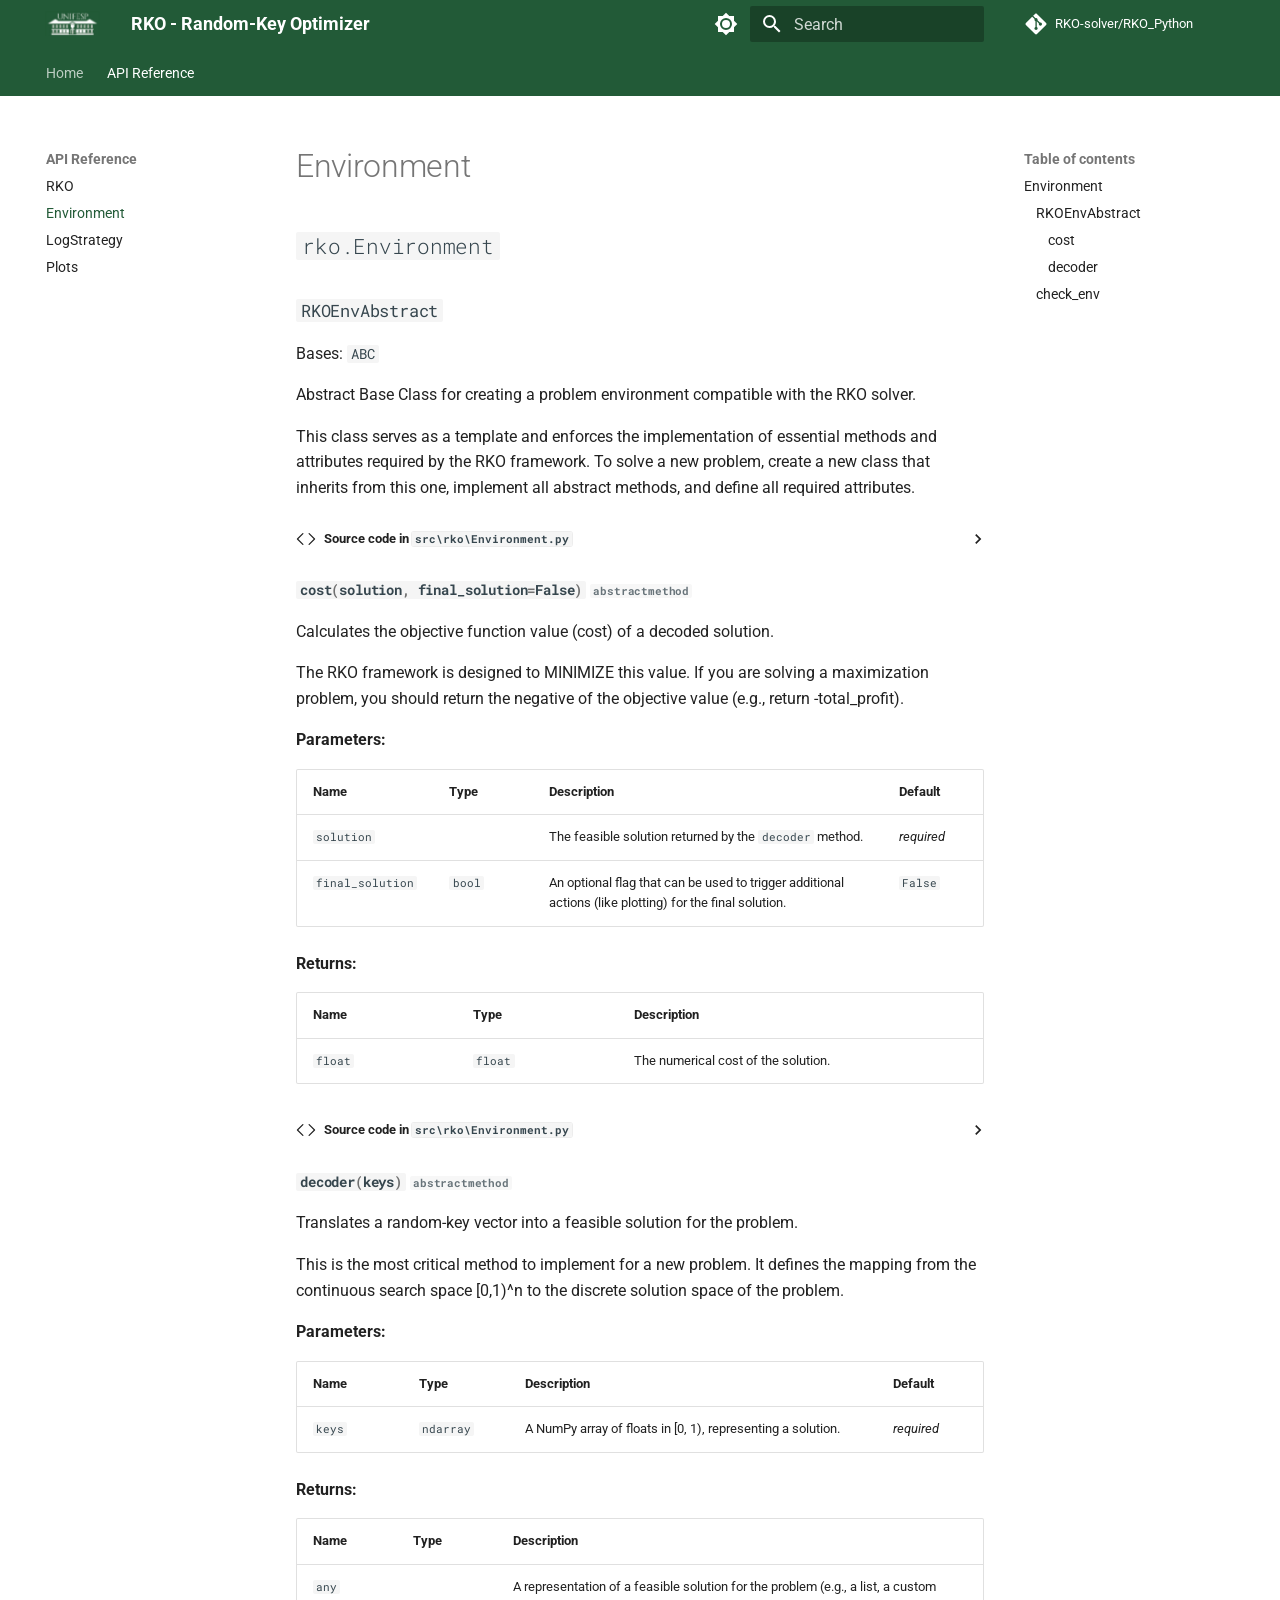
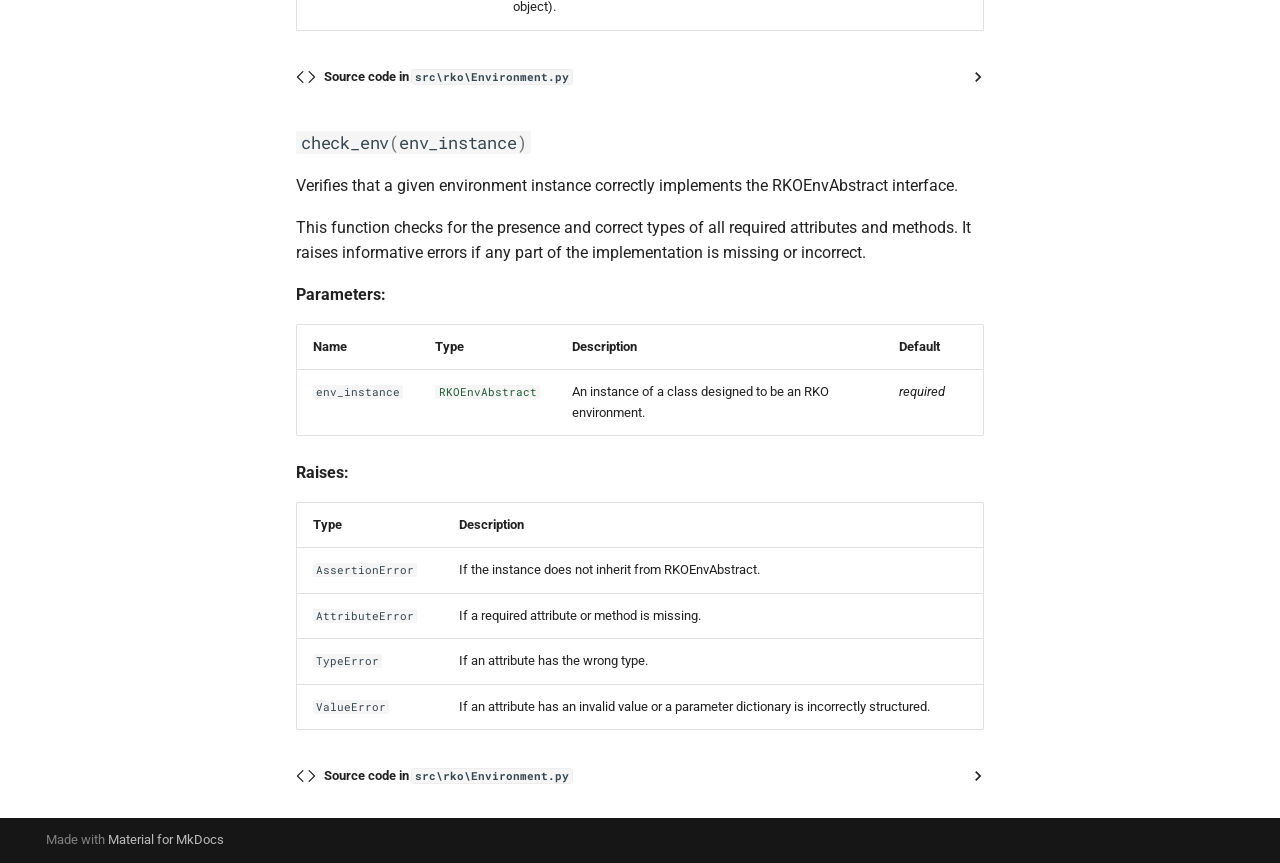
==== reference/environment/index.html @ 7061c4b2 "Deployed 4bbf65d with MkDocs version: 1.6.1" ====
<!doctype html>
<html lang="en" class="no-js">
  <head>
    
      <meta charset="utf-8">
      <meta name="viewport" content="width=device-width,initial-scale=1">
      
        <meta name="description" content="A Python library for Random-Key Optimization (RKO).">
      
      
        <meta name="author" content="Felipe Silvestre Cardoso Roberto & João Assaoka">
      
      
      
        <link rel="prev" href="../rko/">
      
      
        <link rel="next" href="../logstrategy/">
      
      
        
      
      
      <link rel="icon" href="../../assets/favicon.png">
      <meta name="generator" content="mkdocs-1.6.1, mkdocs-material-9.7.3">
    
    
      
        <title>Environment - RKO - Random-Key Optimizer</title>
      
    
    
      <link rel="stylesheet" href="../../assets/stylesheets/main.484c7ddc.min.css">
      
        
        <link rel="stylesheet" href="../../assets/stylesheets/palette.ab4e12ef.min.css">
      
      


    
    
      
    
    
      
        
        
        <link rel="preconnect" href="https://fonts.gstatic.com" crossorigin>
        <link rel="stylesheet" href="https://fonts.googleapis.com/css?family=Roboto:300,300i,400,400i,700,700i%7CRoboto+Mono:400,400i,700,700i&display=fallback">
        <style>:root{--md-text-font:"Roboto";--md-code-font:"Roboto Mono"}</style>
      
    
    
      <link rel="stylesheet" href="../../assets/_mkdocstrings.css">
    
      <link rel="stylesheet" href="../../stylesheets/extra.css">
    
    <script>__md_scope=new URL("../..",location),__md_hash=e=>[...e].reduce(((e,_)=>(e<<5)-e+_.charCodeAt(0)),0),__md_get=(e,_=localStorage,t=__md_scope)=>JSON.parse(_.getItem(t.pathname+"."+e)),__md_set=(e,_,t=localStorage,a=__md_scope)=>{try{t.setItem(a.pathname+"."+e,JSON.stringify(_))}catch(e){}}</script>
    
      

    
    
  </head>
  
  
    
    
      
    
    
    
    
    <body dir="ltr" data-md-color-scheme="default" data-md-color-primary="custom" data-md-color-accent="custom">
  
    
    <input class="md-toggle" data-md-toggle="drawer" type="checkbox" id="__drawer" autocomplete="off">
    <input class="md-toggle" data-md-toggle="search" type="checkbox" id="__search" autocomplete="off">
    <label class="md-overlay" for="__drawer"></label>
    <div data-md-component="skip">
      
        
        <a href="#environment" class="md-skip">
          Skip to content
        </a>
      
    </div>
    <div data-md-component="announce">
      
    </div>
    
    
      

<header class="md-header" data-md-component="header">
  <nav class="md-header__inner md-grid" aria-label="Header">
    <a href="../.." title="RKO - Random-Key Optimizer" class="md-header__button md-logo" aria-label="RKO - Random-Key Optimizer" data-md-component="logo">
      
  <img src="../../assets/logo.jpg" alt="logo">

    </a>
    <label class="md-header__button md-icon" for="__drawer">
      
      <svg xmlns="http://www.w3.org/2000/svg" viewBox="0 0 24 24"><path d="M3 6h18v2H3zm0 5h18v2H3zm0 5h18v2H3z"/></svg>
    </label>
    <div class="md-header__title" data-md-component="header-title">
      <div class="md-header__ellipsis">
        <div class="md-header__topic">
          <span class="md-ellipsis">
            RKO - Random-Key Optimizer
          </span>
        </div>
        <div class="md-header__topic" data-md-component="header-topic">
          <span class="md-ellipsis">
            
              Environment
            
          </span>
        </div>
      </div>
    </div>
    
      
        <form class="md-header__option" data-md-component="palette">
  
    
    
    
    <input class="md-option" data-md-color-media="" data-md-color-scheme="default" data-md-color-primary="custom" data-md-color-accent="custom"  aria-label="Switch to dark mode"  type="radio" name="__palette" id="__palette_0">
    
      <label class="md-header__button md-icon" title="Switch to dark mode" for="__palette_1" hidden>
        <svg xmlns="http://www.w3.org/2000/svg" viewBox="0 0 24 24"><path d="M12 8a4 4 0 0 0-4 4 4 4 0 0 0 4 4 4 4 0 0 0 4-4 4 4 0 0 0-4-4m0 10a6 6 0 0 1-6-6 6 6 0 0 1 6-6 6 6 0 0 1 6 6 6 6 0 0 1-6 6m8-9.31V4h-4.69L12 .69 8.69 4H4v4.69L.69 12 4 15.31V20h4.69L12 23.31 15.31 20H20v-4.69L23.31 12z"/></svg>
      </label>
    
  
    
    
    
    <input class="md-option" data-md-color-media="" data-md-color-scheme="slate" data-md-color-primary="custom" data-md-color-accent="custom"  aria-label="Switch to light mode"  type="radio" name="__palette" id="__palette_1">
    
      <label class="md-header__button md-icon" title="Switch to light mode" for="__palette_0" hidden>
        <svg xmlns="http://www.w3.org/2000/svg" viewBox="0 0 24 24"><path d="M12 18c-.89 0-1.74-.2-2.5-.55C11.56 16.5 13 14.42 13 12s-1.44-4.5-3.5-5.45C10.26 6.2 11.11 6 12 6a6 6 0 0 1 6 6 6 6 0 0 1-6 6m8-9.31V4h-4.69L12 .69 8.69 4H4v4.69L.69 12 4 15.31V20h4.69L12 23.31 15.31 20H20v-4.69L23.31 12z"/></svg>
      </label>
    
  
</form>
      
    
    
      <script>var palette=__md_get("__palette");if(palette&&palette.color){if("(prefers-color-scheme)"===palette.color.media){var media=matchMedia("(prefers-color-scheme: light)"),input=document.querySelector(media.matches?"[data-md-color-media='(prefers-color-scheme: light)']":"[data-md-color-media='(prefers-color-scheme: dark)']");palette.color.media=input.getAttribute("data-md-color-media"),palette.color.scheme=input.getAttribute("data-md-color-scheme"),palette.color.primary=input.getAttribute("data-md-color-primary"),palette.color.accent=input.getAttribute("data-md-color-accent")}for(var[key,value]of Object.entries(palette.color))document.body.setAttribute("data-md-color-"+key,value)}</script>
    
    
    
      
      
        <label class="md-header__button md-icon" for="__search">
          
          <svg xmlns="http://www.w3.org/2000/svg" viewBox="0 0 24 24"><path d="M9.5 3A6.5 6.5 0 0 1 16 9.5c0 1.61-.59 3.09-1.56 4.23l.27.27h.79l5 5-1.5 1.5-5-5v-.79l-.27-.27A6.52 6.52 0 0 1 9.5 16 6.5 6.5 0 0 1 3 9.5 6.5 6.5 0 0 1 9.5 3m0 2C7 5 5 7 5 9.5S7 14 9.5 14 14 12 14 9.5 12 5 9.5 5"/></svg>
        </label>
        <div class="md-search" data-md-component="search" role="dialog">
  <label class="md-search__overlay" for="__search"></label>
  <div class="md-search__inner" role="search">
    <form class="md-search__form" name="search">
      <input type="text" class="md-search__input" name="query" aria-label="Search" placeholder="Search" autocapitalize="off" autocorrect="off" autocomplete="off" spellcheck="false" data-md-component="search-query" required>
      <label class="md-search__icon md-icon" for="__search">
        
        <svg xmlns="http://www.w3.org/2000/svg" viewBox="0 0 24 24"><path d="M9.5 3A6.5 6.5 0 0 1 16 9.5c0 1.61-.59 3.09-1.56 4.23l.27.27h.79l5 5-1.5 1.5-5-5v-.79l-.27-.27A6.52 6.52 0 0 1 9.5 16 6.5 6.5 0 0 1 3 9.5 6.5 6.5 0 0 1 9.5 3m0 2C7 5 5 7 5 9.5S7 14 9.5 14 14 12 14 9.5 12 5 9.5 5"/></svg>
        
        <svg xmlns="http://www.w3.org/2000/svg" viewBox="0 0 24 24"><path d="M20 11v2H8l5.5 5.5-1.42 1.42L4.16 12l7.92-7.92L13.5 5.5 8 11z"/></svg>
      </label>
      <nav class="md-search__options" aria-label="Search">
        
        <button type="reset" class="md-search__icon md-icon" title="Clear" aria-label="Clear" tabindex="-1">
          
          <svg xmlns="http://www.w3.org/2000/svg" viewBox="0 0 24 24"><path d="M19 6.41 17.59 5 12 10.59 6.41 5 5 6.41 10.59 12 5 17.59 6.41 19 12 13.41 17.59 19 19 17.59 13.41 12z"/></svg>
        </button>
      </nav>
      
        <div class="md-search__suggest" data-md-component="search-suggest"></div>
      
    </form>
    <div class="md-search__output">
      <div class="md-search__scrollwrap" tabindex="0" data-md-scrollfix>
        <div class="md-search-result" data-md-component="search-result">
          <div class="md-search-result__meta">
            Initializing search
          </div>
          <ol class="md-search-result__list" role="presentation"></ol>
        </div>
      </div>
    </div>
  </div>
</div>
      
    
    
      <div class="md-header__source">
        <a href="https://github.com/RKO-solver/RKO_Python" title="Go to repository" class="md-source" data-md-component="source">
  <div class="md-source__icon md-icon">
    
    <svg xmlns="http://www.w3.org/2000/svg" viewBox="0 0 448 512"><!--! Font Awesome Free 7.1.0 by @fontawesome - https://fontawesome.com License - https://fontawesome.com/license/free (Icons: CC BY 4.0, Fonts: SIL OFL 1.1, Code: MIT License) Copyright 2025 Fonticons, Inc.--><path d="M439.6 236.1 244 40.5c-5.4-5.5-12.8-8.5-20.4-8.5s-15 3-20.4 8.4L162.5 81l51.5 51.5c27.1-9.1 52.7 16.8 43.4 43.7l49.7 49.7c34.2-11.8 61.2 31 35.5 56.7-26.5 26.5-70.2-2.9-56-37.3L240.3 199v121.9c25.3 12.5 22.3 41.8 9.1 55-6.4 6.4-15.2 10.1-24.3 10.1s-17.8-3.6-24.3-10.1c-17.6-17.6-11.1-46.9 11.2-56v-123c-20.8-8.5-24.6-30.7-18.6-45L142.6 101 8.5 235.1C3 240.6 0 247.9 0 255.5s3 15 8.5 20.4l195.6 195.7c5.4 5.4 12.7 8.4 20.4 8.4s15-3 20.4-8.4l194.7-194.7c5.4-5.4 8.4-12.8 8.4-20.4s-3-15-8.4-20.4"/></svg>
  </div>
  <div class="md-source__repository">
    RKO-solver/RKO_Python
  </div>
</a>
      </div>
    
  </nav>
  
</header>
    
    <div class="md-container" data-md-component="container">
      
      
        
          
            
<nav class="md-tabs" aria-label="Tabs" data-md-component="tabs">
  <div class="md-grid">
    <ul class="md-tabs__list">
      
        
  
  
  
  
    <li class="md-tabs__item">
      <a href="../.." class="md-tabs__link">
        
  
  
    
  
  Home

      </a>
    </li>
  

      
        
  
  
  
    
  
  
    
    
      <li class="md-tabs__item md-tabs__item--active">
        <a href="../rko/" class="md-tabs__link">
          
  
  
  API Reference

        </a>
      </li>
    
  

      
    </ul>
  </div>
</nav>
          
        
      
      <main class="md-main" data-md-component="main">
        <div class="md-main__inner md-grid">
          
            
              
              <div class="md-sidebar md-sidebar--primary" data-md-component="sidebar" data-md-type="navigation" >
                <div class="md-sidebar__scrollwrap">
                  <div class="md-sidebar__inner">
                    


  


<nav class="md-nav md-nav--primary md-nav--lifted" aria-label="Navigation" data-md-level="0">
  <label class="md-nav__title" for="__drawer">
    <a href="../.." title="RKO - Random-Key Optimizer" class="md-nav__button md-logo" aria-label="RKO - Random-Key Optimizer" data-md-component="logo">
      
  <img src="../../assets/logo.jpg" alt="logo">

    </a>
    RKO - Random-Key Optimizer
  </label>
  
    <div class="md-nav__source">
      <a href="https://github.com/RKO-solver/RKO_Python" title="Go to repository" class="md-source" data-md-component="source">
  <div class="md-source__icon md-icon">
    
    <svg xmlns="http://www.w3.org/2000/svg" viewBox="0 0 448 512"><!--! Font Awesome Free 7.1.0 by @fontawesome - https://fontawesome.com License - https://fontawesome.com/license/free (Icons: CC BY 4.0, Fonts: SIL OFL 1.1, Code: MIT License) Copyright 2025 Fonticons, Inc.--><path d="M439.6 236.1 244 40.5c-5.4-5.5-12.8-8.5-20.4-8.5s-15 3-20.4 8.4L162.5 81l51.5 51.5c27.1-9.1 52.7 16.8 43.4 43.7l49.7 49.7c34.2-11.8 61.2 31 35.5 56.7-26.5 26.5-70.2-2.9-56-37.3L240.3 199v121.9c25.3 12.5 22.3 41.8 9.1 55-6.4 6.4-15.2 10.1-24.3 10.1s-17.8-3.6-24.3-10.1c-17.6-17.6-11.1-46.9 11.2-56v-123c-20.8-8.5-24.6-30.7-18.6-45L142.6 101 8.5 235.1C3 240.6 0 247.9 0 255.5s3 15 8.5 20.4l195.6 195.7c5.4 5.4 12.7 8.4 20.4 8.4s15-3 20.4-8.4l194.7-194.7c5.4-5.4 8.4-12.8 8.4-20.4s-3-15-8.4-20.4"/></svg>
  </div>
  <div class="md-source__repository">
    RKO-solver/RKO_Python
  </div>
</a>
    </div>
  
  <ul class="md-nav__list" data-md-scrollfix>
    
      
      
  
  
  
  
    <li class="md-nav__item">
      <a href="../.." class="md-nav__link">
        
  
  
  <span class="md-ellipsis">
    
  
    Home
  

    
  </span>
  
  

      </a>
    </li>
  

    
      
      
  
  
    
  
  
  
    
    
    
    
      
        
        
      
      
        
      
    
    
    <li class="md-nav__item md-nav__item--active md-nav__item--section md-nav__item--nested">
      
        
        
        <input class="md-nav__toggle md-toggle " type="checkbox" id="__nav_2" checked>
        
          
          <label class="md-nav__link" for="__nav_2" id="__nav_2_label" tabindex="">
            
  
  
  <span class="md-ellipsis">
    
  
    API Reference
  

    
  </span>
  
  

            <span class="md-nav__icon md-icon"></span>
          </label>
        
        <nav class="md-nav" data-md-level="1" aria-labelledby="__nav_2_label" aria-expanded="true">
          <label class="md-nav__title" for="__nav_2">
            <span class="md-nav__icon md-icon"></span>
            
  
    API Reference
  

          </label>
          <ul class="md-nav__list" data-md-scrollfix>
            
              
                
  
  
  
  
    <li class="md-nav__item">
      <a href="../rko/" class="md-nav__link">
        
  
  
  <span class="md-ellipsis">
    
  
    RKO
  

    
  </span>
  
  

      </a>
    </li>
  

              
            
              
                
  
  
    
  
  
  
    <li class="md-nav__item md-nav__item--active">
      
      <input class="md-nav__toggle md-toggle" type="checkbox" id="__toc">
      
      
        
      
      
        <label class="md-nav__link md-nav__link--active" for="__toc">
          
  
  
  <span class="md-ellipsis">
    
  
    Environment
  

    
  </span>
  
  

          <span class="md-nav__icon md-icon"></span>
        </label>
      
      <a href="./" class="md-nav__link md-nav__link--active">
        
  
  
  <span class="md-ellipsis">
    
  
    Environment
  

    
  </span>
  
  

      </a>
      
        

<nav class="md-nav md-nav--secondary" aria-label="Table of contents">
  
  
  
    
  
  
    <label class="md-nav__title" for="__toc">
      <span class="md-nav__icon md-icon"></span>
      Table of contents
    </label>
    <ul class="md-nav__list" data-md-component="toc" data-md-scrollfix>
      
        <li class="md-nav__item">
  <a href="#rko.Environment" class="md-nav__link">
    <span class="md-ellipsis">
      
        Environment
      
    </span>
  </a>
  
    <nav class="md-nav" aria-label="Environment">
      <ul class="md-nav__list">
        
          <li class="md-nav__item">
  <a href="#rko.Environment.RKOEnvAbstract" class="md-nav__link">
    <span class="md-ellipsis">
      
        RKOEnvAbstract
      
    </span>
  </a>
  
    <nav class="md-nav" aria-label="RKOEnvAbstract">
      <ul class="md-nav__list">
        
          <li class="md-nav__item">
  <a href="#rko.Environment.RKOEnvAbstract.cost" class="md-nav__link">
    <span class="md-ellipsis">
      
        cost
      
    </span>
  </a>
  
</li>
        
          <li class="md-nav__item">
  <a href="#rko.Environment.RKOEnvAbstract.decoder" class="md-nav__link">
    <span class="md-ellipsis">
      
        decoder
      
    </span>
  </a>
  
</li>
        
      </ul>
    </nav>
  
</li>
        
          <li class="md-nav__item">
  <a href="#rko.Environment.check_env" class="md-nav__link">
    <span class="md-ellipsis">
      
        check_env
      
    </span>
  </a>
  
</li>
        
      </ul>
    </nav>
  
</li>
      
    </ul>
  
</nav>
      
    </li>
  

              
            
              
                
  
  
  
  
    <li class="md-nav__item">
      <a href="../logstrategy/" class="md-nav__link">
        
  
  
  <span class="md-ellipsis">
    
  
    LogStrategy
  

    
  </span>
  
  

      </a>
    </li>
  

              
            
              
                
  
  
  
  
    <li class="md-nav__item">
      <a href="../plots/" class="md-nav__link">
        
  
  
  <span class="md-ellipsis">
    
  
    Plots
  

    
  </span>
  
  

      </a>
    </li>
  

              
            
          </ul>
        </nav>
      
    </li>
  

    
  </ul>
</nav>
                  </div>
                </div>
              </div>
            
            
              
              <div class="md-sidebar md-sidebar--secondary" data-md-component="sidebar" data-md-type="toc" >
                <div class="md-sidebar__scrollwrap">
                  <div class="md-sidebar__inner">
                    

<nav class="md-nav md-nav--secondary" aria-label="Table of contents">
  
  
  
    
  
  
    <label class="md-nav__title" for="__toc">
      <span class="md-nav__icon md-icon"></span>
      Table of contents
    </label>
    <ul class="md-nav__list" data-md-component="toc" data-md-scrollfix>
      
        <li class="md-nav__item">
  <a href="#rko.Environment" class="md-nav__link">
    <span class="md-ellipsis">
      
        Environment
      
    </span>
  </a>
  
    <nav class="md-nav" aria-label="Environment">
      <ul class="md-nav__list">
        
          <li class="md-nav__item">
  <a href="#rko.Environment.RKOEnvAbstract" class="md-nav__link">
    <span class="md-ellipsis">
      
        RKOEnvAbstract
      
    </span>
  </a>
  
    <nav class="md-nav" aria-label="RKOEnvAbstract">
      <ul class="md-nav__list">
        
          <li class="md-nav__item">
  <a href="#rko.Environment.RKOEnvAbstract.cost" class="md-nav__link">
    <span class="md-ellipsis">
      
        cost
      
    </span>
  </a>
  
</li>
        
          <li class="md-nav__item">
  <a href="#rko.Environment.RKOEnvAbstract.decoder" class="md-nav__link">
    <span class="md-ellipsis">
      
        decoder
      
    </span>
  </a>
  
</li>
        
      </ul>
    </nav>
  
</li>
        
          <li class="md-nav__item">
  <a href="#rko.Environment.check_env" class="md-nav__link">
    <span class="md-ellipsis">
      
        check_env
      
    </span>
  </a>
  
</li>
        
      </ul>
    </nav>
  
</li>
      
    </ul>
  
</nav>
                  </div>
                </div>
              </div>
            
          
          
            <div class="md-content" data-md-component="content">
              
              <article class="md-content__inner md-typeset">
                
                  


  
  


<h1 id="environment">Environment</h1>


<div class="doc doc-object doc-module">



<h2 id="rko.Environment" class="doc doc-heading">
            <code>rko.Environment</code>


</h2>

    <div class="doc doc-contents first">










<div class="doc doc-children">









<div class="doc doc-object doc-class">



<h3 id="rko.Environment.RKOEnvAbstract" class="doc doc-heading">
            <code>RKOEnvAbstract</code>


</h3>


    <div class="doc doc-contents ">
            <p class="doc doc-class-bases">
              Bases: <code><span title="abc.ABC">ABC</span></code></p>



        <p>Abstract Base Class for creating a problem environment compatible with the RKO solver.</p>
<p>This class serves as a template and enforces the implementation of essential
methods and attributes required by the RKO framework. To solve a new problem,
create a new class that inherits from this one, implement all abstract methods,
and define all required attributes.</p>








              <details class="mkdocstrings-source">
                <summary>Source code in <code>src\rko\Environment.py</code></summary>
                <div class="language-python highlight"><table class="highlighttable"><tr><td class="linenos"><div class="linenodiv"><pre><span></span><span class="normal"><a href="#__codelineno-0-4">  4</a></span>
<span class="normal"><a href="#__codelineno-0-5">  5</a></span>
<span class="normal"><a href="#__codelineno-0-6">  6</a></span>
<span class="normal"><a href="#__codelineno-0-7">  7</a></span>
<span class="normal"><a href="#__codelineno-0-8">  8</a></span>
<span class="normal"><a href="#__codelineno-0-9">  9</a></span>
<span class="normal"><a href="#__codelineno-0-10"> 10</a></span>
<span class="normal"><a href="#__codelineno-0-11"> 11</a></span>
<span class="normal"><a href="#__codelineno-0-12"> 12</a></span>
<span class="normal"><a href="#__codelineno-0-13"> 13</a></span>
<span class="normal"><a href="#__codelineno-0-14"> 14</a></span>
<span class="normal"><a href="#__codelineno-0-15"> 15</a></span>
<span class="normal"><a href="#__codelineno-0-16"> 16</a></span>
<span class="normal"><a href="#__codelineno-0-17"> 17</a></span>
<span class="normal"><a href="#__codelineno-0-18"> 18</a></span>
<span class="normal"><a href="#__codelineno-0-19"> 19</a></span>
<span class="normal"><a href="#__codelineno-0-20"> 20</a></span>
<span class="normal"><a href="#__codelineno-0-21"> 21</a></span>
<span class="normal"><a href="#__codelineno-0-22"> 22</a></span>
<span class="normal"><a href="#__codelineno-0-23"> 23</a></span>
<span class="normal"><a href="#__codelineno-0-24"> 24</a></span>
<span class="normal"><a href="#__codelineno-0-25"> 25</a></span>
<span class="normal"><a href="#__codelineno-0-26"> 26</a></span>
<span class="normal"><a href="#__codelineno-0-27"> 27</a></span>
<span class="normal"><a href="#__codelineno-0-28"> 28</a></span>
<span class="normal"><a href="#__codelineno-0-29"> 29</a></span>
<span class="normal"><a href="#__codelineno-0-30"> 30</a></span>
<span class="normal"><a href="#__codelineno-0-31"> 31</a></span>
<span class="normal"><a href="#__codelineno-0-32"> 32</a></span>
<span class="normal"><a href="#__codelineno-0-33"> 33</a></span>
<span class="normal"><a href="#__codelineno-0-34"> 34</a></span>
<span class="normal"><a href="#__codelineno-0-35"> 35</a></span>
<span class="normal"><a href="#__codelineno-0-36"> 36</a></span>
<span class="normal"><a href="#__codelineno-0-37"> 37</a></span>
<span class="normal"><a href="#__codelineno-0-38"> 38</a></span>
<span class="normal"><a href="#__codelineno-0-39"> 39</a></span>
<span class="normal"><a href="#__codelineno-0-40"> 40</a></span>
<span class="normal"><a href="#__codelineno-0-41"> 41</a></span>
<span class="normal"><a href="#__codelineno-0-42"> 42</a></span>
<span class="normal"><a href="#__codelineno-0-43"> 43</a></span>
<span class="normal"><a href="#__codelineno-0-44"> 44</a></span>
<span class="normal"><a href="#__codelineno-0-45"> 45</a></span>
<span class="normal"><a href="#__codelineno-0-46"> 46</a></span>
<span class="normal"><a href="#__codelineno-0-47"> 47</a></span>
<span class="normal"><a href="#__codelineno-0-48"> 48</a></span>
<span class="normal"><a href="#__codelineno-0-49"> 49</a></span>
<span class="normal"><a href="#__codelineno-0-50"> 50</a></span>
<span class="normal"><a href="#__codelineno-0-51"> 51</a></span>
<span class="normal"><a href="#__codelineno-0-52"> 52</a></span>
<span class="normal"><a href="#__codelineno-0-53"> 53</a></span>
<span class="normal"><a href="#__codelineno-0-54"> 54</a></span>
<span class="normal"><a href="#__codelineno-0-55"> 55</a></span>
<span class="normal"><a href="#__codelineno-0-56"> 56</a></span>
<span class="normal"><a href="#__codelineno-0-57"> 57</a></span>
<span class="normal"><a href="#__codelineno-0-58"> 58</a></span>
<span class="normal"><a href="#__codelineno-0-59"> 59</a></span>
<span class="normal"><a href="#__codelineno-0-60"> 60</a></span>
<span class="normal"><a href="#__codelineno-0-61"> 61</a></span>
<span class="normal"><a href="#__codelineno-0-62"> 62</a></span>
<span class="normal"><a href="#__codelineno-0-63"> 63</a></span>
<span class="normal"><a href="#__codelineno-0-64"> 64</a></span>
<span class="normal"><a href="#__codelineno-0-65"> 65</a></span>
<span class="normal"><a href="#__codelineno-0-66"> 66</a></span>
<span class="normal"><a href="#__codelineno-0-67"> 67</a></span>
<span class="normal"><a href="#__codelineno-0-68"> 68</a></span>
<span class="normal"><a href="#__codelineno-0-69"> 69</a></span>
<span class="normal"><a href="#__codelineno-0-70"> 70</a></span>
<span class="normal"><a href="#__codelineno-0-71"> 71</a></span>
<span class="normal"><a href="#__codelineno-0-72"> 72</a></span>
<span class="normal"><a href="#__codelineno-0-73"> 73</a></span>
<span class="normal"><a href="#__codelineno-0-74"> 74</a></span>
<span class="normal"><a href="#__codelineno-0-75"> 75</a></span>
<span class="normal"><a href="#__codelineno-0-76"> 76</a></span>
<span class="normal"><a href="#__codelineno-0-77"> 77</a></span>
<span class="normal"><a href="#__codelineno-0-78"> 78</a></span>
<span class="normal"><a href="#__codelineno-0-79"> 79</a></span>
<span class="normal"><a href="#__codelineno-0-80"> 80</a></span>
<span class="normal"><a href="#__codelineno-0-81"> 81</a></span>
<span class="normal"><a href="#__codelineno-0-82"> 82</a></span>
<span class="normal"><a href="#__codelineno-0-83"> 83</a></span>
<span class="normal"><a href="#__codelineno-0-84"> 84</a></span>
<span class="normal"><a href="#__codelineno-0-85"> 85</a></span>
<span class="normal"><a href="#__codelineno-0-86"> 86</a></span>
<span class="normal"><a href="#__codelineno-0-87"> 87</a></span>
<span class="normal"><a href="#__codelineno-0-88"> 88</a></span>
<span class="normal"><a href="#__codelineno-0-89"> 89</a></span>
<span class="normal"><a href="#__codelineno-0-90"> 90</a></span>
<span class="normal"><a href="#__codelineno-0-91"> 91</a></span>
<span class="normal"><a href="#__codelineno-0-92"> 92</a></span>
<span class="normal"><a href="#__codelineno-0-93"> 93</a></span>
<span class="normal"><a href="#__codelineno-0-94"> 94</a></span>
<span class="normal"><a href="#__codelineno-0-95"> 95</a></span>
<span class="normal"><a href="#__codelineno-0-96"> 96</a></span>
<span class="normal"><a href="#__codelineno-0-97"> 97</a></span>
<span class="normal"><a href="#__codelineno-0-98"> 98</a></span>
<span class="normal"><a href="#__codelineno-0-99"> 99</a></span>
<span class="normal"><a href="#__codelineno-0-100">100</a></span>
<span class="normal"><a href="#__codelineno-0-101">101</a></span>
<span class="normal"><a href="#__codelineno-0-102">102</a></span>
<span class="normal"><a href="#__codelineno-0-103">103</a></span>
<span class="normal"><a href="#__codelineno-0-104">104</a></span>
<span class="normal"><a href="#__codelineno-0-105">105</a></span>
<span class="normal"><a href="#__codelineno-0-106">106</a></span>
<span class="normal"><a href="#__codelineno-0-107">107</a></span>
<span class="normal"><a href="#__codelineno-0-108">108</a></span>
<span class="normal"><a href="#__codelineno-0-109">109</a></span>
<span class="normal"><a href="#__codelineno-0-110">110</a></span>
<span class="normal"><a href="#__codelineno-0-111">111</a></span>
<span class="normal"><a href="#__codelineno-0-112">112</a></span>
<span class="normal"><a href="#__codelineno-0-113">113</a></span>
<span class="normal"><a href="#__codelineno-0-114">114</a></span>
<span class="normal"><a href="#__codelineno-0-115">115</a></span></pre></div></td><td class="code"><div><pre><span></span><code><span id="__span-0-4"><a id="__codelineno-0-4" name="__codelineno-0-4"></a><span class="k">class</span><span class="w"> </span><span class="nc">RKOEnvAbstract</span><span class="p">(</span><span class="n">ABC</span><span class="p">):</span>
</span><span id="__span-0-5"><a id="__codelineno-0-5" name="__codelineno-0-5"></a><span class="w">    </span><span class="sd">&quot;&quot;&quot;</span>
</span><span id="__span-0-6"><a id="__codelineno-0-6" name="__codelineno-0-6"></a><span class="sd">    Abstract Base Class for creating a problem environment compatible with the RKO solver.</span>
</span><span id="__span-0-7"><a id="__codelineno-0-7" name="__codelineno-0-7"></a>
</span><span id="__span-0-8"><a id="__codelineno-0-8" name="__codelineno-0-8"></a><span class="sd">    This class serves as a template and enforces the implementation of essential</span>
</span><span id="__span-0-9"><a id="__codelineno-0-9" name="__codelineno-0-9"></a><span class="sd">    methods and attributes required by the RKO framework. To solve a new problem,</span>
</span><span id="__span-0-10"><a id="__codelineno-0-10" name="__codelineno-0-10"></a><span class="sd">    create a new class that inherits from this one, implement all abstract methods,</span>
</span><span id="__span-0-11"><a id="__codelineno-0-11" name="__codelineno-0-11"></a><span class="sd">    and define all required attributes.</span>
</span><span id="__span-0-12"><a id="__codelineno-0-12" name="__codelineno-0-12"></a><span class="sd">    &quot;&quot;&quot;</span>
</span><span id="__span-0-13"><a id="__codelineno-0-13" name="__codelineno-0-13"></a>    <span class="k">def</span><span class="w"> </span><span class="fm">__init__</span><span class="p">(</span><span class="bp">self</span><span class="p">):</span>
</span><span id="__span-0-14"><a id="__codelineno-0-14" name="__codelineno-0-14"></a>        <span class="c1"># --- Required Attributes ---</span>
</span><span id="__span-0-15"><a id="__codelineno-0-15" name="__codelineno-0-15"></a>
</span><span id="__span-0-16"><a id="__codelineno-0-16" name="__codelineno-0-16"></a>        <span class="c1"># The length of the random-key vector used to represent a solution.</span>
</span><span id="__span-0-17"><a id="__codelineno-0-17" name="__codelineno-0-17"></a>        <span class="c1"># This must be an integer.</span>
</span><span id="__span-0-18"><a id="__codelineno-0-18" name="__codelineno-0-18"></a>        <span class="bp">self</span><span class="o">.</span><span class="n">tam_solution</span><span class="p">:</span> <span class="nb">int</span> <span class="o">=</span> <span class="mi">0</span>
</span><span id="__span-0-19"><a id="__codelineno-0-19" name="__codelineno-0-19"></a>
</span><span id="__span-0-20"><a id="__codelineno-0-20" name="__codelineno-0-20"></a>        <span class="c1"># The maximum execution time in seconds for the solver.</span>
</span><span id="__span-0-21"><a id="__codelineno-0-21" name="__codelineno-0-21"></a>        <span class="bp">self</span><span class="o">.</span><span class="n">max_time</span><span class="p">:</span> <span class="nb">int</span> <span class="o">=</span> <span class="mi">200</span>
</span><span id="__span-0-22"><a id="__codelineno-0-22" name="__codelineno-0-22"></a>
</span><span id="__span-0-23"><a id="__codelineno-0-23" name="__codelineno-0-23"></a>        <span class="c1"># The local search strategy: &#39;Best&#39; for best-improvement or &#39;First&#39; for first-improvement.</span>
</span><span id="__span-0-24"><a id="__codelineno-0-24" name="__codelineno-0-24"></a>        <span class="bp">self</span><span class="o">.</span><span class="n">LS_type</span><span class="p">:</span> <span class="nb">str</span> <span class="o">=</span> <span class="s1">&#39;Best&#39;</span>
</span><span id="__span-0-25"><a id="__codelineno-0-25" name="__codelineno-0-25"></a>
</span><span id="__span-0-26"><a id="__codelineno-0-26" name="__codelineno-0-26"></a>        <span class="c1"># A dictionary mapping instance names to their known best (or optimal) solution values.</span>
</span><span id="__span-0-27"><a id="__codelineno-0-27" name="__codelineno-0-27"></a>        <span class="c1"># Used for logging progress (GAP) and for early stopping if the optimal is found.</span>
</span><span id="__span-0-28"><a id="__codelineno-0-28" name="__codelineno-0-28"></a>        <span class="c1"># Example: {&quot;instance_1&quot;: 123.45, &quot;instance_2&quot;: 678.90}</span>
</span><span id="__span-0-29"><a id="__codelineno-0-29" name="__codelineno-0-29"></a>        <span class="bp">self</span><span class="o">.</span><span class="n">dict_best</span><span class="p">:</span> <span class="nb">dict</span> <span class="o">=</span> <span class="p">{}</span>
</span><span id="__span-0-30"><a id="__codelineno-0-30" name="__codelineno-0-30"></a>
</span><span id="__span-0-31"><a id="__codelineno-0-31" name="__codelineno-0-31"></a>        <span class="c1"># The name of the current problem instance being solved.</span>
</span><span id="__span-0-32"><a id="__codelineno-0-32" name="__codelineno-0-32"></a>        <span class="bp">self</span><span class="o">.</span><span class="n">instance_name</span><span class="p">:</span> <span class="nb">str</span> <span class="o">=</span> <span class="s2">&quot;default_instance&quot;</span>
</span><span id="__span-0-33"><a id="__codelineno-0-33" name="__codelineno-0-33"></a>
</span><span id="__span-0-34"><a id="__codelineno-0-34" name="__codelineno-0-34"></a>        <span class="c1"># --- Metaheuristic Parameter Configuration ---</span>
</span><span id="__span-0-35"><a id="__codelineno-0-35" name="__codelineno-0-35"></a>        <span class="c1"># For each metaheuristic, define a dictionary where keys are parameter names</span>
</span><span id="__span-0-36"><a id="__codelineno-0-36" name="__codelineno-0-36"></a>        <span class="c1"># and values are lists of possible numerical values.</span>
</span><span id="__span-0-37"><a id="__codelineno-0-37" name="__codelineno-0-37"></a>        <span class="c1"># - For OFFLINE (static) tuning, provide a list with a single value for each parameter.</span>
</span><span id="__span-0-38"><a id="__codelineno-0-38" name="__codelineno-0-38"></a>        <span class="c1"># - For ONLINE (dynamic) tuning with Q-Learning, provide a list with multiple values.</span>
</span><span id="__span-0-39"><a id="__codelineno-0-39" name="__codelineno-0-39"></a>
</span><span id="__span-0-40"><a id="__codelineno-0-40" name="__codelineno-0-40"></a>        <span class="bp">self</span><span class="o">.</span><span class="n">BRKGA_parameters</span><span class="p">:</span> <span class="nb">dict</span> <span class="o">=</span> <span class="p">{</span>
</span><span id="__span-0-41"><a id="__codelineno-0-41" name="__codelineno-0-41"></a>            <span class="s1">&#39;p&#39;</span><span class="p">:</span> <span class="p">[</span><span class="mi">100</span><span class="p">],</span>      <span class="c1"># Population size</span>
</span><span id="__span-0-42"><a id="__codelineno-0-42" name="__codelineno-0-42"></a>            <span class="s1">&#39;pe&#39;</span><span class="p">:</span> <span class="p">[</span><span class="mf">0.20</span><span class="p">],</span>    <span class="c1"># Elite set fraction</span>
</span><span id="__span-0-43"><a id="__codelineno-0-43" name="__codelineno-0-43"></a>            <span class="s1">&#39;pm&#39;</span><span class="p">:</span> <span class="p">[</span><span class="mf">0.10</span><span class="p">],</span>    <span class="c1"># Mutant set fraction</span>
</span><span id="__span-0-44"><a id="__codelineno-0-44" name="__codelineno-0-44"></a>            <span class="s1">&#39;rhoe&#39;</span><span class="p">:</span> <span class="p">[</span><span class="mf">0.70</span><span class="p">]</span>   <span class="c1"># Elite parent inheritance probability</span>
</span><span id="__span-0-45"><a id="__codelineno-0-45" name="__codelineno-0-45"></a>        <span class="p">}</span>
</span><span id="__span-0-46"><a id="__codelineno-0-46" name="__codelineno-0-46"></a>        <span class="bp">self</span><span class="o">.</span><span class="n">SA_parameters</span><span class="p">:</span> <span class="nb">dict</span> <span class="o">=</span> <span class="p">{</span>
</span><span id="__span-0-47"><a id="__codelineno-0-47" name="__codelineno-0-47"></a>            <span class="s1">&#39;SAmax&#39;</span><span class="p">:</span> <span class="p">[</span><span class="mi">50</span><span class="p">],</span>     <span class="c1"># Iterations per temperature</span>
</span><span id="__span-0-48"><a id="__codelineno-0-48" name="__codelineno-0-48"></a>            <span class="s1">&#39;alphaSA&#39;</span><span class="p">:</span> <span class="p">[</span><span class="mf">0.99</span><span class="p">],</span> <span class="c1"># Cooling rate</span>
</span><span id="__span-0-49"><a id="__codelineno-0-49" name="__codelineno-0-49"></a>            <span class="s1">&#39;betaMin&#39;</span><span class="p">:</span> <span class="p">[</span><span class="mf">0.05</span><span class="p">],</span> <span class="c1"># Min shaking intensity</span>
</span><span id="__span-0-50"><a id="__codelineno-0-50" name="__codelineno-0-50"></a>            <span class="s1">&#39;betaMax&#39;</span><span class="p">:</span> <span class="p">[</span><span class="mf">0.25</span><span class="p">],</span> <span class="c1"># Max shaking intensity</span>
</span><span id="__span-0-51"><a id="__codelineno-0-51" name="__codelineno-0-51"></a>            <span class="s1">&#39;T0&#39;</span><span class="p">:</span> <span class="p">[</span><span class="mi">10000</span><span class="p">]</span>      <span class="c1"># Initial temperature</span>
</span><span id="__span-0-52"><a id="__codelineno-0-52" name="__codelineno-0-52"></a>        <span class="p">}</span>
</span><span id="__span-0-53"><a id="__codelineno-0-53" name="__codelineno-0-53"></a>        <span class="bp">self</span><span class="o">.</span><span class="n">ILS_parameters</span><span class="p">:</span> <span class="nb">dict</span> <span class="o">=</span> <span class="p">{</span>
</span><span id="__span-0-54"><a id="__codelineno-0-54" name="__codelineno-0-54"></a>            <span class="s1">&#39;betaMin&#39;</span><span class="p">:</span> <span class="p">[</span><span class="mf">0.10</span><span class="p">],</span>
</span><span id="__span-0-55"><a id="__codelineno-0-55" name="__codelineno-0-55"></a>            <span class="s1">&#39;betaMax&#39;</span><span class="p">:</span> <span class="p">[</span><span class="mf">0.20</span><span class="p">]</span>
</span><span id="__span-0-56"><a id="__codelineno-0-56" name="__codelineno-0-56"></a>        <span class="p">}</span>
</span><span id="__span-0-57"><a id="__codelineno-0-57" name="__codelineno-0-57"></a>        <span class="bp">self</span><span class="o">.</span><span class="n">VNS_parameters</span><span class="p">:</span> <span class="nb">dict</span> <span class="o">=</span> <span class="p">{</span>
</span><span id="__span-0-58"><a id="__codelineno-0-58" name="__codelineno-0-58"></a>            <span class="s1">&#39;kMax&#39;</span><span class="p">:</span> <span class="p">[</span><span class="mi">5</span><span class="p">],</span>
</span><span id="__span-0-59"><a id="__codelineno-0-59" name="__codelineno-0-59"></a>            <span class="s1">&#39;betaMin&#39;</span><span class="p">:</span> <span class="p">[</span><span class="mf">0.05</span><span class="p">]</span>
</span><span id="__span-0-60"><a id="__codelineno-0-60" name="__codelineno-0-60"></a>        <span class="p">}</span>
</span><span id="__span-0-61"><a id="__codelineno-0-61" name="__codelineno-0-61"></a>        <span class="bp">self</span><span class="o">.</span><span class="n">PSO_parameters</span><span class="p">:</span> <span class="nb">dict</span> <span class="o">=</span> <span class="p">{</span>
</span><span id="__span-0-62"><a id="__codelineno-0-62" name="__codelineno-0-62"></a>            <span class="s1">&#39;PSize&#39;</span><span class="p">:</span> <span class="p">[</span><span class="mi">100</span><span class="p">],</span>    <span class="c1"># Swarm size</span>
</span><span id="__span-0-63"><a id="__codelineno-0-63" name="__codelineno-0-63"></a>            <span class="s1">&#39;c1&#39;</span><span class="p">:</span> <span class="p">[</span><span class="mf">2.05</span><span class="p">],</span>      <span class="c1"># Cognitive coefficient</span>
</span><span id="__span-0-64"><a id="__codelineno-0-64" name="__codelineno-0-64"></a>            <span class="s1">&#39;c2&#39;</span><span class="p">:</span> <span class="p">[</span><span class="mf">2.05</span><span class="p">],</span>      <span class="c1"># Social coefficient</span>
</span><span id="__span-0-65"><a id="__codelineno-0-65" name="__codelineno-0-65"></a>            <span class="s1">&#39;w&#39;</span><span class="p">:</span> <span class="p">[</span><span class="mf">0.73</span><span class="p">]</span>        <span class="c1"># Inertia weight</span>
</span><span id="__span-0-66"><a id="__codelineno-0-66" name="__codelineno-0-66"></a>        <span class="p">}</span>
</span><span id="__span-0-67"><a id="__codelineno-0-67" name="__codelineno-0-67"></a>        <span class="bp">self</span><span class="o">.</span><span class="n">GA_parameters</span><span class="p">:</span> <span class="nb">dict</span> <span class="o">=</span> <span class="p">{</span>
</span><span id="__span-0-68"><a id="__codelineno-0-68" name="__codelineno-0-68"></a>            <span class="s1">&#39;sizePop&#39;</span><span class="p">:</span> <span class="p">[</span><span class="mi">100</span><span class="p">],</span>
</span><span id="__span-0-69"><a id="__codelineno-0-69" name="__codelineno-0-69"></a>            <span class="s1">&#39;probCros&#39;</span><span class="p">:</span> <span class="p">[</span><span class="mf">0.98</span><span class="p">],</span>
</span><span id="__span-0-70"><a id="__codelineno-0-70" name="__codelineno-0-70"></a>            <span class="s1">&#39;probMut&#39;</span><span class="p">:</span> <span class="p">[</span><span class="mf">0.005</span><span class="p">]</span>
</span><span id="__span-0-71"><a id="__codelineno-0-71" name="__codelineno-0-71"></a>        <span class="p">}</span>
</span><span id="__span-0-72"><a id="__codelineno-0-72" name="__codelineno-0-72"></a>        <span class="bp">self</span><span class="o">.</span><span class="n">LNS_parameters</span><span class="p">:</span> <span class="nb">dict</span> <span class="o">=</span> <span class="p">{</span>
</span><span id="__span-0-73"><a id="__codelineno-0-73" name="__codelineno-0-73"></a>            <span class="s1">&#39;betaMin&#39;</span><span class="p">:</span> <span class="p">[</span><span class="mf">0.10</span><span class="p">],</span>
</span><span id="__span-0-74"><a id="__codelineno-0-74" name="__codelineno-0-74"></a>            <span class="s1">&#39;betaMax&#39;</span><span class="p">:</span> <span class="p">[</span><span class="mf">0.30</span><span class="p">],</span>
</span><span id="__span-0-75"><a id="__codelineno-0-75" name="__codelineno-0-75"></a>            <span class="s1">&#39;TO&#39;</span><span class="p">:</span> <span class="p">[</span><span class="mi">1000</span><span class="p">],</span>
</span><span id="__span-0-76"><a id="__codelineno-0-76" name="__codelineno-0-76"></a>            <span class="s1">&#39;alphaLNS&#39;</span><span class="p">:</span> <span class="p">[</span><span class="mf">0.95</span><span class="p">]</span>
</span><span id="__span-0-77"><a id="__codelineno-0-77" name="__codelineno-0-77"></a>        <span class="p">}</span>
</span><span id="__span-0-78"><a id="__codelineno-0-78" name="__codelineno-0-78"></a>
</span><span id="__span-0-79"><a id="__codelineno-0-79" name="__codelineno-0-79"></a>
</span><span id="__span-0-80"><a id="__codelineno-0-80" name="__codelineno-0-80"></a>
</span><span id="__span-0-81"><a id="__codelineno-0-81" name="__codelineno-0-81"></a>    <span class="nd">@abstractmethod</span>
</span><span id="__span-0-82"><a id="__codelineno-0-82" name="__codelineno-0-82"></a>    <span class="k">def</span><span class="w"> </span><span class="nf">decoder</span><span class="p">(</span><span class="bp">self</span><span class="p">,</span> <span class="n">keys</span><span class="p">:</span> <span class="n">np</span><span class="o">.</span><span class="n">ndarray</span><span class="p">):</span>
</span><span id="__span-0-83"><a id="__codelineno-0-83" name="__codelineno-0-83"></a><span class="w">        </span><span class="sd">&quot;&quot;&quot;</span>
</span><span id="__span-0-84"><a id="__codelineno-0-84" name="__codelineno-0-84"></a><span class="sd">        Translates a random-key vector into a feasible solution for the problem.</span>
</span><span id="__span-0-85"><a id="__codelineno-0-85" name="__codelineno-0-85"></a>
</span><span id="__span-0-86"><a id="__codelineno-0-86" name="__codelineno-0-86"></a><span class="sd">        This is the most critical method to implement for a new problem. It defines</span>
</span><span id="__span-0-87"><a id="__codelineno-0-87" name="__codelineno-0-87"></a><span class="sd">        the mapping from the continuous search space [0,1)^n to the discrete</span>
</span><span id="__span-0-88"><a id="__codelineno-0-88" name="__codelineno-0-88"></a><span class="sd">        solution space of the problem.</span>
</span><span id="__span-0-89"><a id="__codelineno-0-89" name="__codelineno-0-89"></a>
</span><span id="__span-0-90"><a id="__codelineno-0-90" name="__codelineno-0-90"></a><span class="sd">        Args:</span>
</span><span id="__span-0-91"><a id="__codelineno-0-91" name="__codelineno-0-91"></a><span class="sd">            keys (np.ndarray): A NumPy array of floats in [0, 1), representing a solution.</span>
</span><span id="__span-0-92"><a id="__codelineno-0-92" name="__codelineno-0-92"></a>
</span><span id="__span-0-93"><a id="__codelineno-0-93" name="__codelineno-0-93"></a><span class="sd">        Returns:</span>
</span><span id="__span-0-94"><a id="__codelineno-0-94" name="__codelineno-0-94"></a><span class="sd">            any: A representation of a feasible solution for the problem (e.g., a list, a custom object).</span>
</span><span id="__span-0-95"><a id="__codelineno-0-95" name="__codelineno-0-95"></a><span class="sd">        &quot;&quot;&quot;</span>
</span><span id="__span-0-96"><a id="__codelineno-0-96" name="__codelineno-0-96"></a>        <span class="k">pass</span>
</span><span id="__span-0-97"><a id="__codelineno-0-97" name="__codelineno-0-97"></a>
</span><span id="__span-0-98"><a id="__codelineno-0-98" name="__codelineno-0-98"></a>    <span class="nd">@abstractmethod</span>
</span><span id="__span-0-99"><a id="__codelineno-0-99" name="__codelineno-0-99"></a>    <span class="k">def</span><span class="w"> </span><span class="nf">cost</span><span class="p">(</span><span class="bp">self</span><span class="p">,</span> <span class="n">solution</span><span class="p">,</span> <span class="n">final_solution</span><span class="p">:</span> <span class="nb">bool</span> <span class="o">=</span> <span class="kc">False</span><span class="p">)</span> <span class="o">-&gt;</span> <span class="nb">float</span><span class="p">:</span>
</span><span id="__span-0-100"><a id="__codelineno-0-100" name="__codelineno-0-100"></a><span class="w">        </span><span class="sd">&quot;&quot;&quot;</span>
</span><span id="__span-0-101"><a id="__codelineno-0-101" name="__codelineno-0-101"></a><span class="sd">        Calculates the objective function value (cost) of a decoded solution.</span>
</span><span id="__span-0-102"><a id="__codelineno-0-102" name="__codelineno-0-102"></a>
</span><span id="__span-0-103"><a id="__codelineno-0-103" name="__codelineno-0-103"></a><span class="sd">        The RKO framework is designed to MINIMIZE this value. If you are solving a</span>
</span><span id="__span-0-104"><a id="__codelineno-0-104" name="__codelineno-0-104"></a><span class="sd">        maximization problem, you should return the negative of the objective value</span>
</span><span id="__span-0-105"><a id="__codelineno-0-105" name="__codelineno-0-105"></a><span class="sd">        (e.g., return -total_profit).</span>
</span><span id="__span-0-106"><a id="__codelineno-0-106" name="__codelineno-0-106"></a>
</span><span id="__span-0-107"><a id="__codelineno-0-107" name="__codelineno-0-107"></a><span class="sd">        Args:</span>
</span><span id="__span-0-108"><a id="__codelineno-0-108" name="__codelineno-0-108"></a><span class="sd">            solution: The feasible solution returned by the `decoder` method.</span>
</span><span id="__span-0-109"><a id="__codelineno-0-109" name="__codelineno-0-109"></a><span class="sd">            final_solution (bool): An optional flag that can be used to trigger</span>
</span><span id="__span-0-110"><a id="__codelineno-0-110" name="__codelineno-0-110"></a><span class="sd">                                   additional actions (like plotting) for the final solution.</span>
</span><span id="__span-0-111"><a id="__codelineno-0-111" name="__codelineno-0-111"></a>
</span><span id="__span-0-112"><a id="__codelineno-0-112" name="__codelineno-0-112"></a><span class="sd">        Returns:</span>
</span><span id="__span-0-113"><a id="__codelineno-0-113" name="__codelineno-0-113"></a><span class="sd">            float: The numerical cost of the solution.</span>
</span><span id="__span-0-114"><a id="__codelineno-0-114" name="__codelineno-0-114"></a><span class="sd">        &quot;&quot;&quot;</span>
</span><span id="__span-0-115"><a id="__codelineno-0-115" name="__codelineno-0-115"></a>        <span class="k">pass</span>
</span></code></pre></div></td></tr></table></div>
              </details>



<div class="doc doc-children">










<div class="doc doc-object doc-function">


<h4 id="rko.Environment.RKOEnvAbstract.cost" class="doc doc-heading">
            <code class="highlight language-python"><span class="n">cost</span><span class="p">(</span><span class="n">solution</span><span class="p">,</span> <span class="n">final_solution</span><span class="o">=</span><span class="kc">False</span><span class="p">)</span></code>

  <span class="doc doc-labels">
      <small class="doc doc-label doc-label-abstractmethod"><code>abstractmethod</code></small>
  </span>

</h4>


    <div class="doc doc-contents ">

        <p>Calculates the objective function value (cost) of a decoded solution.</p>
<p>The RKO framework is designed to MINIMIZE this value. If you are solving a
maximization problem, you should return the negative of the objective value
(e.g., return -total_profit).</p>


<p><span class="doc-section-title">Parameters:</span></p>
    <table>
      <thead>
        <tr>
          <th>Name</th>
          <th>Type</th>
          <th>Description</th>
          <th>Default</th>
        </tr>
      </thead>
      <tbody>
          <tr class="doc-section-item">
            <td>
                <code>solution</code>
            </td>
            <td>
            </td>
            <td>
              <div class="doc-md-description">
                <p>The feasible solution returned by the <code>decoder</code> method.</p>
              </div>
            </td>
            <td>
                <em>required</em>
            </td>
          </tr>
          <tr class="doc-section-item">
            <td>
                <code>final_solution</code>
            </td>
            <td>
                  <code><span title="bool">bool</span></code>
            </td>
            <td>
              <div class="doc-md-description">
                <p>An optional flag that can be used to trigger
                   additional actions (like plotting) for the final solution.</p>
              </div>
            </td>
            <td>
                  <code>False</code>
            </td>
          </tr>
      </tbody>
    </table>


    <p><span class="doc-section-title">Returns:</span></p>
    <table>
      <thead>
        <tr>
<th>Name</th>          <th>Type</th>
          <th>Description</th>
        </tr>
      </thead>
      <tbody>
          <tr class="doc-section-item">
<td><code>float</code></td>            <td>
                  <code><span title="float">float</span></code>
            </td>
            <td>
              <div class="doc-md-description">
                <p>The numerical cost of the solution.</p>
              </div>
            </td>
          </tr>
      </tbody>
    </table>


            <details class="mkdocstrings-source">
              <summary>Source code in <code>src\rko\Environment.py</code></summary>
              <div class="language-python highlight"><table class="highlighttable"><tr><td class="linenos"><div class="linenodiv"><pre><span></span><span class="normal"><a href="#__codelineno-0-98"> 98</a></span>
<span class="normal"><a href="#__codelineno-0-99"> 99</a></span>
<span class="normal"><a href="#__codelineno-0-100">100</a></span>
<span class="normal"><a href="#__codelineno-0-101">101</a></span>
<span class="normal"><a href="#__codelineno-0-102">102</a></span>
<span class="normal"><a href="#__codelineno-0-103">103</a></span>
<span class="normal"><a href="#__codelineno-0-104">104</a></span>
<span class="normal"><a href="#__codelineno-0-105">105</a></span>
<span class="normal"><a href="#__codelineno-0-106">106</a></span>
<span class="normal"><a href="#__codelineno-0-107">107</a></span>
<span class="normal"><a href="#__codelineno-0-108">108</a></span>
<span class="normal"><a href="#__codelineno-0-109">109</a></span>
<span class="normal"><a href="#__codelineno-0-110">110</a></span>
<span class="normal"><a href="#__codelineno-0-111">111</a></span>
<span class="normal"><a href="#__codelineno-0-112">112</a></span>
<span class="normal"><a href="#__codelineno-0-113">113</a></span>
<span class="normal"><a href="#__codelineno-0-114">114</a></span>
<span class="normal"><a href="#__codelineno-0-115">115</a></span></pre></div></td><td class="code"><div><pre><span></span><code><span id="__span-0-98"><a id="__codelineno-0-98" name="__codelineno-0-98"></a><span class="nd">@abstractmethod</span>
</span><span id="__span-0-99"><a id="__codelineno-0-99" name="__codelineno-0-99"></a><span class="k">def</span><span class="w"> </span><span class="nf">cost</span><span class="p">(</span><span class="bp">self</span><span class="p">,</span> <span class="n">solution</span><span class="p">,</span> <span class="n">final_solution</span><span class="p">:</span> <span class="nb">bool</span> <span class="o">=</span> <span class="kc">False</span><span class="p">)</span> <span class="o">-&gt;</span> <span class="nb">float</span><span class="p">:</span>
</span><span id="__span-0-100"><a id="__codelineno-0-100" name="__codelineno-0-100"></a><span class="w">    </span><span class="sd">&quot;&quot;&quot;</span>
</span><span id="__span-0-101"><a id="__codelineno-0-101" name="__codelineno-0-101"></a><span class="sd">    Calculates the objective function value (cost) of a decoded solution.</span>
</span><span id="__span-0-102"><a id="__codelineno-0-102" name="__codelineno-0-102"></a>
</span><span id="__span-0-103"><a id="__codelineno-0-103" name="__codelineno-0-103"></a><span class="sd">    The RKO framework is designed to MINIMIZE this value. If you are solving a</span>
</span><span id="__span-0-104"><a id="__codelineno-0-104" name="__codelineno-0-104"></a><span class="sd">    maximization problem, you should return the negative of the objective value</span>
</span><span id="__span-0-105"><a id="__codelineno-0-105" name="__codelineno-0-105"></a><span class="sd">    (e.g., return -total_profit).</span>
</span><span id="__span-0-106"><a id="__codelineno-0-106" name="__codelineno-0-106"></a>
</span><span id="__span-0-107"><a id="__codelineno-0-107" name="__codelineno-0-107"></a><span class="sd">    Args:</span>
</span><span id="__span-0-108"><a id="__codelineno-0-108" name="__codelineno-0-108"></a><span class="sd">        solution: The feasible solution returned by the `decoder` method.</span>
</span><span id="__span-0-109"><a id="__codelineno-0-109" name="__codelineno-0-109"></a><span class="sd">        final_solution (bool): An optional flag that can be used to trigger</span>
</span><span id="__span-0-110"><a id="__codelineno-0-110" name="__codelineno-0-110"></a><span class="sd">                               additional actions (like plotting) for the final solution.</span>
</span><span id="__span-0-111"><a id="__codelineno-0-111" name="__codelineno-0-111"></a>
</span><span id="__span-0-112"><a id="__codelineno-0-112" name="__codelineno-0-112"></a><span class="sd">    Returns:</span>
</span><span id="__span-0-113"><a id="__codelineno-0-113" name="__codelineno-0-113"></a><span class="sd">        float: The numerical cost of the solution.</span>
</span><span id="__span-0-114"><a id="__codelineno-0-114" name="__codelineno-0-114"></a><span class="sd">    &quot;&quot;&quot;</span>
</span><span id="__span-0-115"><a id="__codelineno-0-115" name="__codelineno-0-115"></a>    <span class="k">pass</span>
</span></code></pre></div></td></tr></table></div>
            </details>
    </div>

</div>

<div class="doc doc-object doc-function">


<h4 id="rko.Environment.RKOEnvAbstract.decoder" class="doc doc-heading">
            <code class="highlight language-python"><span class="n">decoder</span><span class="p">(</span><span class="n">keys</span><span class="p">)</span></code>

  <span class="doc doc-labels">
      <small class="doc doc-label doc-label-abstractmethod"><code>abstractmethod</code></small>
  </span>

</h4>


    <div class="doc doc-contents ">

        <p>Translates a random-key vector into a feasible solution for the problem.</p>
<p>This is the most critical method to implement for a new problem. It defines
the mapping from the continuous search space [0,1)^n to the discrete
solution space of the problem.</p>


<p><span class="doc-section-title">Parameters:</span></p>
    <table>
      <thead>
        <tr>
          <th>Name</th>
          <th>Type</th>
          <th>Description</th>
          <th>Default</th>
        </tr>
      </thead>
      <tbody>
          <tr class="doc-section-item">
            <td>
                <code>keys</code>
            </td>
            <td>
                  <code><span title="numpy.ndarray">ndarray</span></code>
            </td>
            <td>
              <div class="doc-md-description">
                <p>A NumPy array of floats in [0, 1), representing a solution.</p>
              </div>
            </td>
            <td>
                <em>required</em>
            </td>
          </tr>
      </tbody>
    </table>


    <p><span class="doc-section-title">Returns:</span></p>
    <table>
      <thead>
        <tr>
<th>Name</th>          <th>Type</th>
          <th>Description</th>
        </tr>
      </thead>
      <tbody>
          <tr class="doc-section-item">
<td><code>any</code></td>            <td>
            </td>
            <td>
              <div class="doc-md-description">
                <p>A representation of a feasible solution for the problem (e.g., a list, a custom object).</p>
              </div>
            </td>
          </tr>
      </tbody>
    </table>


            <details class="mkdocstrings-source">
              <summary>Source code in <code>src\rko\Environment.py</code></summary>
              <div class="language-python highlight"><table class="highlighttable"><tr><td class="linenos"><div class="linenodiv"><pre><span></span><span class="normal"><a href="#__codelineno-0-81">81</a></span>
<span class="normal"><a href="#__codelineno-0-82">82</a></span>
<span class="normal"><a href="#__codelineno-0-83">83</a></span>
<span class="normal"><a href="#__codelineno-0-84">84</a></span>
<span class="normal"><a href="#__codelineno-0-85">85</a></span>
<span class="normal"><a href="#__codelineno-0-86">86</a></span>
<span class="normal"><a href="#__codelineno-0-87">87</a></span>
<span class="normal"><a href="#__codelineno-0-88">88</a></span>
<span class="normal"><a href="#__codelineno-0-89">89</a></span>
<span class="normal"><a href="#__codelineno-0-90">90</a></span>
<span class="normal"><a href="#__codelineno-0-91">91</a></span>
<span class="normal"><a href="#__codelineno-0-92">92</a></span>
<span class="normal"><a href="#__codelineno-0-93">93</a></span>
<span class="normal"><a href="#__codelineno-0-94">94</a></span>
<span class="normal"><a href="#__codelineno-0-95">95</a></span>
<span class="normal"><a href="#__codelineno-0-96">96</a></span></pre></div></td><td class="code"><div><pre><span></span><code><span id="__span-0-81"><a id="__codelineno-0-81" name="__codelineno-0-81"></a><span class="nd">@abstractmethod</span>
</span><span id="__span-0-82"><a id="__codelineno-0-82" name="__codelineno-0-82"></a><span class="k">def</span><span class="w"> </span><span class="nf">decoder</span><span class="p">(</span><span class="bp">self</span><span class="p">,</span> <span class="n">keys</span><span class="p">:</span> <span class="n">np</span><span class="o">.</span><span class="n">ndarray</span><span class="p">):</span>
</span><span id="__span-0-83"><a id="__codelineno-0-83" name="__codelineno-0-83"></a><span class="w">    </span><span class="sd">&quot;&quot;&quot;</span>
</span><span id="__span-0-84"><a id="__codelineno-0-84" name="__codelineno-0-84"></a><span class="sd">    Translates a random-key vector into a feasible solution for the problem.</span>
</span><span id="__span-0-85"><a id="__codelineno-0-85" name="__codelineno-0-85"></a>
</span><span id="__span-0-86"><a id="__codelineno-0-86" name="__codelineno-0-86"></a><span class="sd">    This is the most critical method to implement for a new problem. It defines</span>
</span><span id="__span-0-87"><a id="__codelineno-0-87" name="__codelineno-0-87"></a><span class="sd">    the mapping from the continuous search space [0,1)^n to the discrete</span>
</span><span id="__span-0-88"><a id="__codelineno-0-88" name="__codelineno-0-88"></a><span class="sd">    solution space of the problem.</span>
</span><span id="__span-0-89"><a id="__codelineno-0-89" name="__codelineno-0-89"></a>
</span><span id="__span-0-90"><a id="__codelineno-0-90" name="__codelineno-0-90"></a><span class="sd">    Args:</span>
</span><span id="__span-0-91"><a id="__codelineno-0-91" name="__codelineno-0-91"></a><span class="sd">        keys (np.ndarray): A NumPy array of floats in [0, 1), representing a solution.</span>
</span><span id="__span-0-92"><a id="__codelineno-0-92" name="__codelineno-0-92"></a>
</span><span id="__span-0-93"><a id="__codelineno-0-93" name="__codelineno-0-93"></a><span class="sd">    Returns:</span>
</span><span id="__span-0-94"><a id="__codelineno-0-94" name="__codelineno-0-94"></a><span class="sd">        any: A representation of a feasible solution for the problem (e.g., a list, a custom object).</span>
</span><span id="__span-0-95"><a id="__codelineno-0-95" name="__codelineno-0-95"></a><span class="sd">    &quot;&quot;&quot;</span>
</span><span id="__span-0-96"><a id="__codelineno-0-96" name="__codelineno-0-96"></a>    <span class="k">pass</span>
</span></code></pre></div></td></tr></table></div>
            </details>
    </div>

</div>



  </div>

    </div>

</div>


<div class="doc doc-object doc-function">


<h3 id="rko.Environment.check_env" class="doc doc-heading">
            <code class="highlight language-python"><span class="n">check_env</span><span class="p">(</span><span class="n">env_instance</span><span class="p">)</span></code>

</h3>


    <div class="doc doc-contents ">

        <p>Verifies that a given environment instance correctly implements the RKOEnvAbstract interface.</p>
<p>This function checks for the presence and correct types of all required
attributes and methods. It raises informative errors if any part of the
implementation is missing or incorrect.</p>


<p><span class="doc-section-title">Parameters:</span></p>
    <table>
      <thead>
        <tr>
          <th>Name</th>
          <th>Type</th>
          <th>Description</th>
          <th>Default</th>
        </tr>
      </thead>
      <tbody>
          <tr class="doc-section-item">
            <td>
                <code>env_instance</code>
            </td>
            <td>
                  <code><a class="autorefs autorefs-internal" title="RKOEnvAbstract (rko.Environment.RKOEnvAbstract)" href="#rko.Environment.RKOEnvAbstract">RKOEnvAbstract</a></code>
            </td>
            <td>
              <div class="doc-md-description">
                <p>An instance of a class designed to be an RKO environment.</p>
              </div>
            </td>
            <td>
                <em>required</em>
            </td>
          </tr>
      </tbody>
    </table>


<p><span class="doc-section-title">Raises:</span></p>
    <table>
      <thead>
        <tr>
          <th>Type</th>
          <th>Description</th>
        </tr>
      </thead>
      <tbody>
          <tr class="doc-section-item">
            <td>
                  <code><span title="AssertionError">AssertionError</span></code>
            </td>
            <td>
              <div class="doc-md-description">
                <p>If the instance does not inherit from RKOEnvAbstract.</p>
              </div>
            </td>
          </tr>
          <tr class="doc-section-item">
            <td>
                  <code><span title="AttributeError">AttributeError</span></code>
            </td>
            <td>
              <div class="doc-md-description">
                <p>If a required attribute or method is missing.</p>
              </div>
            </td>
          </tr>
          <tr class="doc-section-item">
            <td>
                  <code><span title="TypeError">TypeError</span></code>
            </td>
            <td>
              <div class="doc-md-description">
                <p>If an attribute has the wrong type.</p>
              </div>
            </td>
          </tr>
          <tr class="doc-section-item">
            <td>
                  <code><span title="ValueError">ValueError</span></code>
            </td>
            <td>
              <div class="doc-md-description">
                <p>If an attribute has an invalid value or a parameter dictionary is incorrectly structured.</p>
              </div>
            </td>
          </tr>
      </tbody>
    </table>


            <details class="mkdocstrings-source">
              <summary>Source code in <code>src\rko\Environment.py</code></summary>
              <div class="language-python highlight"><table class="highlighttable"><tr><td class="linenos"><div class="linenodiv"><pre><span></span><span class="normal"><a href="#__codelineno-0-117">117</a></span>
<span class="normal"><a href="#__codelineno-0-118">118</a></span>
<span class="normal"><a href="#__codelineno-0-119">119</a></span>
<span class="normal"><a href="#__codelineno-0-120">120</a></span>
<span class="normal"><a href="#__codelineno-0-121">121</a></span>
<span class="normal"><a href="#__codelineno-0-122">122</a></span>
<span class="normal"><a href="#__codelineno-0-123">123</a></span>
<span class="normal"><a href="#__codelineno-0-124">124</a></span>
<span class="normal"><a href="#__codelineno-0-125">125</a></span>
<span class="normal"><a href="#__codelineno-0-126">126</a></span>
<span class="normal"><a href="#__codelineno-0-127">127</a></span>
<span class="normal"><a href="#__codelineno-0-128">128</a></span>
<span class="normal"><a href="#__codelineno-0-129">129</a></span>
<span class="normal"><a href="#__codelineno-0-130">130</a></span>
<span class="normal"><a href="#__codelineno-0-131">131</a></span>
<span class="normal"><a href="#__codelineno-0-132">132</a></span>
<span class="normal"><a href="#__codelineno-0-133">133</a></span>
<span class="normal"><a href="#__codelineno-0-134">134</a></span>
<span class="normal"><a href="#__codelineno-0-135">135</a></span>
<span class="normal"><a href="#__codelineno-0-136">136</a></span>
<span class="normal"><a href="#__codelineno-0-137">137</a></span>
<span class="normal"><a href="#__codelineno-0-138">138</a></span>
<span class="normal"><a href="#__codelineno-0-139">139</a></span>
<span class="normal"><a href="#__codelineno-0-140">140</a></span>
<span class="normal"><a href="#__codelineno-0-141">141</a></span>
<span class="normal"><a href="#__codelineno-0-142">142</a></span>
<span class="normal"><a href="#__codelineno-0-143">143</a></span>
<span class="normal"><a href="#__codelineno-0-144">144</a></span>
<span class="normal"><a href="#__codelineno-0-145">145</a></span>
<span class="normal"><a href="#__codelineno-0-146">146</a></span>
<span class="normal"><a href="#__codelineno-0-147">147</a></span>
<span class="normal"><a href="#__codelineno-0-148">148</a></span>
<span class="normal"><a href="#__codelineno-0-149">149</a></span>
<span class="normal"><a href="#__codelineno-0-150">150</a></span>
<span class="normal"><a href="#__codelineno-0-151">151</a></span>
<span class="normal"><a href="#__codelineno-0-152">152</a></span>
<span class="normal"><a href="#__codelineno-0-153">153</a></span>
<span class="normal"><a href="#__codelineno-0-154">154</a></span>
<span class="normal"><a href="#__codelineno-0-155">155</a></span>
<span class="normal"><a href="#__codelineno-0-156">156</a></span>
<span class="normal"><a href="#__codelineno-0-157">157</a></span>
<span class="normal"><a href="#__codelineno-0-158">158</a></span>
<span class="normal"><a href="#__codelineno-0-159">159</a></span>
<span class="normal"><a href="#__codelineno-0-160">160</a></span>
<span class="normal"><a href="#__codelineno-0-161">161</a></span>
<span class="normal"><a href="#__codelineno-0-162">162</a></span>
<span class="normal"><a href="#__codelineno-0-163">163</a></span>
<span class="normal"><a href="#__codelineno-0-164">164</a></span>
<span class="normal"><a href="#__codelineno-0-165">165</a></span>
<span class="normal"><a href="#__codelineno-0-166">166</a></span>
<span class="normal"><a href="#__codelineno-0-167">167</a></span>
<span class="normal"><a href="#__codelineno-0-168">168</a></span>
<span class="normal"><a href="#__codelineno-0-169">169</a></span>
<span class="normal"><a href="#__codelineno-0-170">170</a></span>
<span class="normal"><a href="#__codelineno-0-171">171</a></span>
<span class="normal"><a href="#__codelineno-0-172">172</a></span>
<span class="normal"><a href="#__codelineno-0-173">173</a></span>
<span class="normal"><a href="#__codelineno-0-174">174</a></span>
<span class="normal"><a href="#__codelineno-0-175">175</a></span>
<span class="normal"><a href="#__codelineno-0-176">176</a></span>
<span class="normal"><a href="#__codelineno-0-177">177</a></span>
<span class="normal"><a href="#__codelineno-0-178">178</a></span>
<span class="normal"><a href="#__codelineno-0-179">179</a></span>
<span class="normal"><a href="#__codelineno-0-180">180</a></span>
<span class="normal"><a href="#__codelineno-0-181">181</a></span>
<span class="normal"><a href="#__codelineno-0-182">182</a></span>
<span class="normal"><a href="#__codelineno-0-183">183</a></span>
<span class="normal"><a href="#__codelineno-0-184">184</a></span>
<span class="normal"><a href="#__codelineno-0-185">185</a></span>
<span class="normal"><a href="#__codelineno-0-186">186</a></span>
<span class="normal"><a href="#__codelineno-0-187">187</a></span>
<span class="normal"><a href="#__codelineno-0-188">188</a></span>
<span class="normal"><a href="#__codelineno-0-189">189</a></span>
<span class="normal"><a href="#__codelineno-0-190">190</a></span>
<span class="normal"><a href="#__codelineno-0-191">191</a></span>
<span class="normal"><a href="#__codelineno-0-192">192</a></span></pre></div></td><td class="code"><div><pre><span></span><code><span id="__span-0-117"><a id="__codelineno-0-117" name="__codelineno-0-117"></a><span class="k">def</span><span class="w"> </span><span class="nf">check_env</span><span class="p">(</span><span class="n">env_instance</span><span class="p">:</span> <span class="n">RKOEnvAbstract</span><span class="p">):</span>
</span><span id="__span-0-118"><a id="__codelineno-0-118" name="__codelineno-0-118"></a><span class="w">    </span><span class="sd">&quot;&quot;&quot;</span>
</span><span id="__span-0-119"><a id="__codelineno-0-119" name="__codelineno-0-119"></a><span class="sd">    Verifies that a given environment instance correctly implements the RKOEnvAbstract interface.</span>
</span><span id="__span-0-120"><a id="__codelineno-0-120" name="__codelineno-0-120"></a>
</span><span id="__span-0-121"><a id="__codelineno-0-121" name="__codelineno-0-121"></a><span class="sd">    This function checks for the presence and correct types of all required</span>
</span><span id="__span-0-122"><a id="__codelineno-0-122" name="__codelineno-0-122"></a><span class="sd">    attributes and methods. It raises informative errors if any part of the</span>
</span><span id="__span-0-123"><a id="__codelineno-0-123" name="__codelineno-0-123"></a><span class="sd">    implementation is missing or incorrect.</span>
</span><span id="__span-0-124"><a id="__codelineno-0-124" name="__codelineno-0-124"></a>
</span><span id="__span-0-125"><a id="__codelineno-0-125" name="__codelineno-0-125"></a><span class="sd">    Args:</span>
</span><span id="__span-0-126"><a id="__codelineno-0-126" name="__codelineno-0-126"></a><span class="sd">        env_instance (RKOEnvAbstract): An instance of a class designed to be an RKO environment.</span>
</span><span id="__span-0-127"><a id="__codelineno-0-127" name="__codelineno-0-127"></a>
</span><span id="__span-0-128"><a id="__codelineno-0-128" name="__codelineno-0-128"></a><span class="sd">    Raises:</span>
</span><span id="__span-0-129"><a id="__codelineno-0-129" name="__codelineno-0-129"></a><span class="sd">        AssertionError: If the instance does not inherit from RKOEnvAbstract.</span>
</span><span id="__span-0-130"><a id="__codelineno-0-130" name="__codelineno-0-130"></a><span class="sd">        AttributeError: If a required attribute or method is missing.</span>
</span><span id="__span-0-131"><a id="__codelineno-0-131" name="__codelineno-0-131"></a><span class="sd">        TypeError: If an attribute has the wrong type.</span>
</span><span id="__span-0-132"><a id="__codelineno-0-132" name="__codelineno-0-132"></a><span class="sd">        ValueError: If an attribute has an invalid value or a parameter dictionary is incorrectly structured.</span>
</span><span id="__span-0-133"><a id="__codelineno-0-133" name="__codelineno-0-133"></a><span class="sd">    &quot;&quot;&quot;</span>
</span><span id="__span-0-134"><a id="__codelineno-0-134" name="__codelineno-0-134"></a>    <span class="nb">print</span><span class="p">(</span><span class="s2">&quot;--- Starting RKO Environment Check ---&quot;</span><span class="p">)</span>
</span><span id="__span-0-135"><a id="__codelineno-0-135" name="__codelineno-0-135"></a>
</span><span id="__span-0-136"><a id="__codelineno-0-136" name="__codelineno-0-136"></a>    <span class="c1"># Check if the class inherits from the abstract base class</span>
</span><span id="__span-0-137"><a id="__codelineno-0-137" name="__codelineno-0-137"></a>    <span class="k">if</span> <span class="ow">not</span> <span class="nb">isinstance</span><span class="p">(</span><span class="n">env_instance</span><span class="p">,</span> <span class="n">RKOEnvAbstract</span><span class="p">):</span>
</span><span id="__span-0-138"><a id="__codelineno-0-138" name="__codelineno-0-138"></a>        <span class="k">raise</span> <span class="ne">AssertionError</span><span class="p">(</span><span class="s2">&quot;The provided environment instance does not inherit from &#39;RKOEnvAbstract&#39;.&quot;</span><span class="p">)</span>
</span><span id="__span-0-139"><a id="__codelineno-0-139" name="__codelineno-0-139"></a>    <span class="nb">print</span><span class="p">(</span><span class="s2">&quot;✅ Inheritance from RKOEnvAbstract is confirmed.&quot;</span><span class="p">)</span>
</span><span id="__span-0-140"><a id="__codelineno-0-140" name="__codelineno-0-140"></a>
</span><span id="__span-0-141"><a id="__codelineno-0-141" name="__codelineno-0-141"></a>    <span class="c1"># List of required attributes and their expected types</span>
</span><span id="__span-0-142"><a id="__codelineno-0-142" name="__codelineno-0-142"></a>    <span class="n">required_attrs</span> <span class="o">=</span> <span class="p">{</span>
</span><span id="__span-0-143"><a id="__codelineno-0-143" name="__codelineno-0-143"></a>        <span class="s1">&#39;tam_solution&#39;</span><span class="p">:</span> <span class="nb">int</span><span class="p">,</span>
</span><span id="__span-0-144"><a id="__codelineno-0-144" name="__codelineno-0-144"></a>        <span class="s1">&#39;max_time&#39;</span><span class="p">:</span> <span class="p">(</span><span class="nb">int</span><span class="p">,</span> <span class="nb">float</span><span class="p">),</span>
</span><span id="__span-0-145"><a id="__codelineno-0-145" name="__codelineno-0-145"></a>        <span class="s1">&#39;LS_type&#39;</span><span class="p">:</span> <span class="nb">str</span><span class="p">,</span>
</span><span id="__span-0-146"><a id="__codelineno-0-146" name="__codelineno-0-146"></a>        <span class="s1">&#39;dict_best&#39;</span><span class="p">:</span> <span class="nb">dict</span><span class="p">,</span>
</span><span id="__span-0-147"><a id="__codelineno-0-147" name="__codelineno-0-147"></a>        <span class="s1">&#39;instance_name&#39;</span><span class="p">:</span> <span class="nb">str</span><span class="p">,</span>
</span><span id="__span-0-148"><a id="__codelineno-0-148" name="__codelineno-0-148"></a>        <span class="s1">&#39;save_q_learning_report&#39;</span><span class="p">:</span> <span class="nb">bool</span>
</span><span id="__span-0-149"><a id="__codelineno-0-149" name="__codelineno-0-149"></a>    <span class="p">}</span>
</span><span id="__span-0-150"><a id="__codelineno-0-150" name="__codelineno-0-150"></a>
</span><span id="__span-0-151"><a id="__codelineno-0-151" name="__codelineno-0-151"></a>    <span class="c1"># List of required metaheuristic parameter dictionaries</span>
</span><span id="__span-0-152"><a id="__codelineno-0-152" name="__codelineno-0-152"></a>    <span class="n">param_dicts</span> <span class="o">=</span> <span class="p">[</span>
</span><span id="__span-0-153"><a id="__codelineno-0-153" name="__codelineno-0-153"></a>        <span class="s1">&#39;BRKGA_parameters&#39;</span><span class="p">,</span> <span class="s1">&#39;SA_parameters&#39;</span><span class="p">,</span> <span class="s1">&#39;ILS_parameters&#39;</span><span class="p">,</span> <span class="s1">&#39;VNS_parameters&#39;</span><span class="p">,</span>
</span><span id="__span-0-154"><a id="__codelineno-0-154" name="__codelineno-0-154"></a>        <span class="s1">&#39;PSO_parameters&#39;</span><span class="p">,</span> <span class="s1">&#39;GA_parameters&#39;</span><span class="p">,</span> <span class="s1">&#39;LNS_parameters&#39;</span>
</span><span id="__span-0-155"><a id="__codelineno-0-155" name="__codelineno-0-155"></a>    <span class="p">]</span>
</span><span id="__span-0-156"><a id="__codelineno-0-156" name="__codelineno-0-156"></a>
</span><span id="__span-0-157"><a id="__codelineno-0-157" name="__codelineno-0-157"></a>    <span class="c1"># Check for required attributes and their types</span>
</span><span id="__span-0-158"><a id="__codelineno-0-158" name="__codelineno-0-158"></a>    <span class="k">for</span> <span class="n">attr</span><span class="p">,</span> <span class="n">expected_type</span> <span class="ow">in</span> <span class="n">required_attrs</span><span class="o">.</span><span class="n">items</span><span class="p">():</span>
</span><span id="__span-0-159"><a id="__codelineno-0-159" name="__codelineno-0-159"></a>        <span class="k">if</span> <span class="ow">not</span> <span class="nb">hasattr</span><span class="p">(</span><span class="n">env_instance</span><span class="p">,</span> <span class="n">attr</span><span class="p">):</span>
</span><span id="__span-0-160"><a id="__codelineno-0-160" name="__codelineno-0-160"></a>            <span class="k">raise</span> <span class="ne">AttributeError</span><span class="p">(</span><span class="sa">f</span><span class="s2">&quot;Environment missing required attribute: &#39;</span><span class="si">{</span><span class="n">attr</span><span class="si">}</span><span class="s2">&#39;&quot;</span><span class="p">)</span>
</span><span id="__span-0-161"><a id="__codelineno-0-161" name="__codelineno-0-161"></a>        <span class="k">if</span> <span class="ow">not</span> <span class="nb">isinstance</span><span class="p">(</span><span class="nb">getattr</span><span class="p">(</span><span class="n">env_instance</span><span class="p">,</span> <span class="n">attr</span><span class="p">),</span> <span class="n">expected_type</span><span class="p">):</span>
</span><span id="__span-0-162"><a id="__codelineno-0-162" name="__codelineno-0-162"></a>            <span class="k">raise</span> <span class="ne">TypeError</span><span class="p">(</span><span class="sa">f</span><span class="s2">&quot;Attribute &#39;</span><span class="si">{</span><span class="n">attr</span><span class="si">}</span><span class="s2">&#39; has incorrect type. Expected </span><span class="si">{</span><span class="n">expected_type</span><span class="si">}</span><span class="s2">, got </span><span class="si">{</span><span class="nb">type</span><span class="p">(</span><span class="nb">getattr</span><span class="p">(</span><span class="n">env_instance</span><span class="p">,</span><span class="w"> </span><span class="n">attr</span><span class="p">))</span><span class="si">}</span><span class="s2">.&quot;</span><span class="p">)</span>
</span><span id="__span-0-163"><a id="__codelineno-0-163" name="__codelineno-0-163"></a>    <span class="nb">print</span><span class="p">(</span><span class="s2">&quot;✅ Basic attributes are present and have the correct types.&quot;</span><span class="p">)</span>
</span><span id="__span-0-164"><a id="__codelineno-0-164" name="__codelineno-0-164"></a>
</span><span id="__span-0-165"><a id="__codelineno-0-165" name="__codelineno-0-165"></a>    <span class="c1"># Check specific attribute values</span>
</span><span id="__span-0-166"><a id="__codelineno-0-166" name="__codelineno-0-166"></a>    <span class="k">if</span> <span class="nb">getattr</span><span class="p">(</span><span class="n">env_instance</span><span class="p">,</span> <span class="s1">&#39;tam_solution&#39;</span><span class="p">)</span> <span class="o">&lt;=</span> <span class="mi">0</span><span class="p">:</span>
</span><span id="__span-0-167"><a id="__codelineno-0-167" name="__codelineno-0-167"></a>        <span class="k">raise</span> <span class="ne">ValueError</span><span class="p">(</span><span class="s2">&quot;Attribute &#39;tam_solution&#39; must be a positive integer.&quot;</span><span class="p">)</span>
</span><span id="__span-0-168"><a id="__codelineno-0-168" name="__codelineno-0-168"></a>    <span class="k">if</span> <span class="nb">getattr</span><span class="p">(</span><span class="n">env_instance</span><span class="p">,</span> <span class="s1">&#39;LS_type&#39;</span><span class="p">)</span> <span class="ow">not</span> <span class="ow">in</span> <span class="p">[</span><span class="s1">&#39;Best&#39;</span><span class="p">,</span> <span class="s1">&#39;First&#39;</span><span class="p">]:</span>
</span><span id="__span-0-169"><a id="__codelineno-0-169" name="__codelineno-0-169"></a>        <span class="k">raise</span> <span class="ne">ValueError</span><span class="p">(</span><span class="s2">&quot;Attribute &#39;LS_type&#39; must be either &#39;Best&#39; or &#39;First&#39;.&quot;</span><span class="p">)</span>
</span><span id="__span-0-170"><a id="__codelineno-0-170" name="__codelineno-0-170"></a>    <span class="nb">print</span><span class="p">(</span><span class="s2">&quot;✅ Attribute values are valid.&quot;</span><span class="p">)</span>
</span><span id="__span-0-171"><a id="__codelineno-0-171" name="__codelineno-0-171"></a>
</span><span id="__span-0-172"><a id="__codelineno-0-172" name="__codelineno-0-172"></a>    <span class="c1"># Check for parameter dictionaries</span>
</span><span id="__span-0-173"><a id="__codelineno-0-173" name="__codelineno-0-173"></a>    <span class="k">for</span> <span class="n">param_dict_name</span> <span class="ow">in</span> <span class="n">param_dicts</span><span class="p">:</span>
</span><span id="__span-0-174"><a id="__codelineno-0-174" name="__codelineno-0-174"></a>        <span class="k">if</span> <span class="ow">not</span> <span class="nb">hasattr</span><span class="p">(</span><span class="n">env_instance</span><span class="p">,</span> <span class="n">param_dict_name</span><span class="p">):</span>
</span><span id="__span-0-175"><a id="__codelineno-0-175" name="__codelineno-0-175"></a>            <span class="k">raise</span> <span class="ne">AttributeError</span><span class="p">(</span><span class="sa">f</span><span class="s2">&quot;Environment missing required parameter dictionary: &#39;</span><span class="si">{</span><span class="n">param_dict_name</span><span class="si">}</span><span class="s2">&#39;&quot;</span><span class="p">)</span>
</span><span id="__span-0-176"><a id="__codelineno-0-176" name="__codelineno-0-176"></a>        <span class="n">param_dict</span> <span class="o">=</span> <span class="nb">getattr</span><span class="p">(</span><span class="n">env_instance</span><span class="p">,</span> <span class="n">param_dict_name</span><span class="p">)</span>
</span><span id="__span-0-177"><a id="__codelineno-0-177" name="__codelineno-0-177"></a>        <span class="k">if</span> <span class="ow">not</span> <span class="nb">isinstance</span><span class="p">(</span><span class="n">param_dict</span><span class="p">,</span> <span class="nb">dict</span><span class="p">):</span>
</span><span id="__span-0-178"><a id="__codelineno-0-178" name="__codelineno-0-178"></a>            <span class="k">raise</span> <span class="ne">TypeError</span><span class="p">(</span><span class="sa">f</span><span class="s2">&quot;&#39;</span><span class="si">{</span><span class="n">param_dict_name</span><span class="si">}</span><span class="s2">&#39; must be a dictionary.&quot;</span><span class="p">)</span>
</span><span id="__span-0-179"><a id="__codelineno-0-179" name="__codelineno-0-179"></a>        <span class="k">for</span> <span class="n">key</span><span class="p">,</span> <span class="n">value</span> <span class="ow">in</span> <span class="n">param_dict</span><span class="o">.</span><span class="n">items</span><span class="p">():</span>
</span><span id="__span-0-180"><a id="__codelineno-0-180" name="__codelineno-0-180"></a>            <span class="k">if</span> <span class="ow">not</span> <span class="nb">isinstance</span><span class="p">(</span><span class="n">value</span><span class="p">,</span> <span class="nb">list</span><span class="p">)</span> <span class="ow">or</span> <span class="ow">not</span> <span class="nb">all</span><span class="p">(</span><span class="nb">isinstance</span><span class="p">(</span><span class="n">v</span><span class="p">,</span> <span class="p">(</span><span class="nb">int</span><span class="p">,</span> <span class="nb">float</span><span class="p">))</span> <span class="k">for</span> <span class="n">v</span> <span class="ow">in</span> <span class="n">value</span><span class="p">):</span>
</span><span id="__span-0-181"><a id="__codelineno-0-181" name="__codelineno-0-181"></a>                <span class="k">raise</span> <span class="ne">ValueError</span><span class="p">(</span><span class="sa">f</span><span class="s2">&quot;Invalid format in &#39;</span><span class="si">{</span><span class="n">param_dict_name</span><span class="si">}</span><span class="s2">&#39;. Value for key &#39;</span><span class="si">{</span><span class="n">key</span><span class="si">}</span><span class="s2">&#39; must be a list of numbers.&quot;</span><span class="p">)</span>
</span><span id="__span-0-182"><a id="__codelineno-0-182" name="__codelineno-0-182"></a>    <span class="nb">print</span><span class="p">(</span><span class="s2">&quot;✅ Metaheuristic parameter dictionaries are correctly structured.&quot;</span><span class="p">)</span>
</span><span id="__span-0-183"><a id="__codelineno-0-183" name="__codelineno-0-183"></a>
</span><span id="__span-0-184"><a id="__codelineno-0-184" name="__codelineno-0-184"></a>    <span class="c1"># Check for required methods</span>
</span><span id="__span-0-185"><a id="__codelineno-0-185" name="__codelineno-0-185"></a>    <span class="n">required_methods</span> <span class="o">=</span> <span class="p">[</span><span class="s1">&#39;decoder&#39;</span><span class="p">,</span> <span class="s1">&#39;cost&#39;</span><span class="p">]</span>
</span><span id="__span-0-186"><a id="__codelineno-0-186" name="__codelineno-0-186"></a>    <span class="k">for</span> <span class="n">method</span> <span class="ow">in</span> <span class="n">required_methods</span><span class="p">:</span>
</span><span id="__span-0-187"><a id="__codelineno-0-187" name="__codelineno-0-187"></a>        <span class="k">if</span> <span class="ow">not</span> <span class="nb">hasattr</span><span class="p">(</span><span class="n">env_instance</span><span class="p">,</span> <span class="n">method</span><span class="p">)</span> <span class="ow">or</span> <span class="ow">not</span> <span class="nb">callable</span><span class="p">(</span><span class="nb">getattr</span><span class="p">(</span><span class="n">env_instance</span><span class="p">,</span> <span class="n">method</span><span class="p">)):</span>
</span><span id="__span-0-188"><a id="__codelineno-0-188" name="__codelineno-0-188"></a>            <span class="c1"># This check is somewhat redundant if inheritance is enforced, but good for clarity.</span>
</span><span id="__span-0-189"><a id="__codelineno-0-189" name="__codelineno-0-189"></a>            <span class="k">raise</span> <span class="ne">AttributeError</span><span class="p">(</span><span class="sa">f</span><span class="s2">&quot;Environment missing required method: &#39;</span><span class="si">{</span><span class="n">method</span><span class="si">}</span><span class="s2">&#39;&quot;</span><span class="p">)</span>
</span><span id="__span-0-190"><a id="__codelineno-0-190" name="__codelineno-0-190"></a>    <span class="nb">print</span><span class="p">(</span><span class="s2">&quot;✅ Required methods (&#39;decoder&#39;, &#39;cost&#39;) are implemented.&quot;</span><span class="p">)</span>
</span><span id="__span-0-191"><a id="__codelineno-0-191" name="__codelineno-0-191"></a>
</span><span id="__span-0-192"><a id="__codelineno-0-192" name="__codelineno-0-192"></a>    <span class="nb">print</span><span class="p">(</span><span class="s2">&quot;</span><span class="se">\n</span><span class="s2">🎉 --- Environment Check Passed Successfully! --- 🎉&quot;</span><span class="p">)</span>
</span></code></pre></div></td></tr></table></div>
            </details>
    </div>

</div>



  </div>

    </div>

</div>












                
              </article>
            </div>
          
          
<script>var target=document.getElementById(location.hash.slice(1));target&&target.name&&(target.checked=target.name.startsWith("__tabbed_"))</script>
        </div>
        
          <button type="button" class="md-top md-icon" data-md-component="top" hidden>
  
  <svg xmlns="http://www.w3.org/2000/svg" viewBox="0 0 24 24"><path d="M13 20h-2V8l-5.5 5.5-1.42-1.42L12 4.16l7.92 7.92-1.42 1.42L13 8z"/></svg>
  Back to top
</button>
        
      </main>
      
        <footer class="md-footer">
  
  <div class="md-footer-meta md-typeset">
    <div class="md-footer-meta__inner md-grid">
      <div class="md-copyright">
  
  
    Made with
    <a href="https://squidfunk.github.io/mkdocs-material/" target="_blank" rel="noopener">
      Material for MkDocs
    </a>
  
</div>
      
    </div>
  </div>
</footer>
      
    </div>
    <div class="md-dialog" data-md-component="dialog">
      <div class="md-dialog__inner md-typeset"></div>
    </div>
    
    
    
      
      
      <script id="__config" type="application/json">{"annotate": null, "base": "../..", "features": ["navigation.tabs", "navigation.sections", "navigation.top", "search.suggest", "search.highlight", "content.code.copy"], "search": "../../assets/javascripts/workers/search.2c215733.min.js", "tags": null, "translations": {"clipboard.copied": "Copied to clipboard", "clipboard.copy": "Copy to clipboard", "search.result.more.one": "1 more on this page", "search.result.more.other": "# more on this page", "search.result.none": "No matching documents", "search.result.one": "1 matching document", "search.result.other": "# matching documents", "search.result.placeholder": "Type to start searching", "search.result.term.missing": "Missing", "select.version": "Select version"}, "version": null}</script>
    
    
      <script src="../../assets/javascripts/bundle.79ae519e.min.js"></script>
      
    
  </body>
</html>
---- assets/stylesheets/main.484c7ddc.min.css ----
@charset "UTF-8";html{-webkit-text-size-adjust:none;-moz-text-size-adjust:none;text-size-adjust:none;box-sizing:border-box}*,:after,:before{box-sizing:inherit}@media (prefers-reduced-motion){*,:after,:before{transition:none!important}}body{margin:0}a,button,input,label{-webkit-tap-highlight-color:transparent}a{color:inherit;text-decoration:none}hr{border:0;box-sizing:initial;display:block;height:.05rem;overflow:visible;padding:0}small{font-size:80%}sub,sup{line-height:1em}img{border-style:none}table{border-collapse:initial;border-spacing:0}td,th{font-weight:400;vertical-align:top}button{background:#0000;border:0;font-family:inherit;font-size:inherit;margin:0;padding:0}input{border:0;outline:none}:root{--md-primary-fg-color:#4051b5;--md-primary-fg-color--light:#5d6cc0;--md-primary-fg-color--dark:#303fa1;--md-primary-bg-color:#fff;--md-primary-bg-color--light:#ffffffb3;--md-accent-fg-color:#526cfe;--md-accent-fg-color--transparent:#526cfe1a;--md-accent-bg-color:#fff;--md-accent-bg-color--light:#ffffffb3}[data-md-color-scheme=default]{color-scheme:light}[data-md-color-scheme=default] img[src$="#gh-dark-mode-only"],[data-md-color-scheme=default] img[src$="#only-dark"]{display:none}:root,[data-md-color-scheme=default]{--md-hue:225deg;--md-default-fg-color:#000000de;--md-default-fg-color--light:#0000008a;--md-default-fg-color--lighter:#00000052;--md-default-fg-color--lightest:#00000012;--md-default-bg-color:#fff;--md-default-bg-color--light:#ffffffb3;--md-default-bg-color--lighter:#ffffff4d;--md-default-bg-color--lightest:#ffffff1f;--md-code-fg-color:#36464e;--md-code-bg-color:#f5f5f5;--md-code-bg-color--light:#f5f5f5b3;--md-code-bg-color--lighter:#f5f5f54d;--md-code-hl-color:#4287ff;--md-code-hl-color--light:#4287ff1a;--md-code-hl-number-color:#d52a2a;--md-code-hl-special-color:#db1457;--md-code-hl-function-color:#a846b9;--md-code-hl-constant-color:#6e59d9;--md-code-hl-keyword-color:#3f6ec6;--md-code-hl-string-color:#1c7d4d;--md-code-hl-name-color:var(--md-code-fg-color);--md-code-hl-operator-color:var(--md-default-fg-color--light);--md-code-hl-punctuation-color:var(--md-default-fg-color--light);--md-code-hl-comment-color:var(--md-default-fg-color--light);--md-code-hl-generic-color:var(--md-default-fg-color--light);--md-code-hl-variable-color:var(--md-default-fg-color--light);--md-typeset-color:var(--md-default-fg-color);--md-typeset-a-color:var(--md-primary-fg-color);--md-typeset-del-color:#f5503d26;--md-typeset-ins-color:#0bd57026;--md-typeset-kbd-color:#fafafa;--md-typeset-kbd-accent-color:#fff;--md-typeset-kbd-border-color:#b8b8b8;--md-typeset-mark-color:#ffff0080;--md-typeset-table-color:#0000001f;--md-typeset-table-color--light:rgba(0,0,0,.035);--md-admonition-fg-color:var(--md-default-fg-color);--md-admonition-bg-color:var(--md-default-bg-color);--md-warning-fg-color:#000000de;--md-warning-bg-color:#ff9;--md-footer-fg-color:#fff;--md-footer-fg-color--light:#ffffffb3;--md-footer-fg-color--lighter:#ffffff73;--md-footer-bg-color:#000000de;--md-footer-bg-color--dark:#00000052;--md-shadow-z1:0 0.2rem 0.5rem #0000000d,0 0 0.05rem #0000001a;--md-shadow-z2:0 0.2rem 0.5rem #0000001a,0 0 0.05rem #00000040;--md-shadow-z3:0 0.2rem 0.5rem #0003,0 0 0.05rem #00000059}.md-icon svg{fill:currentcolor;display:block;height:1.2rem;width:1.2rem}body{-webkit-font-smoothing:antialiased;-moz-osx-font-smoothing:grayscale;--md-text-font-family:var(--md-text-font,_),-apple-system,BlinkMacSystemFont,Helvetica,Arial,sans-serif;--md-code-font-family:var(--md-code-font,_),SFMono-Regular,Consolas,Menlo,monospace}aside,body,input{font-feature-settings:"kern","liga";color:var(--md-typeset-color);font-family:var(--md-text-font-family)}code,kbd,pre{font-feature-settings:"kern";font-family:var(--md-code-font-family)}:root{--md-typeset-table-sort-icon:url('data:image/svg+xml;charset=utf-8,<svg xmlns="http://www.w3.org/2000/svg" viewBox="0 0 24 24"><path d="m18 21-4-4h3V7h-3l4-4 4 4h-3v10h3M2 19v-2h10v2M2 13v-2h7v2M2 7V5h4v2z"/></svg>');--md-typeset-table-sort-icon--asc:url('data:image/svg+xml;charset=utf-8,<svg xmlns="http://www.w3.org/2000/svg" viewBox="0 0 24 24"><path d="M19 17h3l-4 4-4-4h3V3h2M2 17h10v2H2M6 5v2H2V5m0 6h7v2H2z"/></svg>');--md-typeset-table-sort-icon--desc:url('data:image/svg+xml;charset=utf-8,<svg xmlns="http://www.w3.org/2000/svg" viewBox="0 0 24 24"><path d="M19 7h3l-4-4-4 4h3v14h2M2 17h10v2H2M6 5v2H2V5m0 6h7v2H2z"/></svg>')}.md-typeset{-webkit-print-color-adjust:exact;color-adjust:exact;font-size:.8rem;line-height:1.6;overflow-wrap:break-word}@media print{.md-typeset{font-size:.68rem}}.md-typeset blockquote,.md-typeset dl,.md-typeset figure,.md-typeset ol,.md-typeset pre,.md-typeset ul{margin-bottom:1em;margin-top:1em}.md-typeset h1{color:var(--md-default-fg-color--light);font-size:2em;line-height:1.3;margin:0 0 1.25em}.md-typeset h1,.md-typeset h2{font-weight:300;letter-spacing:-.01em}.md-typeset h2{font-size:1.5625em;line-height:1.4;margin:1.6em 0 .64em}.md-typeset h3{font-size:1.25em;font-weight:400;letter-spacing:-.01em;line-height:1.5;margin:1.6em 0 .8em}.md-typeset h2+h3{margin-top:.8em}.md-typeset h4{font-weight:700;letter-spacing:-.01em;margin:1em 0}.md-typeset h5,.md-typeset h6{color:var(--md-default-fg-color--light);font-size:.8em;font-weight:700;letter-spacing:-.01em;margin:1.25em 0}.md-typeset h5{text-transform:uppercase}.md-typeset h5 code{text-transform:none}.md-typeset hr{border-bottom:.05rem solid var(--md-default-fg-color--lightest);display:flow-root;margin:1.5em 0}.md-typeset a{color:var(--md-typeset-a-color);word-break:break-word}.md-typeset a,.md-typeset a:before{transition:color 125ms}.md-typeset a:focus,.md-typeset a:hover{color:var(--md-accent-fg-color)}.md-typeset a:focus code,.md-typeset a:hover code{background-color:var(--md-accent-fg-color--transparent);color:var(--md-accent-fg-color)}.md-typeset a code{color:var(--md-typeset-a-color)}.md-typeset a.focus-visible{outline-color:var(--md-accent-fg-color);outline-offset:.2rem}.md-typeset code,.md-typeset kbd,.md-typeset pre{color:var(--md-code-fg-color);direction:ltr;font-variant-ligatures:none;transition:background-color 125ms}@media print{.md-typeset code,.md-typeset kbd,.md-typeset pre{white-space:pre-wrap}}.md-typeset code{background-color:var(--md-code-bg-color);border-radius:.1rem;-webkit-box-decoration-break:clone;box-decoration-break:clone;font-size:.85em;padding:0 .2941176471em;transition:color 125ms,background-color 125ms;word-break:break-word}.md-typeset code:not(.focus-visible){-webkit-tap-highlight-color:transparent;outline:none}.md-typeset pre{display:flow-root;line-height:1.4;position:relative}.md-typeset pre>code{-webkit-box-decoration-break:slice;box-decoration-break:slice;box-shadow:none;display:block;margin:0;outline-color:var(--md-accent-fg-color);overflow:auto;padding:.7720588235em 1.1764705882em;scrollbar-color:var(--md-default-fg-color--lighter) #0000;scrollbar-width:thin;touch-action:auto;word-break:normal}.md-typeset pre>code:hover{scrollbar-color:var(--md-accent-fg-color) #0000}.md-typeset pre>code::-webkit-scrollbar{height:.2rem;width:.2rem}.md-typeset pre>code::-webkit-scrollbar-thumb{background-color:var(--md-default-fg-color--lighter)}.md-typeset pre>code::-webkit-scrollbar-thumb:hover{background-color:var(--md-accent-fg-color)}.md-typeset kbd{background-color:var(--md-typeset-kbd-color);border-radius:.1rem;box-shadow:0 .1rem 0 .05rem var(--md-typeset-kbd-border-color),0 .1rem 0 var(--md-typeset-kbd-border-color),0 -.1rem .2rem var(--md-typeset-kbd-accent-color) inset;color:var(--md-default-fg-color);display:inline-block;font-size:.75em;padding:0 .6666666667em;vertical-align:text-top;word-break:break-word}.md-typeset mark{background-color:var(--md-typeset-mark-color);-webkit-box-decoration-break:clone;box-decoration-break:clone;color:inherit;word-break:break-word}.md-typeset abbr{cursor:help;text-decoration:none}.md-typeset [data-preview],.md-typeset abbr{border-bottom:.05rem dotted var(--md-default-fg-color--light)}.md-typeset small{opacity:.75}[dir=ltr] .md-typeset sub,[dir=ltr] .md-typeset sup{margin-left:.078125em}[dir=rtl] .md-typeset sub,[dir=rtl] .md-typeset sup{margin-right:.078125em}[dir=ltr] .md-typeset blockquote{padding-left:.6rem}[dir=rtl] .md-typeset blockquote{padding-right:.6rem}[dir=ltr] .md-typeset blockquote{border-left:.2rem solid var(--md-default-fg-color--lighter)}[dir=rtl] .md-typeset blockquote{border-right:.2rem solid var(--md-default-fg-color--lighter)}.md-typeset blockquote{color:var(--md-default-fg-color--light);margin-left:0;margin-right:0}.md-typeset ul{list-style-type:disc}.md-typeset ul[type]{list-style-type:revert-layer}[dir=ltr] .md-typeset ol,[dir=ltr] .md-typeset ul{margin-left:.625em}[dir=rtl] .md-typeset ol,[dir=rtl] .md-typeset ul{margin-right:.625em}.md-typeset ol,.md-typeset ul{padding:0}.md-typeset ol:not([hidden]),.md-typeset ul:not([hidden]){display:flow-root}.md-typeset ol ol,.md-typeset ul ol{list-style-type:lower-alpha}.md-typeset ol ol ol,.md-typeset ul ol ol{list-style-type:lower-roman}.md-typeset ol ol ol ol,.md-typeset ul ol ol ol{list-style-type:upper-alpha}.md-typeset ol ol ol ol ol,.md-typeset ul ol ol ol ol{list-style-type:upper-roman}.md-typeset ol[type],.md-typeset ul[type]{list-style-type:revert-layer}[dir=ltr] .md-typeset ol li,[dir=ltr] .md-typeset ul li{margin-left:1.25em}[dir=rtl] .md-typeset ol li,[dir=rtl] .md-typeset ul li{margin-right:1.25em}.md-typeset ol li,.md-typeset ul li{margin-bottom:.5em}.md-typeset ol li blockquote,.md-typeset ol li p,.md-typeset ul li blockquote,.md-typeset ul li p{margin:.5em 0}.md-typeset ol li:last-child,.md-typeset ul li:last-child{margin-bottom:0}[dir=ltr] .md-typeset ol li ol,[dir=ltr] .md-typeset ol li ul,[dir=ltr] .md-typeset ul li ol,[dir=ltr] .md-typeset ul li ul{margin-left:.625em}[dir=rtl] .md-typeset ol li ol,[dir=rtl] .md-typeset ol li ul,[dir=rtl] .md-typeset ul li ol,[dir=rtl] .md-typeset ul li ul{margin-right:.625em}.md-typeset ol li ol,.md-typeset ol li ul,.md-typeset ul li ol,.md-typeset ul li ul{margin-bottom:.5em;margin-top:.5em}[dir=ltr] .md-typeset dd{margin-left:1.875em}[dir=rtl] .md-typeset dd{margin-right:1.875em}.md-typeset dd{margin-bottom:1.5em;margin-top:1em}.md-typeset img,.md-typeset svg,.md-typeset video{height:auto;max-width:100%}.md-typeset img[align=left]{margin:1em 1em 1em 0}.md-typeset img[align=right]{margin:1em 0 1em 1em}.md-typeset img[align]:only-child{margin-top:0}.md-typeset figure{display:flow-root;margin:1em auto;max-width:100%;text-align:center;width:fit-content}.md-typeset figure img{display:block;margin:0 auto}.md-typeset figcaption{font-style:italic;margin:1em auto;max-width:24rem}.md-typeset iframe{max-width:100%}.md-typeset table:not([class]){background-color:var(--md-default-bg-color);border:.05rem solid var(--md-typeset-table-color);border-radius:.1rem;display:inline-block;font-size:.64rem;max-width:100%;overflow:auto;touch-action:auto}@media print{.md-typeset table:not([class]){display:table}}.md-typeset table:not([class])+*{margin-top:1.5em}.md-typeset table:not([class]) td>:first-child,.md-typeset table:not([class]) th>:first-child{margin-top:0}.md-typeset table:not([class]) td>:last-child,.md-typeset table:not([class]) th>:last-child{margin-bottom:0}.md-typeset table:not([class]) td:not([align]),.md-typeset table:not([class]) th:not([align]){text-align:left}[dir=rtl] .md-typeset table:not([class]) td:not([align]),[dir=rtl] .md-typeset table:not([class]) th:not([align]){text-align:right}.md-typeset table:not([class]) th{font-weight:700;min-width:5rem;padding:.9375em 1.25em;vertical-align:top}.md-typeset table:not([class]) td{border-top:.05rem solid var(--md-typeset-table-color);padding:.9375em 1.25em;vertical-align:top}.md-typeset table:not([class]) tbody tr{transition:background-color 125ms}.md-typeset table:not([class]) tbody tr:hover{background-color:var(--md-typeset-table-color--light);box-shadow:0 .05rem 0 var(--md-default-bg-color) inset}.md-typeset table:not([class]) a{word-break:normal}.md-typeset table th[role=columnheader]{cursor:pointer}[dir=ltr] .md-typeset table th[role=columnheader]:after{margin-left:.5em}[dir=rtl] .md-typeset table th[role=columnheader]:after{margin-right:.5em}.md-typeset table th[role=columnheader]:after{content:"";display:inline-block;height:1.2em;-webkit-mask-image:var(--md-typeset-table-sort-icon);mask-image:var(--md-typeset-table-sort-icon);-webkit-mask-repeat:no-repeat;mask-repeat:no-repeat;-webkit-mask-size:contain;mask-size:contain;transition:background-color 125ms;vertical-align:text-bottom;width:1.2em}.md-typeset table th[role=columnheader]:hover:after{background-color:var(--md-default-fg-color--lighter)}.md-typeset table th[role=columnheader][aria-sort=ascending]:after{background-color:var(--md-default-fg-color--light);-webkit-mask-image:var(--md-typeset-table-sort-icon--asc);mask-image:var(--md-typeset-table-sort-icon--asc)}.md-typeset table th[role=columnheader][aria-sort=descending]:after{background-color:var(--md-default-fg-color--light);-webkit-mask-image:var(--md-typeset-table-sort-icon--desc);mask-image:var(--md-typeset-table-sort-icon--desc)}.md-typeset__scrollwrap{margin:1em -.8rem;overflow-x:auto;touch-action:auto}.md-typeset__table{display:inline-block;margin-bottom:.5em;padding:0 .8rem}@media print{.md-typeset__table{display:block}}html .md-typeset__table table{display:table;margin:0;overflow:hidden;width:100%}@media screen and (max-width:44.984375em){.md-content__inner>pre{margin:1em -.8rem}.md-content__inner>pre code{border-radius:0}}.md-typeset .md-author{border-radius:100%;display:block;flex-shrink:0;height:1.6rem;overflow:hidden;position:relative;transition:color 125ms,transform 125ms;width:1.6rem}.md-typeset .md-author img{display:block}.md-typeset .md-author--more{background:var(--md-default-fg-color--lightest);color:var(--md-default-fg-color--lighter);font-size:.6rem;font-weight:700;line-height:1.6rem;text-align:center}.md-typeset .md-author--long{height:2.4rem;width:2.4rem}.md-typeset a.md-author{transform:scale(1)}.md-typeset a.md-author img{border-radius:100%;filter:grayscale(100%) opacity(75%);transition:filter 125ms}.md-typeset a.md-author:focus,.md-typeset a.md-author:hover{transform:scale(1.1);z-index:1}.md-typeset a.md-author:focus img,.md-typeset a.md-author:hover img{filter:grayscale(0)}.md-banner{background-color:var(--md-footer-bg-color);color:var(--md-footer-fg-color);overflow:auto}@media print{.md-banner{display:none}}.md-banner--warning{background-color:var(--md-warning-bg-color);color:var(--md-warning-fg-color)}.md-banner__inner{font-size:.7rem;margin:.6rem auto;padding:0 .8rem}[dir=ltr] .md-banner__button{float:right}[dir=rtl] .md-banner__button{float:left}.md-banner__button{color:inherit;cursor:pointer;transition:opacity .25s}.no-js .md-banner__button{display:none}.md-banner__button:hover{opacity:.7}html{font-size:125%;height:100%;overflow-x:hidden}@media screen and (min-width:100em){html{font-size:137.5%}}@media screen and (min-width:125em){html{font-size:150%}}body{background-color:var(--md-default-bg-color);display:flex;flex-direction:column;font-size:.5rem;min-height:100%;position:relative;width:100%}@media print{body{display:block}}@media screen and (max-width:59.984375em){body[data-md-scrolllock]{position:fixed}}.md-grid{margin-left:auto;margin-right:auto;max-width:61rem}.md-container{display:flex;flex-direction:column;flex-grow:1}@media print{.md-container{display:block}}.md-main{flex-grow:1}.md-main__inner{display:flex;height:100%;margin-top:1.5rem}.md-ellipsis{overflow:hidden;text-overflow:ellipsis}.md-toggle{display:none}.md-option{height:0;opacity:0;position:absolute;width:0}.md-option:checked+label:not([hidden]){display:block}.md-option.focus-visible+label{outline-color:var(--md-accent-fg-color);outline-style:auto}.md-skip{background-color:var(--md-default-fg-color);border-radius:.1rem;color:var(--md-default-bg-color);font-size:.64rem;margin:.5rem;opacity:0;outline-color:var(--md-accent-fg-color);padding:.3rem .5rem;position:fixed;transform:translateY(.4rem);z-index:-1}.md-skip:focus{opacity:1;transform:translateY(0);transition:transform .25s cubic-bezier(.4,0,.2,1),opacity 175ms 75ms;z-index:10}@page{margin:25mm}:root{--md-clipboard-icon:url('data:image/svg+xml;charset=utf-8,<svg xmlns="http://www.w3.org/2000/svg" viewBox="0 0 24 24"><path d="M19 21H8V7h11m0-2H8a2 2 0 0 0-2 2v14a2 2 0 0 0 2 2h11a2 2 0 0 0 2-2V7a2 2 0 0 0-2-2m-3-4H4a2 2 0 0 0-2 2v14h2V3h12z"/></svg>')}.md-clipboard{border-radius:.1rem;color:var(--md-default-fg-color--lightest);cursor:pointer;height:1.5em;outline-color:var(--md-accent-fg-color);outline-offset:.1rem;transition:color .25s;width:1.5em;z-index:1}@media print{.md-clipboard{display:none}}.md-clipboard:not(.focus-visible){-webkit-tap-highlight-color:transparent;outline:none}:hover>.md-clipboard{color:var(--md-default-fg-color--light)}.md-clipboard:focus,.md-clipboard:hover{color:var(--md-accent-fg-color)}.md-clipboard:after{background-color:currentcolor;content:"";display:block;height:1.125em;margin:0 auto;-webkit-mask-image:var(--md-clipboard-icon);mask-image:var(--md-clipboard-icon);-webkit-mask-position:center;mask-position:center;-webkit-mask-repeat:no-repeat;mask-repeat:no-repeat;-webkit-mask-size:contain;mask-size:contain;width:1.125em}.md-clipboard--inline{cursor:pointer}.md-clipboard--inline code{transition:color .25s,background-color .25s}.md-clipboard--inline:focus code,.md-clipboard--inline:hover code{background-color:var(--md-accent-fg-color--transparent);color:var(--md-accent-fg-color)}:root{--md-code-select-icon:url('data:image/svg+xml;charset=utf-8,<svg xmlns="http://www.w3.org/2000/svg" viewBox="0 0 24 24"><path d="M19 19h-4v2h4c1.1 0 2-.9 2-2v-4h-2m0-12h-4v2h4v4h2V5c0-1.1-.9-2-2-2M5 5h4V3H5c-1.1 0-2 .9-2 2v4h2m0 6H3v4c0 1.1.9 2 2 2h4v-2H5zm2-4h2v2H7zm4 0h2v2h-2zm4 0h2v2h-2zM7 7h2v2H7zm4 0h2v2h-2zm4 0h2v2h-2zm-8 8h2v2H7zm4 0h2v2h-2zm4 0h2v2h-2z"/></svg>');--md-code-copy-icon:url('data:image/svg+xml;charset=utf-8,<svg xmlns="http://www.w3.org/2000/svg" viewBox="0 0 24 24"><path d="M19 21H8V7h11m0-2H8a2 2 0 0 0-2 2v14a2 2 0 0 0 2 2h11a2 2 0 0 0 2-2V7a2 2 0 0 0-2-2m-3-4H4a2 2 0 0 0-2 2v14h2V3h12z"/></svg>')}.md-typeset .md-code__content{display:grid}.md-code__nav{background-color:var(--md-code-bg-color--lighter);border-radius:.1rem;display:flex;gap:.2rem;padding:.2rem;position:absolute;right:.25em;top:.25em;transition:background-color .25s;z-index:1}:hover>.md-code__nav{background-color:var(--md-code-bg-color--light)}.md-code__button{color:var(--md-default-fg-color--lightest);cursor:pointer;display:block;height:1.5em;outline-color:var(--md-accent-fg-color);outline-offset:.1rem;transition:color .25s;width:1.5em}:hover>*>.md-code__button{color:var(--md-default-fg-color--light)}.md-code__button.focus-visible,.md-code__button:hover{color:var(--md-accent-fg-color)}.md-code__button--active{color:var(--md-default-fg-color)!important}.md-code__button:after{background-color:currentcolor;content:"";display:block;height:1.125em;margin:0 auto;-webkit-mask-position:center;mask-position:center;-webkit-mask-repeat:no-repeat;mask-repeat:no-repeat;-webkit-mask-size:contain;mask-size:contain;width:1.125em}.md-code__button[data-md-type=select]:after{-webkit-mask-image:var(--md-code-select-icon);mask-image:var(--md-code-select-icon)}.md-code__button[data-md-type=copy]:after{-webkit-mask-image:var(--md-code-copy-icon);mask-image:var(--md-code-copy-icon)}@keyframes consent{0%{opacity:0;transform:translateY(100%)}to{opacity:1;transform:translateY(0)}}@keyframes overlay{0%{opacity:0}to{opacity:1}}.md-consent__overlay{animation:overlay .25s both;-webkit-backdrop-filter:blur(.1rem);backdrop-filter:blur(.1rem);background-color:#0000008a;height:100%;opacity:1;position:fixed;top:0;width:100%;z-index:5}.md-consent__inner{animation:consent .5s cubic-bezier(.1,.7,.1,1) both;background-color:var(--md-default-bg-color);border:0;border-radius:.1rem;bottom:0;box-shadow:0 0 .2rem #0000001a,0 .2rem .4rem #0003;max-height:100%;overflow:auto;padding:0;position:fixed;width:100%;z-index:5}.md-consent__form{padding:.8rem}.md-consent__settings{display:none;margin:1em 0}input:checked+.md-consent__settings{display:block}.md-consent__controls{margin-bottom:.8rem}.md-typeset .md-consent__controls .md-button{display:inline}@media screen and (max-width:44.984375em){.md-typeset .md-consent__controls .md-button{display:block;margin-top:.4rem;text-align:center;width:100%}}.md-consent label{cursor:pointer}.md-content{flex-grow:1;min-width:0}.md-content__inner{margin:0 .8rem 1.2rem;padding-top:.6rem}@media screen and (min-width:76.25em){[dir=ltr] .md-sidebar--primary:not([hidden])~.md-content>.md-content__inner{margin-left:1.2rem}[dir=ltr] .md-sidebar--secondary:not([hidden])~.md-content>.md-content__inner,[dir=rtl] .md-sidebar--primary:not([hidden])~.md-content>.md-content__inner{margin-right:1.2rem}[dir=rtl] .md-sidebar--secondary:not([hidden])~.md-content>.md-content__inner{margin-left:1.2rem}}.md-content__inner:before{content:"";display:block;height:.4rem}.md-content__inner>:last-child{margin-bottom:0}[dir=ltr] .md-content__button{float:right}[dir=rtl] .md-content__button{float:left}[dir=ltr] .md-content__button{margin-left:.4rem}[dir=rtl] .md-content__button{margin-right:.4rem}.md-content__button{margin:.4rem 0;padding:0}@media print{.md-content__button{display:none}}.md-typeset .md-content__button{color:var(--md-default-fg-color--lighter)}.md-content__button svg{display:inline;vertical-align:top}[dir=rtl] .md-content__button svg{transform:scaleX(-1)}[dir=ltr] .md-dialog{right:.8rem}[dir=rtl] .md-dialog{left:.8rem}.md-dialog{background-color:var(--md-default-fg-color);border-radius:.1rem;bottom:.8rem;box-shadow:var(--md-shadow-z3);min-width:11.1rem;opacity:0;padding:.4rem .6rem;pointer-events:none;position:fixed;transform:translateY(100%);transition:transform 0ms .4s,opacity .4s;z-index:4}@media print{.md-dialog{display:none}}.md-dialog--active{opacity:1;pointer-events:auto;transform:translateY(0);transition:transform .4s cubic-bezier(.075,.85,.175,1),opacity .4s}.md-dialog__inner{color:var(--md-default-bg-color);font-size:.7rem}.md-feedback{margin:2em 0 1em;text-align:center}.md-feedback fieldset{border:none;margin:0;padding:0}.md-feedback__title{font-weight:700;margin:1em auto}.md-feedback__inner{position:relative}.md-feedback__list{display:flex;flex-wrap:wrap;place-content:baseline center;position:relative}.md-feedback__list:hover .md-icon:not(:disabled){color:var(--md-default-fg-color--lighter)}:disabled .md-feedback__list{min-height:1.8rem}.md-feedback__icon{color:var(--md-default-fg-color--light);cursor:pointer;flex-shrink:0;margin:0 .1rem;transition:color 125ms}.md-feedback__icon:not(:disabled).md-icon:hover{color:var(--md-accent-fg-color)}.md-feedback__icon:disabled{color:var(--md-default-fg-color--lightest);pointer-events:none}.md-feedback__note{opacity:0;position:relative;transform:translateY(.4rem);transition:transform .4s cubic-bezier(.1,.7,.1,1),opacity .15s}.md-feedback__note>*{margin:0 auto;max-width:16rem}:disabled .md-feedback__note{opacity:1;transform:translateY(0)}@media print{.md-feedback{display:none}}.md-footer{background-color:var(--md-footer-bg-color);color:var(--md-footer-fg-color)}@media print{.md-footer{display:none}}.md-footer__inner{justify-content:space-between;overflow:auto;padding:.2rem}.md-footer__inner:not([hidden]){display:flex}.md-footer__link{align-items:end;display:flex;flex-grow:0.01;margin-bottom:.4rem;margin-top:1rem;max-width:100%;outline-color:var(--md-accent-fg-color);overflow:hidden;transition:opacity .25s}.md-footer__link:focus,.md-footer__link:hover{opacity:.7}[dir=rtl] .md-footer__link svg{transform:scaleX(-1)}@media screen and (max-width:44.984375em){.md-footer__link--prev{flex-shrink:0}.md-footer__link--prev .md-footer__title{display:none}}[dir=ltr] .md-footer__link--next{margin-left:auto}[dir=rtl] .md-footer__link--next{margin-right:auto}.md-footer__link--next{text-align:right}[dir=rtl] .md-footer__link--next{text-align:left}.md-footer__title{flex-grow:1;font-size:.9rem;margin-bottom:.7rem;max-width:calc(100% - 2.4rem);padding:0 1rem;white-space:nowrap}.md-footer__button{margin:.2rem;padding:.4rem}.md-footer__direction{font-size:.64rem;opacity:.7}.md-footer-meta{background-color:var(--md-footer-bg-color--dark)}.md-footer-meta__inner{display:flex;flex-wrap:wrap;justify-content:space-between;padding:.2rem}html .md-footer-meta.md-typeset a{color:var(--md-footer-fg-color--light)}html .md-footer-meta.md-typeset a:focus,html .md-footer-meta.md-typeset a:hover{color:var(--md-footer-fg-color)}.md-copyright{color:var(--md-footer-fg-color--lighter);font-size:.64rem;margin:auto .6rem;padding:.4rem 0;width:100%}@media screen and (min-width:45em){.md-copyright{width:auto}}.md-copyright__highlight{color:var(--md-footer-fg-color--light)}.md-social{display:inline-flex;gap:.2rem;margin:0 .4rem;padding:.2rem 0 .6rem}@media screen and (min-width:45em){.md-social{padding:.6rem 0}}.md-social__link{display:inline-block;height:1.6rem;text-align:center;width:1.6rem}.md-social__link:before{line-height:1.9}.md-social__link svg{fill:currentcolor;max-height:.8rem;vertical-align:-25%}.md-typeset .md-button{border:.1rem solid;border-radius:.1rem;color:var(--md-primary-fg-color);cursor:pointer;display:inline-block;font-weight:700;padding:.625em 2em;transition:color 125ms,background-color 125ms,border-color 125ms}.md-typeset .md-button--primary{background-color:var(--md-primary-fg-color);border-color:var(--md-primary-fg-color);color:var(--md-primary-bg-color)}.md-typeset .md-button:focus,.md-typeset .md-button:hover{background-color:var(--md-accent-fg-color);border-color:var(--md-accent-fg-color);color:var(--md-accent-bg-color)}[dir=ltr] .md-typeset .md-input{border-top-left-radius:.1rem}[dir=ltr] .md-typeset .md-input,[dir=rtl] .md-typeset .md-input{border-top-right-radius:.1rem}[dir=rtl] .md-typeset .md-input{border-top-left-radius:.1rem}.md-typeset .md-input{border-bottom:.1rem solid var(--md-default-fg-color--lighter);box-shadow:var(--md-shadow-z1);font-size:.8rem;height:1.8rem;padding:0 .6rem;transition:border .25s,box-shadow .25s}.md-typeset .md-input:focus,.md-typeset .md-input:hover{border-bottom-color:var(--md-accent-fg-color);box-shadow:var(--md-shadow-z2)}.md-typeset .md-input--stretch{width:100%}.md-header{background-color:var(--md-primary-fg-color);box-shadow:0 0 .2rem #0000,0 .2rem .4rem #0000;color:var(--md-primary-bg-color);display:block;left:0;position:sticky;right:0;top:0;z-index:4}@media print{.md-header{display:none}}.md-header[hidden]{transform:translateY(-100%);transition:transform .25s cubic-bezier(.8,0,.6,1),box-shadow .25s}.md-header--shadow{box-shadow:0 0 .2rem #0000001a,0 .2rem .4rem #0003;transition:transform .25s cubic-bezier(.1,.7,.1,1),box-shadow .25s}.md-header__inner{align-items:center;display:flex;padding:0 .2rem}.md-header__button{color:currentcolor;cursor:pointer;margin:.2rem;outline-color:var(--md-accent-fg-color);padding:.4rem;position:relative;transition:opacity .25s;vertical-align:middle;z-index:1}.md-header__button:hover{opacity:.7}.md-header__button:not([hidden]){display:inline-block}.md-header__button:not(.focus-visible){-webkit-tap-highlight-color:transparent;outline:none}.md-header__button.md-logo{margin:.2rem;padding:.4rem}@media screen and (max-width:76.234375em){.md-header__button.md-logo{display:none}}.md-header__button.md-logo img,.md-header__button.md-logo svg{fill:currentcolor;display:block;height:1.2rem;width:auto}@media screen and (min-width:60em){.md-header__button[for=__search]{display:none}}.no-js .md-header__button[for=__search]{display:none}[dir=rtl] .md-header__button[for=__search] svg{transform:scaleX(-1)}@media screen and (min-width:76.25em){.md-header__button[for=__drawer]{display:none}}.md-header__topic{display:flex;max-width:100%;position:absolute;transition:transform .4s cubic-bezier(.1,.7,.1,1),opacity .15s;white-space:nowrap}.md-header__topic+.md-header__topic{opacity:0;pointer-events:none;transform:translateX(1.25rem);transition:transform .4s cubic-bezier(1,.7,.1,.1),opacity .15s;z-index:-1}[dir=rtl] .md-header__topic+.md-header__topic{transform:translateX(-1.25rem)}.md-header__topic:first-child{font-weight:700}[dir=ltr] .md-header__title{margin-left:1rem;margin-right:.4rem}[dir=rtl] .md-header__title{margin-left:.4rem;margin-right:1rem}.md-header__title{flex-grow:1;font-size:.9rem;height:2.4rem;line-height:2.4rem}.md-header__title--active .md-header__topic{opacity:0;pointer-events:none;transform:translateX(-1.25rem);transition:transform .4s cubic-bezier(1,.7,.1,.1),opacity .15s;z-index:-1}[dir=rtl] .md-header__title--active .md-header__topic{transform:translateX(1.25rem)}.md-header__title--active .md-header__topic+.md-header__topic{opacity:1;pointer-events:auto;transform:translateX(0);transition:transform .4s cubic-bezier(.1,.7,.1,1),opacity .15s;z-index:0}.md-header__title>.md-header__ellipsis{height:100%;position:relative;width:100%}.md-header__option{display:flex;flex-shrink:0;max-width:100%;transition:max-width 0ms .25s,opacity .25s .25s;white-space:nowrap}[data-md-toggle=search]:checked~.md-header .md-header__option{max-width:0;opacity:0;transition:max-width 0ms,opacity 0ms}.md-header__option>input{bottom:0}.md-header__source{display:none}@media screen and (min-width:60em){[dir=ltr] .md-header__source{margin-left:1rem}[dir=rtl] .md-header__source{margin-right:1rem}.md-header__source{display:block;max-width:11.7rem;width:11.7rem}}@media screen and (min-width:76.25em){[dir=ltr] .md-header__source{margin-left:1.4rem}[dir=rtl] .md-header__source{margin-right:1.4rem}}.md-meta{color:var(--md-default-fg-color--light);font-size:.7rem;line-height:1.3}.md-meta__list{display:inline-flex;flex-wrap:wrap;list-style:none;margin:0;padding:0}.md-meta__item:not(:last-child):after{content:"·";margin-left:.2rem;margin-right:.2rem}.md-meta__link{color:var(--md-typeset-a-color)}.md-meta__link:focus,.md-meta__link:hover{color:var(--md-accent-fg-color)}.md-draft{background-color:#ff1744;border-radius:.125em;color:#fff;display:inline-block;font-weight:700;padding-left:.5714285714em;padding-right:.5714285714em}:root{--md-nav-icon--prev:url('data:image/svg+xml;charset=utf-8,<svg xmlns="http://www.w3.org/2000/svg" viewBox="0 0 24 24"><path d="M20 11v2H8l5.5 5.5-1.42 1.42L4.16 12l7.92-7.92L13.5 5.5 8 11z"/></svg>');--md-nav-icon--next:url('data:image/svg+xml;charset=utf-8,<svg xmlns="http://www.w3.org/2000/svg" viewBox="0 0 24 24"><path d="M8.59 16.58 13.17 12 8.59 7.41 10 6l6 6-6 6z"/></svg>');--md-toc-icon:url('data:image/svg+xml;charset=utf-8,<svg xmlns="http://www.w3.org/2000/svg" viewBox="0 0 24 24"><path d="M3 9h14V7H3zm0 4h14v-2H3zm0 4h14v-2H3zm16 0h2v-2h-2zm0-10v2h2V7zm0 6h2v-2h-2z"/></svg>')}.md-nav{font-size:.7rem;line-height:1.3}.md-nav__title{color:var(--md-default-fg-color--light);display:block;font-weight:700;overflow:hidden;padding:0 .6rem;text-overflow:ellipsis}.md-nav__title .md-nav__button{display:none}.md-nav__title .md-nav__button img{height:100%;width:auto}.md-nav__title .md-nav__button.md-logo img,.md-nav__title .md-nav__button.md-logo svg{fill:currentcolor;display:block;height:2.4rem;max-width:100%;object-fit:contain;width:auto}.md-nav__list{list-style:none;margin:0;padding:0}.md-nav__link{align-items:flex-start;display:flex;gap:.4rem;margin-top:.625em;scroll-snap-align:start;transition:color 125ms}.md-nav__link--passed,.md-nav__link--passed code{color:var(--md-default-fg-color--light)}.md-nav__item .md-nav__link--active,.md-nav__item .md-nav__link--active code{color:var(--md-typeset-a-color)}.md-nav__link .md-ellipsis{position:relative}.md-nav__link .md-ellipsis code{word-break:normal}[dir=ltr] .md-nav__link .md-icon:last-child{margin-left:auto}[dir=rtl] .md-nav__link .md-icon:last-child{margin-right:auto}.md-nav__link .md-typeset{font-size:.7rem;line-height:1.3}.md-nav__link svg{fill:currentcolor;flex-shrink:0;height:1.3em;position:relative}.md-nav__link[for]:focus,.md-nav__link[for]:hover,.md-nav__link[href]:focus,.md-nav__link[href]:hover{color:var(--md-accent-fg-color);cursor:pointer}.md-nav__link[for]:focus code,.md-nav__link[for]:hover code,.md-nav__link[href]:focus code,.md-nav__link[href]:hover code{background-color:var(--md-accent-fg-color--transparent);color:var(--md-accent-fg-color)}.md-nav__link.focus-visible{outline-color:var(--md-accent-fg-color);outline-offset:.2rem}.md-nav--primary .md-nav__link[for=__toc]{display:none}.md-nav--primary .md-nav__link[for=__toc] .md-icon:after{background-color:currentcolor;display:block;height:100%;-webkit-mask-image:var(--md-toc-icon);mask-image:var(--md-toc-icon);width:100%}.md-nav--primary .md-nav__link[for=__toc]~.md-nav{display:none}.md-nav__container>.md-nav__link{margin-top:0}.md-nav__container>.md-nav__link:first-child{flex-grow:1;min-width:0}.md-nav__icon{flex-shrink:0}.md-nav__source{display:none}@media screen and (max-width:76.234375em){.md-nav--primary,.md-nav--primary .md-nav{background-color:var(--md-default-bg-color);display:flex;flex-direction:column;height:100%;left:0;position:absolute;right:0;top:0;z-index:1}.md-nav--primary .md-nav__item,.md-nav--primary .md-nav__title{font-size:.8rem;line-height:1.5}.md-nav--primary .md-nav__title{background-color:var(--md-default-fg-color--lightest);color:var(--md-default-fg-color--light);cursor:pointer;height:5.6rem;line-height:2.4rem;padding:3rem .8rem .2rem;position:relative;white-space:nowrap}[dir=ltr] .md-nav--primary .md-nav__title .md-nav__icon{left:.4rem}[dir=rtl] .md-nav--primary .md-nav__title .md-nav__icon{right:.4rem}.md-nav--primary .md-nav__title .md-nav__icon{display:block;height:1.2rem;margin:.2rem;position:absolute;top:.4rem;width:1.2rem}.md-nav--primary .md-nav__title .md-nav__icon:after{background-color:currentcolor;content:"";display:block;height:100%;-webkit-mask-image:var(--md-nav-icon--prev);mask-image:var(--md-nav-icon--prev);-webkit-mask-position:center;mask-position:center;-webkit-mask-repeat:no-repeat;mask-repeat:no-repeat;-webkit-mask-size:contain;mask-size:contain;width:100%}.md-nav--primary .md-nav__title~.md-nav__list{background-color:var(--md-default-bg-color);box-shadow:0 .05rem 0 var(--md-default-fg-color--lightest) inset;overflow-y:auto;scroll-snap-type:y mandatory;touch-action:pan-y}.md-nav--primary .md-nav__title~.md-nav__list>:first-child{border-top:0}.md-nav--primary .md-nav__title[for=__drawer]{background-color:var(--md-primary-fg-color);color:var(--md-primary-bg-color);font-weight:700}.md-nav--primary .md-nav__title .md-logo{display:block;left:.2rem;margin:.2rem;padding:.4rem;position:absolute;right:.2rem;top:.2rem}.md-nav--primary .md-nav__list{flex:1}.md-nav--primary .md-nav__item{border-top:.05rem solid var(--md-default-fg-color--lightest)}.md-nav--primary .md-nav__item--active>.md-nav__link{color:var(--md-typeset-a-color)}.md-nav--primary .md-nav__item--active>.md-nav__link:focus,.md-nav--primary .md-nav__item--active>.md-nav__link:hover{color:var(--md-accent-fg-color)}.md-nav--primary .md-nav__link{margin-top:0;padding:.6rem .8rem}.md-nav--primary .md-nav__link svg{margin-top:.1em}.md-nav--primary .md-nav__link>.md-nav__link{padding:0}[dir=ltr] .md-nav--primary .md-nav__link .md-nav__icon{margin-right:-.2rem}[dir=rtl] .md-nav--primary .md-nav__link .md-nav__icon{margin-left:-.2rem}.md-nav--primary .md-nav__link .md-nav__icon{font-size:1.2rem;height:1.2rem;width:1.2rem}.md-nav--primary .md-nav__link .md-nav__icon:after{background-color:currentcolor;content:"";display:block;height:100%;-webkit-mask-image:var(--md-nav-icon--next);mask-image:var(--md-nav-icon--next);-webkit-mask-position:center;mask-position:center;-webkit-mask-repeat:no-repeat;mask-repeat:no-repeat;-webkit-mask-size:contain;mask-size:contain;width:100%}[dir=rtl] .md-nav--primary .md-nav__icon:after{transform:scale(-1)}.md-nav--primary .md-nav--secondary .md-nav{background-color:initial;position:static}[dir=ltr] .md-nav--primary .md-nav--secondary .md-nav .md-nav__link{padding-left:1.4rem}[dir=rtl] .md-nav--primary .md-nav--secondary .md-nav .md-nav__link{padding-right:1.4rem}[dir=ltr] .md-nav--primary .md-nav--secondary .md-nav .md-nav .md-nav__link{padding-left:2rem}[dir=rtl] .md-nav--primary .md-nav--secondary .md-nav .md-nav .md-nav__link{padding-right:2rem}[dir=ltr] .md-nav--primary .md-nav--secondary .md-nav .md-nav .md-nav .md-nav__link{padding-left:2.6rem}[dir=rtl] .md-nav--primary .md-nav--secondary .md-nav .md-nav .md-nav .md-nav__link{padding-right:2.6rem}[dir=ltr] .md-nav--primary .md-nav--secondary .md-nav .md-nav .md-nav .md-nav .md-nav__link{padding-left:3.2rem}[dir=rtl] .md-nav--primary .md-nav--secondary .md-nav .md-nav .md-nav .md-nav .md-nav__link{padding-right:3.2rem}.md-nav--secondary{background-color:initial}.md-nav__toggle~.md-nav{display:flex;opacity:0;transform:translateX(100%);transition:transform .25s cubic-bezier(.8,0,.6,1),opacity 125ms 50ms}[dir=rtl] .md-nav__toggle~.md-nav{transform:translateX(-100%)}.md-nav__toggle:checked~.md-nav{opacity:1;transform:translateX(0);transition:transform .25s cubic-bezier(.4,0,.2,1),opacity 125ms 125ms}.md-nav__toggle:checked~.md-nav>.md-nav__list{backface-visibility:hidden}}@media screen and (max-width:59.984375em){.md-nav--primary .md-nav__link[for=__toc]{display:flex}.md-nav--primary .md-nav__link[for=__toc] .md-icon:after{content:""}.md-nav--primary .md-nav__link[for=__toc]+.md-nav__link{display:none}.md-nav--primary .md-nav__link[for=__toc]~.md-nav{display:flex}.md-nav__source{background-color:var(--md-primary-fg-color--dark);color:var(--md-primary-bg-color);display:block;padding:0 .2rem}}@media screen and (min-width:60em) and (max-width:76.234375em){.md-nav--integrated .md-nav__link[for=__toc]{display:flex}.md-nav--integrated .md-nav__link[for=__toc] .md-icon:after{content:""}.md-nav--integrated .md-nav__link[for=__toc]+.md-nav__link{display:none}.md-nav--integrated .md-nav__link[for=__toc]~.md-nav{display:flex}}@media screen and (min-width:60em){.md-nav{margin-bottom:-.4rem}.md-nav--secondary .md-nav__title{background:var(--md-default-bg-color);box-shadow:0 0 .4rem .4rem var(--md-default-bg-color);position:sticky;top:0;z-index:1}.md-nav--secondary .md-nav__title[for=__toc]{scroll-snap-align:start}.md-nav--secondary .md-nav__title .md-nav__icon{display:none}[dir=ltr] .md-nav--secondary .md-nav__list{padding-left:.6rem}[dir=rtl] .md-nav--secondary .md-nav__list{padding-right:.6rem}.md-nav--secondary .md-nav__list{padding-bottom:.4rem}[dir=ltr] .md-nav--secondary .md-nav__item>.md-nav__link{margin-right:.4rem}[dir=rtl] .md-nav--secondary .md-nav__item>.md-nav__link{margin-left:.4rem}}@media screen and (min-width:76.25em){.md-nav{margin-bottom:-.4rem;transition:max-height .25s cubic-bezier(.86,0,.07,1)}.md-nav--primary .md-nav__title{background:var(--md-default-bg-color);box-shadow:0 0 .4rem .4rem var(--md-default-bg-color);position:sticky;top:0;z-index:1}.md-nav--primary .md-nav__title[for=__drawer]{scroll-snap-align:start}.md-nav--primary .md-nav__title .md-nav__icon{display:none}[dir=ltr] .md-nav--primary .md-nav__list{padding-left:.6rem}[dir=rtl] .md-nav--primary .md-nav__list{padding-right:.6rem}.md-nav--primary .md-nav__list{padding-bottom:.4rem}[dir=ltr] .md-nav--primary .md-nav__item>.md-nav__link{margin-right:.4rem}[dir=rtl] .md-nav--primary .md-nav__item>.md-nav__link{margin-left:.4rem}.md-nav__toggle~.md-nav{display:grid;grid-template-rows:minmax(.4rem,0fr);opacity:0;transition:grid-template-rows .25s cubic-bezier(.86,0,.07,1),opacity .25s,visibility 0ms .25s;visibility:collapse}.md-nav__toggle~.md-nav>.md-nav__list{overflow:hidden}.md-nav__toggle.md-toggle--indeterminate~.md-nav,.md-nav__toggle:checked~.md-nav{grid-template-rows:minmax(.4rem,1fr);opacity:1;transition:grid-template-rows .25s cubic-bezier(.86,0,.07,1),opacity .15s .1s,visibility 0ms;visibility:visible}.md-nav__toggle.md-toggle--indeterminate~.md-nav{transition:none}.md-nav__item--nested>.md-nav>.md-nav__title{display:none}.md-nav__item--section{display:block;margin:1.25em 0}.md-nav__item--section:last-child{margin-bottom:0}.md-nav__item--section>.md-nav__link{font-weight:700}.md-nav__item--section>.md-nav__link[for]{color:var(--md-default-fg-color--light)}.md-nav__item--section>.md-nav__link:not(.md-nav__container){pointer-events:none}.md-nav__item--section>.md-nav__link .md-icon,.md-nav__item--section>.md-nav__link>[for]{display:none}[dir=ltr] .md-nav__item--section>.md-nav{margin-left:-.6rem}[dir=rtl] .md-nav__item--section>.md-nav{margin-right:-.6rem}.md-nav__item--section>.md-nav{display:block;opacity:1;visibility:visible}.md-nav__item--section>.md-nav>.md-nav__list>.md-nav__item{padding:0}.md-nav__icon{border-radius:100%;height:.9rem;transition:background-color .25s;width:.9rem}.md-nav__icon:hover{background-color:var(--md-accent-fg-color--transparent)}.md-nav__icon:after{background-color:currentcolor;border-radius:100%;content:"";display:inline-block;height:100%;-webkit-mask-image:var(--md-nav-icon--next);mask-image:var(--md-nav-icon--next);-webkit-mask-position:center;mask-position:center;-webkit-mask-repeat:no-repeat;mask-repeat:no-repeat;-webkit-mask-size:contain;mask-size:contain;transition:transform .25s;vertical-align:-.1rem;width:100%}[dir=rtl] .md-nav__icon:after{transform:rotate(180deg)}.md-nav__item--nested .md-nav__toggle:checked~.md-nav__link .md-nav__icon:after,.md-nav__item--nested .md-toggle--indeterminate~.md-nav__link .md-nav__icon:after{transform:rotate(90deg)}.md-nav--lifted>.md-nav__list>.md-nav__item,.md-nav--lifted>.md-nav__title{display:none}.md-nav--lifted>.md-nav__list>.md-nav__item--active{display:block}.md-nav--lifted>.md-nav__list>.md-nav__item--active>.md-nav__link{background:var(--md-default-bg-color);box-shadow:0 0 .4rem .4rem var(--md-default-bg-color);margin-top:0;position:sticky;top:0;z-index:1}.md-nav--lifted>.md-nav__list>.md-nav__item--active>.md-nav__link:not(.md-nav__container){pointer-events:none}.md-nav--lifted>.md-nav__list>.md-nav__item--active.md-nav__item--section{margin:0}[dir=ltr] .md-nav--lifted>.md-nav__list>.md-nav__item>.md-nav:not(.md-nav--secondary){margin-left:-.6rem}[dir=rtl] .md-nav--lifted>.md-nav__list>.md-nav__item>.md-nav:not(.md-nav--secondary){margin-right:-.6rem}.md-nav--lifted>.md-nav__list>.md-nav__item>[for]{color:var(--md-default-fg-color--light)}.md-nav--lifted .md-nav[data-md-level="1"]{grid-template-rows:minmax(.4rem,1fr);opacity:1;visibility:visible}[dir=ltr] .md-nav--integrated>.md-nav__list>.md-nav__item--active .md-nav--secondary{border-left:.05rem solid var(--md-primary-fg-color)}[dir=rtl] .md-nav--integrated>.md-nav__list>.md-nav__item--active .md-nav--secondary{border-right:.05rem solid var(--md-primary-fg-color)}.md-nav--integrated>.md-nav__list>.md-nav__item--active .md-nav--secondary{display:block;margin-bottom:1.25em;opacity:1;visibility:visible}.md-nav--integrated>.md-nav__list>.md-nav__item--active .md-nav--secondary>.md-nav__list{overflow:visible;padding-bottom:0}.md-nav--integrated>.md-nav__list>.md-nav__item--active .md-nav--secondary>.md-nav__title{display:none}}.md-pagination{font-size:.8rem;font-weight:700;gap:.4rem}.md-pagination,.md-pagination>*{align-items:center;display:flex;justify-content:center}.md-pagination>*{border-radius:.2rem;height:1.8rem;min-width:1.8rem;text-align:center}.md-pagination__current{background-color:var(--md-default-fg-color--lightest);color:var(--md-default-fg-color--light)}.md-pagination__link{transition:color 125ms,background-color 125ms}.md-pagination__link:focus,.md-pagination__link:hover{background-color:var(--md-accent-fg-color--transparent);color:var(--md-accent-fg-color)}.md-pagination__link:focus svg,.md-pagination__link:hover svg{color:var(--md-accent-fg-color)}.md-pagination__link.focus-visible{outline-color:var(--md-accent-fg-color);outline-offset:.2rem}.md-pagination__link svg{fill:currentcolor;color:var(--md-default-fg-color--lighter);display:block;max-height:100%;width:1.2rem}:root{--md-path-icon:url('data:image/svg+xml;charset=utf-8,<svg xmlns="http://www.w3.org/2000/svg" viewBox="0 0 24 24"><path d="M8.59 16.58 13.17 12 8.59 7.41 10 6l6 6-6 6z"/></svg>')}.md-path{font-size:.7rem;margin:0 .8rem;overflow:auto;padding-top:1.2rem}.md-path:not([hidden]){display:block}@media screen and (min-width:76.25em){.md-path{margin:0 1.2rem}}.md-path__list{align-items:center;display:flex;gap:.2rem;list-style:none;margin:0;padding:0}.md-path__item:not(:first-child){display:inline-flex;gap:.2rem;white-space:nowrap}.md-path__item:not(:first-child):before{background-color:var(--md-default-fg-color--lighter);content:"";display:inline;height:.8rem;-webkit-mask-image:var(--md-path-icon);mask-image:var(--md-path-icon);width:.8rem}.md-path__link{align-items:center;color:var(--md-default-fg-color--light);display:flex}.md-path__link:focus,.md-path__link:hover{color:var(--md-accent-fg-color)}:root{--md-post-pin-icon:url('data:image/svg+xml;charset=utf-8,<svg xmlns="http://www.w3.org/2000/svg" viewBox="0 0 24 24"><path d="M16 12V4h1V2H7v2h1v8l-2 2v2h5.2v6h1.6v-6H18v-2z"/></svg>')}.md-post__back{border-bottom:.05rem solid var(--md-default-fg-color--lightest);margin-bottom:1.2rem;padding-bottom:1.2rem}@media screen and (max-width:76.234375em){.md-post__back{display:none}}[dir=rtl] .md-post__back svg{transform:scaleX(-1)}.md-post__authors{display:flex;flex-direction:column;gap:.6rem;margin:0 .6rem 1.2rem}.md-post .md-post__meta a{transition:color 125ms}.md-post .md-post__meta a:focus,.md-post .md-post__meta a:hover{color:var(--md-accent-fg-color)}.md-post__title{color:var(--md-default-fg-color--light);font-weight:700}.md-post--excerpt{margin-bottom:3.2rem}.md-post--excerpt .md-post__header{align-items:center;display:flex;gap:.6rem;min-height:1.6rem}.md-post--excerpt .md-post__authors{align-items:center;display:inline-flex;flex-direction:row;gap:.2rem;margin:0;min-height:2.4rem}[dir=ltr] .md-post--excerpt .md-post__meta .md-meta__list{margin-right:.4rem}[dir=rtl] .md-post--excerpt .md-post__meta .md-meta__list{margin-left:.4rem}.md-post--excerpt .md-post__content>:first-child{--md-scroll-margin:6rem;margin-top:0}.md-post>.md-nav--secondary{margin:1em 0}.md-pin{background:var(--md-default-fg-color--lightest);border-radius:1rem;margin-top:-.05rem;padding:.2rem}.md-pin:after{background-color:currentcolor;content:"";display:block;height:.6rem;margin:0 auto;-webkit-mask-image:var(--md-post-pin-icon);mask-image:var(--md-post-pin-icon);-webkit-mask-position:center;mask-position:center;-webkit-mask-repeat:no-repeat;mask-repeat:no-repeat;-webkit-mask-size:contain;mask-size:contain;width:.6rem}.md-profile{align-items:center;display:flex;font-size:.7rem;gap:.6rem;line-height:1.4;width:100%}.md-profile__description{flex-grow:1}.md-content--post{display:flex}@media screen and (max-width:76.234375em){.md-content--post{flex-flow:column-reverse}}.md-content--post>.md-content__inner{flex-grow:1;min-width:0}@media screen and (min-width:76.25em){[dir=ltr] .md-content--post>.md-content__inner{margin-left:1.2rem}[dir=rtl] .md-content--post>.md-content__inner{margin-right:1.2rem}}@media screen and (max-width:76.234375em){.md-sidebar.md-sidebar--post{padding:0;position:static;width:100%}.md-sidebar.md-sidebar--post .md-sidebar__scrollwrap{overflow:visible}.md-sidebar.md-sidebar--post .md-sidebar__inner{padding:0}.md-sidebar.md-sidebar--post .md-post__meta{margin-left:.6rem;margin-right:.6rem}.md-sidebar.md-sidebar--post .md-nav__item{border:none;display:inline}.md-sidebar.md-sidebar--post .md-nav__list{display:inline-flex;flex-wrap:wrap;gap:.6rem;padding-bottom:.6rem;padding-top:.6rem}.md-sidebar.md-sidebar--post .md-nav__link{padding:0}.md-sidebar.md-sidebar--post .md-nav{height:auto;margin-bottom:0;position:static}}:root{--md-progress-value:0;--md-progress-delay:400ms}.md-progress{background:var(--md-primary-bg-color);height:.075rem;opacity:min(clamp(0,var(--md-progress-value),1),clamp(0,100 - var(--md-progress-value),1));position:fixed;top:0;transform:scaleX(calc(var(--md-progress-value)*1%));transform-origin:left;transition:transform .5s cubic-bezier(.19,1,.22,1),opacity .25s var(--md-progress-delay);width:100%;z-index:4}:root{--md-search-result-icon:url('data:image/svg+xml;charset=utf-8,<svg xmlns="http://www.w3.org/2000/svg" viewBox="0 0 24 24"><path d="M14 2H6a2 2 0 0 0-2 2v16a2 2 0 0 0 2 2h7c-.41-.25-.8-.56-1.14-.9-.33-.33-.61-.7-.86-1.1H6V4h7v5h5v1.18c.71.16 1.39.43 2 .82V8zm6.31 16.9c1.33-2.11.69-4.9-1.4-6.22-2.11-1.33-4.91-.68-6.22 1.4-1.34 2.11-.69 4.89 1.4 6.22 1.46.93 3.32.93 4.79.02L22 23.39 23.39 22zm-3.81.1a2.5 2.5 0 0 1-2.5-2.5 2.5 2.5 0 0 1 2.5-2.5 2.5 2.5 0 0 1 2.5 2.5 2.5 2.5 0 0 1-2.5 2.5"/></svg>')}.md-search{position:relative}@media screen and (min-width:60em){.md-search{padding:.2rem 0}}.no-js .md-search{display:none}.md-search__overlay{opacity:0;z-index:1}@media screen and (max-width:59.984375em){[dir=ltr] .md-search__overlay{left:-2.2rem}[dir=rtl] .md-search__overlay{right:-2.2rem}.md-search__overlay{background-color:var(--md-default-bg-color);border-radius:1rem;height:2rem;overflow:hidden;pointer-events:none;position:absolute;top:-1rem;transform-origin:center;transition:transform .3s .1s,opacity .2s .2s;width:2rem}[data-md-toggle=search]:checked~.md-header .md-search__overlay{opacity:1;transition:transform .4s,opacity .1s}}@media screen and (min-width:60em){[dir=ltr] .md-search__overlay{left:0}[dir=rtl] .md-search__overlay{right:0}.md-search__overlay{background-color:#0000008a;cursor:pointer;height:0;position:fixed;top:0;transition:width 0ms .25s,height 0ms .25s,opacity .25s;width:0}[data-md-toggle=search]:checked~.md-header .md-search__overlay{height:200vh;opacity:1;transition:width 0ms,height 0ms,opacity .25s;width:100%}}@media screen and (max-width:29.984375em){[data-md-toggle=search]:checked~.md-header .md-search__overlay{transform:scale(45)}}@media screen and (min-width:30em) and (max-width:44.984375em){[data-md-toggle=search]:checked~.md-header .md-search__overlay{transform:scale(60)}}@media screen and (min-width:45em) and (max-width:59.984375em){[data-md-toggle=search]:checked~.md-header .md-search__overlay{transform:scale(75)}}.md-search__inner{backface-visibility:hidden}@media screen and (max-width:59.984375em){[dir=ltr] .md-search__inner{left:0}[dir=rtl] .md-search__inner{right:0}.md-search__inner{height:0;opacity:0;overflow:hidden;position:fixed;top:0;transform:translateX(5%);transition:width 0ms .3s,height 0ms .3s,transform .15s cubic-bezier(.4,0,.2,1) .15s,opacity .15s .15s;width:0;z-index:2}[dir=rtl] .md-search__inner{transform:translateX(-5%)}[data-md-toggle=search]:checked~.md-header .md-search__inner{height:100%;opacity:1;transform:translateX(0);transition:width 0ms 0ms,height 0ms 0ms,transform .15s cubic-bezier(.1,.7,.1,1) .15s,opacity .15s .15s;width:100%}}@media screen and (min-width:60em){[dir=ltr] .md-search__inner{float:right}[dir=rtl] .md-search__inner{float:left}.md-search__inner{padding:.1rem 0;position:relative;transition:width .25s cubic-bezier(.1,.7,.1,1);width:11.7rem}}@media screen and (min-width:60em) and (max-width:76.234375em){[data-md-toggle=search]:checked~.md-header .md-search__inner{width:23.4rem}}@media screen and (min-width:76.25em){[data-md-toggle=search]:checked~.md-header .md-search__inner{width:34.4rem}}.md-search__form{background-color:var(--md-default-bg-color);box-shadow:0 0 .6rem #0000;height:2.4rem;position:relative;transition:color .25s,background-color .25s;z-index:2}@media screen and (min-width:60em){.md-search__form{background-color:#00000042;border-radius:.1rem;height:1.8rem}.md-search__form:hover{background-color:#ffffff1f}}[data-md-toggle=search]:checked~.md-header .md-search__form{background-color:var(--md-default-bg-color);border-radius:.1rem .1rem 0 0;box-shadow:0 0 .6rem #00000012;color:var(--md-default-fg-color)}[dir=ltr] .md-search__input{padding-left:3.6rem;padding-right:2.2rem}[dir=rtl] .md-search__input{padding-left:2.2rem;padding-right:3.6rem}.md-search__input{background:#0000;font-size:.9rem;height:100%;position:relative;text-overflow:ellipsis;width:100%;z-index:2}.md-search__input::placeholder{transition:color .25s}.md-search__input::placeholder,.md-search__input~.md-search__icon{color:var(--md-default-fg-color--light)}.md-search__input::-ms-clear{display:none}@media screen and (max-width:59.984375em){.md-search__input{font-size:.9rem;height:2.4rem;width:100%}}@media screen and (min-width:60em){[dir=ltr] .md-search__input{padding-left:2.2rem}[dir=rtl] .md-search__input{padding-right:2.2rem}.md-search__input{color:inherit;font-size:.8rem}.md-search__input::placeholder{color:var(--md-primary-bg-color--light)}.md-search__input+.md-search__icon{color:var(--md-primary-bg-color)}[data-md-toggle=search]:checked~.md-header .md-search__input{text-overflow:clip}[data-md-toggle=search]:checked~.md-header .md-search__input+.md-search__icon{color:var(--md-default-fg-color--light)}[data-md-toggle=search]:checked~.md-header .md-search__input::placeholder{color:#0000}}.md-search__icon{cursor:pointer;display:inline-block;height:1.2rem;transition:color .25s,opacity .25s;width:1.2rem}.md-search__icon:hover{opacity:.7}[dir=ltr] .md-search__icon[for=__search]{left:.5rem}[dir=rtl] .md-search__icon[for=__search]{right:.5rem}.md-search__icon[for=__search]{position:absolute;top:.3rem;z-index:2}[dir=rtl] .md-search__icon[for=__search] svg{transform:scaleX(-1)}@media screen and (max-width:59.984375em){[dir=ltr] .md-search__icon[for=__search]{left:.8rem}[dir=rtl] .md-search__icon[for=__search]{right:.8rem}.md-search__icon[for=__search]{top:.6rem}.md-search__icon[for=__search] svg:first-child{display:none}}@media screen and (min-width:60em){.md-search__icon[for=__search]{pointer-events:none}.md-search__icon[for=__search] svg:last-child{display:none}}[dir=ltr] .md-search__options{right:.5rem}[dir=rtl] .md-search__options{left:.5rem}.md-search__options{pointer-events:none;position:absolute;top:.3rem;z-index:2}@media screen and (max-width:59.984375em){[dir=ltr] .md-search__options{right:.8rem}[dir=rtl] .md-search__options{left:.8rem}.md-search__options{top:.6rem}}[dir=ltr] .md-search__options>.md-icon{margin-left:.2rem}[dir=rtl] .md-search__options>.md-icon{margin-right:.2rem}.md-search__options>.md-icon{color:var(--md-default-fg-color--light);opacity:0;transform:scale(.75);transition:transform .15s cubic-bezier(.1,.7,.1,1),opacity .15s}.md-search__options>.md-icon:not(.focus-visible){-webkit-tap-highlight-color:transparent;outline:none}[data-md-toggle=search]:checked~.md-header .md-search__input:valid~.md-search__options>.md-icon{opacity:1;pointer-events:auto;transform:scale(1)}[data-md-toggle=search]:checked~.md-header .md-search__input:valid~.md-search__options>.md-icon:hover{opacity:.7}[dir=ltr] .md-search__suggest{padding-left:3.6rem;padding-right:2.2rem}[dir=rtl] .md-search__suggest{padding-left:2.2rem;padding-right:3.6rem}.md-search__suggest{align-items:center;color:var(--md-default-fg-color--lighter);display:flex;font-size:.9rem;height:100%;opacity:0;position:absolute;top:0;transition:opacity 50ms;white-space:nowrap;width:100%}@media screen and (min-width:60em){[dir=ltr] .md-search__suggest{padding-left:2.2rem}[dir=rtl] .md-search__suggest{padding-right:2.2rem}.md-search__suggest{font-size:.8rem}}[data-md-toggle=search]:checked~.md-header .md-search__suggest{opacity:1;transition:opacity .3s .1s}[dir=ltr] .md-search__output{border-bottom-left-radius:.1rem}[dir=ltr] .md-search__output,[dir=rtl] .md-search__output{border-bottom-right-radius:.1rem}[dir=rtl] .md-search__output{border-bottom-left-radius:.1rem}.md-search__output{overflow:hidden;position:absolute;width:100%;z-index:1}@media screen and (max-width:59.984375em){.md-search__output{bottom:0;top:2.4rem}}@media screen and (min-width:60em){.md-search__output{opacity:0;top:1.9rem;transition:opacity .4s}[data-md-toggle=search]:checked~.md-header .md-search__output{box-shadow:var(--md-shadow-z3);opacity:1}}.md-search__scrollwrap{backface-visibility:hidden;background-color:var(--md-default-bg-color);height:100%;overflow-y:auto;touch-action:pan-y}@media (-webkit-max-device-pixel-ratio:1),(max-resolution:1dppx){.md-search__scrollwrap{transform:translateZ(0)}}@media screen and (min-width:60em) and (max-width:76.234375em){.md-search__scrollwrap{width:23.4rem}}@media screen and (min-width:76.25em){.md-search__scrollwrap{width:34.4rem}}@media screen and (min-width:60em){.md-search__scrollwrap{max-height:0;scrollbar-color:var(--md-default-fg-color--lighter) #0000;scrollbar-width:thin}[data-md-toggle=search]:checked~.md-header .md-search__scrollwrap{max-height:75vh}.md-search__scrollwrap:hover{scrollbar-color:var(--md-accent-fg-color) #0000}.md-search__scrollwrap::-webkit-scrollbar{height:.2rem;width:.2rem}.md-search__scrollwrap::-webkit-scrollbar-thumb{background-color:var(--md-default-fg-color--lighter)}.md-search__scrollwrap::-webkit-scrollbar-thumb:hover{background-color:var(--md-accent-fg-color)}}.md-search-result{color:var(--md-default-fg-color);word-break:break-word}.md-search-result__meta{background-color:var(--md-default-fg-color--lightest);color:var(--md-default-fg-color--light);font-size:.64rem;line-height:1.8rem;padding:0 .8rem;scroll-snap-align:start}@media screen and (min-width:60em){[dir=ltr] .md-search-result__meta{padding-left:2.2rem}[dir=rtl] .md-search-result__meta{padding-right:2.2rem}}.md-search-result__list{list-style:none;margin:0;padding:0;-webkit-user-select:none;user-select:none}.md-search-result__item{box-shadow:0 -.05rem var(--md-default-fg-color--lightest)}.md-search-result__item:first-child{box-shadow:none}.md-search-result__link{display:block;outline:none;scroll-snap-align:start;transition:background-color .25s}.md-search-result__link:focus,.md-search-result__link:hover{background-color:var(--md-accent-fg-color--transparent)}.md-search-result__link:last-child p:last-child{margin-bottom:.6rem}.md-search-result__more>summary{cursor:pointer;display:block;outline:none;position:sticky;scroll-snap-align:start;top:0;z-index:1}.md-search-result__more>summary::marker{display:none}.md-search-result__more>summary::-webkit-details-marker{display:none}.md-search-result__more>summary>div{color:var(--md-typeset-a-color);font-size:.64rem;padding:.75em .8rem;transition:color .25s,background-color .25s}@media screen and (min-width:60em){[dir=ltr] .md-search-result__more>summary>div{padding-left:2.2rem}[dir=rtl] .md-search-result__more>summary>div{padding-right:2.2rem}}.md-search-result__more>summary:focus>div,.md-search-result__more>summary:hover>div{background-color:var(--md-accent-fg-color--transparent);color:var(--md-accent-fg-color)}.md-search-result__more[open]>summary{background-color:var(--md-default-bg-color)}.md-search-result__article{overflow:hidden;padding:0 .8rem;position:relative}@media screen and (min-width:60em){[dir=ltr] .md-search-result__article{padding-left:2.2rem}[dir=rtl] .md-search-result__article{padding-right:2.2rem}}[dir=ltr] .md-search-result__icon{left:0}[dir=rtl] .md-search-result__icon{right:0}.md-search-result__icon{color:var(--md-default-fg-color--light);height:1.2rem;margin:.5rem;position:absolute;width:1.2rem}@media screen and (max-width:59.984375em){.md-search-result__icon{display:none}}.md-search-result__icon:after{background-color:currentcolor;content:"";display:inline-block;height:100%;-webkit-mask-image:var(--md-search-result-icon);mask-image:var(--md-search-result-icon);-webkit-mask-position:center;mask-position:center;-webkit-mask-repeat:no-repeat;mask-repeat:no-repeat;-webkit-mask-size:contain;mask-size:contain;width:100%}[dir=rtl] .md-search-result__icon:after{transform:scaleX(-1)}.md-search-result .md-typeset{color:var(--md-default-fg-color--light);font-size:.64rem;line-height:1.6}.md-search-result .md-typeset h1{color:var(--md-default-fg-color);font-size:.8rem;font-weight:400;line-height:1.4;margin:.55rem 0}.md-search-result .md-typeset h1 mark{text-decoration:none}.md-search-result .md-typeset h2{color:var(--md-default-fg-color);font-size:.64rem;font-weight:700;line-height:1.6;margin:.5em 0}.md-search-result .md-typeset h2 mark{text-decoration:none}.md-search-result__terms{color:var(--md-default-fg-color);display:block;font-size:.64rem;font-style:italic;margin:.5em 0}.md-search-result mark{background-color:initial;color:var(--md-accent-fg-color);text-decoration:underline}.md-select{position:relative;z-index:1}.md-select__inner{background-color:var(--md-default-bg-color);border-radius:.1rem;box-shadow:var(--md-shadow-z2);color:var(--md-default-fg-color);left:50%;margin-top:.2rem;max-height:0;opacity:0;position:absolute;top:calc(100% - .2rem);transform:translate3d(-50%,.3rem,0);transition:transform .25s 375ms,opacity .25s .25s,max-height 0ms .5s}.md-select:focus-within .md-select__inner,.md-select:hover .md-select__inner{max-height:10rem;opacity:1;transform:translate3d(-50%,0,0);transition:transform .25s cubic-bezier(.1,.7,.1,1),opacity .25s,max-height 0ms}.md-select__inner:after{border-bottom:.2rem solid #0000;border-bottom-color:var(--md-default-bg-color);border-left:.2rem solid #0000;border-right:.2rem solid #0000;border-top:0;content:"";height:0;left:50%;margin-left:-.2rem;margin-top:-.2rem;position:absolute;top:0;width:0}.md-select__list{border-radius:.1rem;font-size:.8rem;list-style-type:none;margin:0;max-height:inherit;overflow:auto;padding:0}.md-select__item{line-height:1.8rem}[dir=ltr] .md-select__link{padding-left:.6rem;padding-right:1.2rem}[dir=rtl] .md-select__link{padding-left:1.2rem;padding-right:.6rem}.md-select__link{cursor:pointer;display:block;outline:none;scroll-snap-align:start;transition:background-color .25s,color .25s;width:100%}.md-select__link:focus,.md-select__link:hover{color:var(--md-accent-fg-color)}.md-select__link:focus{background-color:var(--md-default-fg-color--lightest)}.md-sidebar{align-self:flex-start;flex-shrink:0;padding:1.2rem 0;position:sticky;top:2.4rem;width:12.1rem}@media print{.md-sidebar{display:none}}@media screen and (max-width:76.234375em){[dir=ltr] .md-sidebar--primary{left:-12.1rem}[dir=rtl] .md-sidebar--primary{right:-12.1rem}.md-sidebar--primary{background-color:var(--md-default-bg-color);display:block;height:100%;position:fixed;top:0;transform:translateX(0);transition:transform .25s cubic-bezier(.4,0,.2,1),box-shadow .25s;width:12.1rem;z-index:5}[data-md-toggle=drawer]:checked~.md-container .md-sidebar--primary{box-shadow:var(--md-shadow-z3);transform:translateX(12.1rem)}[dir=rtl] [data-md-toggle=drawer]:checked~.md-container .md-sidebar--primary{transform:translateX(-12.1rem)}.md-sidebar--primary .md-sidebar__scrollwrap{bottom:0;left:0;margin:0;overflow:hidden;position:absolute;right:0;scroll-snap-type:none;top:0}}@media screen and (min-width:76.25em){.md-sidebar{height:0}.no-js .md-sidebar{height:auto}.md-header--lifted~.md-container .md-sidebar{top:4.8rem}}.md-sidebar--secondary{display:none;order:2}@media screen and (min-width:60em){.md-sidebar--secondary{height:0}.no-js .md-sidebar--secondary{height:auto}.md-sidebar--secondary:not([hidden]){display:block}.md-sidebar--secondary .md-sidebar__scrollwrap{touch-action:pan-y}}.md-sidebar__scrollwrap{backface-visibility:hidden;margin:0 .2rem;overflow-y:auto;scrollbar-color:var(--md-default-fg-color--lighter) #0000}@media screen and (min-width:60em){.md-sidebar__scrollwrap{scrollbar-gutter:stable;scrollbar-width:thin}}.md-sidebar__scrollwrap::-webkit-scrollbar{height:.2rem;width:.2rem}.md-sidebar__scrollwrap:focus-within,.md-sidebar__scrollwrap:hover{scrollbar-color:var(--md-accent-fg-color) #0000}.md-sidebar__scrollwrap:focus-within::-webkit-scrollbar-thumb,.md-sidebar__scrollwrap:hover::-webkit-scrollbar-thumb{background-color:var(--md-default-fg-color--lighter)}.md-sidebar__scrollwrap:focus-within::-webkit-scrollbar-thumb:hover,.md-sidebar__scrollwrap:hover::-webkit-scrollbar-thumb:hover{background-color:var(--md-accent-fg-color)}@supports selector(::-webkit-scrollbar){.md-sidebar__scrollwrap{scrollbar-gutter:auto}[dir=ltr] .md-sidebar__inner{padding-right:calc(100% - 11.5rem)}[dir=rtl] .md-sidebar__inner{padding-left:calc(100% - 11.5rem)}}@media screen and (max-width:76.234375em){.md-overlay{background-color:#0000008a;height:0;opacity:0;position:fixed;top:0;transition:width 0ms .25s,height 0ms .25s,opacity .25s;width:0;z-index:5}[data-md-toggle=drawer]:checked~.md-overlay{height:100%;opacity:1;transition:width 0ms,height 0ms,opacity .25s;width:100%}}@keyframes facts{0%{height:0}to{height:.65rem}}@keyframes fact{0%{opacity:0;transform:translateY(100%)}50%{opacity:0}to{opacity:1;transform:translateY(0)}}:root{--md-source-forks-icon:url('data:image/svg+xml;charset=utf-8,<svg xmlns="http://www.w3.org/2000/svg" viewBox="0 0 16 16"><path d="M5 5.372v.878c0 .414.336.75.75.75h4.5a.75.75 0 0 0 .75-.75v-.878a2.25 2.25 0 1 1 1.5 0v.878a2.25 2.25 0 0 1-2.25 2.25h-1.5v2.128a2.251 2.251 0 1 1-1.5 0V8.5h-1.5A2.25 2.25 0 0 1 3.5 6.25v-.878a2.25 2.25 0 1 1 1.5 0M5 3.25a.75.75 0 1 0-1.5 0 .75.75 0 0 0 1.5 0m6.75.75a.75.75 0 1 0 0-1.5.75.75 0 0 0 0 1.5m-3 8.75a.75.75 0 1 0-1.5 0 .75.75 0 0 0 1.5 0"/></svg>');--md-source-repositories-icon:url('data:image/svg+xml;charset=utf-8,<svg xmlns="http://www.w3.org/2000/svg" viewBox="0 0 16 16"><path d="M2 2.5A2.5 2.5 0 0 1 4.5 0h8.75a.75.75 0 0 1 .75.75v12.5a.75.75 0 0 1-.75.75h-2.5a.75.75 0 0 1 0-1.5h1.75v-2h-8a1 1 0 0 0-.714 1.7.75.75 0 1 1-1.072 1.05A2.5 2.5 0 0 1 2 11.5Zm10.5-1h-8a1 1 0 0 0-1 1v6.708A2.5 2.5 0 0 1 4.5 9h8ZM5 12.25a.25.25 0 0 1 .25-.25h3.5a.25.25 0 0 1 .25.25v3.25a.25.25 0 0 1-.4.2l-1.45-1.087a.25.25 0 0 0-.3 0L5.4 15.7a.25.25 0 0 1-.4-.2Z"/></svg>');--md-source-stars-icon:url('data:image/svg+xml;charset=utf-8,<svg xmlns="http://www.w3.org/2000/svg" viewBox="0 0 16 16"><path d="M8 .25a.75.75 0 0 1 .673.418l1.882 3.815 4.21.612a.75.75 0 0 1 .416 1.279l-3.046 2.97.719 4.192a.751.751 0 0 1-1.088.791L8 12.347l-3.766 1.98a.75.75 0 0 1-1.088-.79l.72-4.194L.818 6.374a.75.75 0 0 1 .416-1.28l4.21-.611L7.327.668A.75.75 0 0 1 8 .25m0 2.445L6.615 5.5a.75.75 0 0 1-.564.41l-3.097.45 2.24 2.184a.75.75 0 0 1 .216.664l-.528 3.084 2.769-1.456a.75.75 0 0 1 .698 0l2.77 1.456-.53-3.084a.75.75 0 0 1 .216-.664l2.24-2.183-3.096-.45a.75.75 0 0 1-.564-.41z"/></svg>');--md-source-version-icon:url('data:image/svg+xml;charset=utf-8,<svg xmlns="http://www.w3.org/2000/svg" viewBox="0 0 16 16"><path d="M1 7.775V2.75C1 1.784 1.784 1 2.75 1h5.025c.464 0 .91.184 1.238.513l6.25 6.25a1.75 1.75 0 0 1 0 2.474l-5.026 5.026a1.75 1.75 0 0 1-2.474 0l-6.25-6.25A1.75 1.75 0 0 1 1 7.775m1.5 0c0 .066.026.13.073.177l6.25 6.25a.25.25 0 0 0 .354 0l5.025-5.025a.25.25 0 0 0 0-.354l-6.25-6.25a.25.25 0 0 0-.177-.073H2.75a.25.25 0 0 0-.25.25ZM6 5a1 1 0 1 1 0 2 1 1 0 0 1 0-2"/></svg>')}.md-source{backface-visibility:hidden;display:block;font-size:.65rem;line-height:1.2;outline-color:var(--md-accent-fg-color);transition:opacity .25s;white-space:nowrap}.md-source:hover{opacity:.7}.md-source__icon{display:inline-block;height:2.4rem;vertical-align:middle;width:2rem}[dir=ltr] .md-source__icon svg{margin-left:.6rem}[dir=rtl] .md-source__icon svg{margin-right:.6rem}.md-source__icon svg{margin-top:.6rem}[dir=ltr] .md-source__icon+.md-source__repository{padding-left:2rem}[dir=rtl] .md-source__icon+.md-source__repository{padding-right:2rem}[dir=ltr] .md-source__icon+.md-source__repository{margin-left:-2rem}[dir=rtl] .md-source__icon+.md-source__repository{margin-right:-2rem}[dir=ltr] .md-source__repository{margin-left:.6rem}[dir=rtl] .md-source__repository{margin-right:.6rem}.md-source__repository{display:inline-block;max-width:calc(100% - 1.2rem);overflow:hidden;text-overflow:ellipsis;vertical-align:middle}.md-source__facts{display:flex;font-size:.55rem;gap:.4rem;list-style-type:none;margin:.1rem 0 0;opacity:.75;overflow:hidden;padding:0;width:100%}.md-source__repository--active .md-source__facts{animation:facts .25s ease-in}.md-source__fact{overflow:hidden;text-overflow:ellipsis}.md-source__repository--active .md-source__fact{animation:fact .4s ease-out}[dir=ltr] .md-source__fact:before{margin-right:.1rem}[dir=rtl] .md-source__fact:before{margin-left:.1rem}.md-source__fact:before{background-color:currentcolor;content:"";display:inline-block;height:.6rem;-webkit-mask-position:center;mask-position:center;-webkit-mask-repeat:no-repeat;mask-repeat:no-repeat;-webkit-mask-size:contain;mask-size:contain;vertical-align:text-top;width:.6rem}.md-source__fact:nth-child(1n+2){flex-shrink:0}.md-source__fact--version:before{-webkit-mask-image:var(--md-source-version-icon);mask-image:var(--md-source-version-icon)}.md-source__fact--stars:before{-webkit-mask-image:var(--md-source-stars-icon);mask-image:var(--md-source-stars-icon)}.md-source__fact--forks:before{-webkit-mask-image:var(--md-source-forks-icon);mask-image:var(--md-source-forks-icon)}.md-source__fact--repositories:before{-webkit-mask-image:var(--md-source-repositories-icon);mask-image:var(--md-source-repositories-icon)}.md-source-file{margin:1em 0}[dir=ltr] .md-source-file__fact{margin-right:.6rem}[dir=rtl] .md-source-file__fact{margin-left:.6rem}.md-source-file__fact{align-items:center;color:var(--md-default-fg-color--light);display:inline-flex;font-size:.68rem;gap:.3rem}.md-source-file__fact .md-icon{flex-shrink:0;margin-bottom:.05rem}[dir=ltr] .md-source-file__fact .md-author{float:left}[dir=rtl] .md-source-file__fact .md-author{float:right}.md-source-file__fact .md-author{margin-right:.2rem}.md-source-file__fact svg{width:.9rem}:root{--md-status:url('data:image/svg+xml;charset=utf-8,<svg xmlns="http://www.w3.org/2000/svg" viewBox="0 0 24 24"><path d="M11 9h2V7h-2m1 13c-4.41 0-8-3.59-8-8s3.59-8 8-8 8 3.59 8 8-3.59 8-8 8m0-18A10 10 0 0 0 2 12a10 10 0 0 0 10 10 10 10 0 0 0 10-10A10 10 0 0 0 12 2m-1 15h2v-6h-2z"/></svg>');--md-status--new:url('data:image/svg+xml;charset=utf-8,<svg xmlns="http://www.w3.org/2000/svg" viewBox="0 0 24 24"><path d="m23 12-2.44-2.78.34-3.68-3.61-.82-1.89-3.18L12 3 8.6 1.54 6.71 4.72l-3.61.81.34 3.68L1 12l2.44 2.78-.34 3.69 3.61.82 1.89 3.18L12 21l3.4 1.46 1.89-3.18 3.61-.82-.34-3.68zm-10 5h-2v-2h2zm0-4h-2V7h2z"/></svg>');--md-status--deprecated:url('data:image/svg+xml;charset=utf-8,<svg xmlns="http://www.w3.org/2000/svg" viewBox="0 0 24 24"><path d="M9 3v1H4v2h1v13a2 2 0 0 0 2 2h10a2 2 0 0 0 2-2V6h1V4h-5V3zm0 5h2v9H9zm4 0h2v9h-2z"/></svg>');--md-status--encrypted:url('data:image/svg+xml;charset=utf-8,<svg xmlns="http://www.w3.org/2000/svg" viewBox="0 0 24 24"><path d="M12 1 3 5v6c0 5.55 3.84 10.74 9 12 5.16-1.26 9-6.45 9-12V5zm0 6c1.4 0 2.8 1.1 2.8 2.5V11c.6 0 1.2.6 1.2 1.3v3.5c0 .6-.6 1.2-1.3 1.2H9.2c-.6 0-1.2-.6-1.2-1.3v-3.5c0-.6.6-1.2 1.2-1.2V9.5C9.2 8.1 10.6 7 12 7m0 1.2c-.8 0-1.5.5-1.5 1.3V11h3V9.5c0-.8-.7-1.3-1.5-1.3"/></svg>')}.md-status:after{background-color:var(--md-default-fg-color--light);content:"";display:inline-block;height:1.125em;-webkit-mask-image:var(--md-status);mask-image:var(--md-status);-webkit-mask-position:center;mask-position:center;-webkit-mask-repeat:no-repeat;mask-repeat:no-repeat;-webkit-mask-size:contain;mask-size:contain;vertical-align:text-bottom;width:1.125em}.md-status:hover:after{background-color:currentcolor}.md-status--new:after{-webkit-mask-image:var(--md-status--new);mask-image:var(--md-status--new)}.md-status--deprecated:after{-webkit-mask-image:var(--md-status--deprecated);mask-image:var(--md-status--deprecated)}.md-status--encrypted:after{-webkit-mask-image:var(--md-status--encrypted);mask-image:var(--md-status--encrypted)}.md-tabs{background-color:var(--md-primary-fg-color);color:var(--md-primary-bg-color);display:block;line-height:1.3;overflow:auto;width:100%;z-index:3}@media print{.md-tabs{display:none}}@media screen and (max-width:76.234375em){.md-tabs{display:none}}.md-tabs[hidden]{pointer-events:none}[dir=ltr] .md-tabs__list{margin-left:.2rem}[dir=rtl] .md-tabs__list{margin-right:.2rem}.md-tabs__list{contain:content;display:flex;list-style:none;margin:0;overflow:auto;padding:0;scrollbar-width:none;white-space:nowrap}.md-tabs__list::-webkit-scrollbar{display:none}.md-tabs__item{height:2.4rem;padding-left:.6rem;padding-right:.6rem}.md-tabs__item--active .md-tabs__link{color:inherit;opacity:1}.md-tabs__link{backface-visibility:hidden;display:flex;font-size:.7rem;margin-top:.8rem;opacity:.7;outline-color:var(--md-accent-fg-color);outline-offset:.2rem;transition:transform .4s cubic-bezier(.1,.7,.1,1),opacity .25s}.md-tabs__link:focus,.md-tabs__link:hover{color:inherit;opacity:1}[dir=ltr] .md-tabs__link svg{margin-right:.4rem}[dir=rtl] .md-tabs__link svg{margin-left:.4rem}.md-tabs__link svg{fill:currentcolor;height:1.3em}.md-tabs__item:nth-child(2) .md-tabs__link{transition-delay:20ms}.md-tabs__item:nth-child(3) .md-tabs__link{transition-delay:40ms}.md-tabs__item:nth-child(4) .md-tabs__link{transition-delay:60ms}.md-tabs__item:nth-child(5) .md-tabs__link{transition-delay:80ms}.md-tabs__item:nth-child(6) .md-tabs__link{transition-delay:.1s}.md-tabs__item:nth-child(7) .md-tabs__link{transition-delay:.12s}.md-tabs__item:nth-child(8) .md-tabs__link{transition-delay:.14s}.md-tabs__item:nth-child(9) .md-tabs__link{transition-delay:.16s}.md-tabs__item:nth-child(10) .md-tabs__link{transition-delay:.18s}.md-tabs__item:nth-child(11) .md-tabs__link{transition-delay:.2s}.md-tabs__item:nth-child(12) .md-tabs__link{transition-delay:.22s}.md-tabs__item:nth-child(13) .md-tabs__link{transition-delay:.24s}.md-tabs__item:nth-child(14) .md-tabs__link{transition-delay:.26s}.md-tabs__item:nth-child(15) .md-tabs__link{transition-delay:.28s}.md-tabs__item:nth-child(16) .md-tabs__link{transition-delay:.3s}.md-tabs[hidden] .md-tabs__link{opacity:0;transform:translateY(50%);transition:transform 0ms .1s,opacity .1s}:root{--md-tag-icon:url('data:image/svg+xml;charset=utf-8,<svg xmlns="http://www.w3.org/2000/svg" viewBox="0 0 24 24"><path d="m5.41 21 .71-4h-4l.35-2h4l1.06-6h-4l.35-2h4l.71-4h2l-.71 4h6l.71-4h2l-.71 4h4l-.35 2h-4l-1.06 6h4l-.35 2h-4l-.71 4h-2l.71-4h-6l-.71 4zM9.53 9l-1.06 6h6l1.06-6z"/></svg>')}.md-typeset .md-tags:not([hidden]){display:inline-flex;flex-wrap:wrap;gap:.5em;margin-bottom:.75em;margin-top:-.125em}.md-typeset .md-tag{align-items:center;background:var(--md-default-fg-color--lightest);border-radius:2.4rem;display:inline-flex;font-size:.64rem;font-size:min(.8em,.64rem);font-weight:700;gap:.5em;letter-spacing:normal;line-height:1.6;padding:.3125em .78125em}.md-typeset .md-tag[href]{-webkit-tap-highlight-color:transparent;color:inherit;outline:none;transition:color 125ms,background-color 125ms}.md-typeset .md-tag[href]:focus,.md-typeset .md-tag[href]:hover{background-color:var(--md-accent-fg-color);color:var(--md-accent-bg-color)}[id]>.md-typeset .md-tag{vertical-align:text-top}.md-typeset .md-tag-shadow{opacity:.5}.md-typeset .md-tag-icon:before{background-color:var(--md-default-fg-color--lighter);content:"";display:inline-block;height:1.2em;-webkit-mask-image:var(--md-tag-icon);mask-image:var(--md-tag-icon);-webkit-mask-position:center;mask-position:center;-webkit-mask-repeat:no-repeat;mask-repeat:no-repeat;-webkit-mask-size:contain;mask-size:contain;transition:background-color 125ms;vertical-align:text-bottom;width:1.2em}.md-typeset .md-tag-icon[href]:focus:before,.md-typeset .md-tag-icon[href]:hover:before{background-color:var(--md-accent-bg-color)}@keyframes pulse{0%{transform:scale(.95)}75%{transform:scale(1)}to{transform:scale(.95)}}:root{--md-annotation-bg-icon:url('data:image/svg+xml;charset=utf-8,<svg xmlns="http://www.w3.org/2000/svg" viewBox="0 0 24 24"><path d="M12 2A10 10 0 0 0 2 12a10 10 0 0 0 10 10 10 10 0 0 0 10-10A10 10 0 0 0 12 2"/></svg>');--md-annotation-icon:url('data:image/svg+xml;charset=utf-8,<svg xmlns="http://www.w3.org/2000/svg" viewBox="0 0 24 24"><path d="M17 13h-4v4h-2v-4H7v-2h4V7h2v4h4m-5-9A10 10 0 0 0 2 12a10 10 0 0 0 10 10 10 10 0 0 0 10-10A10 10 0 0 0 12 2"/></svg>')}.md-tooltip{backface-visibility:hidden;background-color:var(--md-default-bg-color);border-radius:.1rem;box-shadow:var(--md-shadow-z2);color:var(--md-default-fg-color);font-family:var(--md-text-font-family);left:clamp(var(--md-tooltip-0,0rem) + .8rem,var(--md-tooltip-x),100vw + var(--md-tooltip-0,0rem) + .8rem - var(--md-tooltip-width) - 2 * .8rem);max-width:calc(100vw - 1.6rem);opacity:0;position:absolute;top:var(--md-tooltip-y);transform:translateY(-.4rem);transition:transform 0ms .25s,opacity .25s,z-index .25s;width:var(--md-tooltip-width);z-index:0}.md-tooltip--active{opacity:1;transform:translateY(0);transition:transform .25s cubic-bezier(.1,.7,.1,1),opacity .25s,z-index 0ms;z-index:2}.md-tooltip--inline{font-weight:700;-webkit-user-select:none;user-select:none;width:auto}.md-tooltip--inline:not(.md-tooltip--active){transform:translateY(.2rem) scale(.9)}.md-tooltip--inline .md-tooltip__inner{font-size:.5rem;padding:.2rem .4rem}[hidden]+.md-tooltip--inline{display:none}.focus-visible>.md-tooltip,.md-tooltip:target{outline:var(--md-accent-fg-color) auto}.md-tooltip__inner{font-size:.64rem;padding:.8rem}.md-tooltip__inner.md-typeset>:first-child{margin-top:0}.md-tooltip__inner.md-typeset>:last-child{margin-bottom:0}.md-annotation{font-style:normal;font-weight:400;outline:none;text-align:initial;vertical-align:text-bottom;white-space:normal}[dir=rtl] .md-annotation{direction:rtl}code .md-annotation{font-family:var(--md-code-font-family);font-size:inherit}.md-annotation:not([hidden]){display:inline-block;line-height:1.25}.md-annotation__index{border-radius:.01px;cursor:pointer;display:inline-block;margin-left:.4ch;margin-right:.4ch;outline:none;overflow:hidden;position:relative;-webkit-user-select:none;user-select:none;vertical-align:text-top;z-index:0}.md-annotation .md-annotation__index{transition:z-index .25s}@media screen{.md-annotation__index{width:2.2ch}[data-md-visible]>.md-annotation__index{animation:pulse 2s infinite}.md-annotation__index:before{background:var(--md-default-bg-color);-webkit-mask-image:var(--md-annotation-bg-icon);mask-image:var(--md-annotation-bg-icon)}.md-annotation__index:after,.md-annotation__index:before{content:"";height:2.2ch;-webkit-mask-position:center;mask-position:center;-webkit-mask-repeat:no-repeat;mask-repeat:no-repeat;-webkit-mask-size:contain;mask-size:contain;position:absolute;top:-.1ch;width:2.2ch;z-index:-1}.md-annotation__index:after{background-color:var(--md-default-fg-color--lighter);-webkit-mask-image:var(--md-annotation-icon);mask-image:var(--md-annotation-icon);transform:scale(1.0001);transition:background-color .25s,transform .25s}.md-tooltip--active+.md-annotation__index:after{transform:rotate(45deg)}.md-tooltip--active+.md-annotation__index:after,:hover>.md-annotation__index:after{background-color:var(--md-accent-fg-color)}}.md-tooltip--active+.md-annotation__index{animation-play-state:paused;transition-duration:0ms;z-index:2}.md-annotation__index [data-md-annotation-id]{display:inline-block}@media print{.md-annotation__index [data-md-annotation-id]{background:var(--md-default-fg-color--lighter);border-radius:2ch;color:var(--md-default-bg-color);font-weight:700;padding:0 .6ch;white-space:nowrap}.md-annotation__index [data-md-annotation-id]:after{content:attr(data-md-annotation-id)}}.md-typeset .md-annotation-list{counter-reset:annotation;list-style:none!important}.md-typeset .md-annotation-list li{position:relative}[dir=ltr] .md-typeset .md-annotation-list li:before{left:-2.125em}[dir=rtl] .md-typeset .md-annotation-list li:before{right:-2.125em}.md-typeset .md-annotation-list li:before{background:var(--md-default-fg-color--lighter);border-radius:2ch;color:var(--md-default-bg-color);content:counter(annotation);counter-increment:annotation;font-size:.8875em;font-weight:700;height:2ch;line-height:1.25;min-width:2ch;padding:0 .6ch;position:absolute;text-align:center;top:.25em}:root{--md-tooltip-width:20rem;--md-tooltip-tail:0.3rem}.md-tooltip2{backface-visibility:hidden;color:var(--md-default-fg-color);font-family:var(--md-text-font-family);opacity:0;pointer-events:none;position:absolute;top:calc(var(--md-tooltip-host-y) + var(--md-tooltip-y));transform:translateY(-.4rem);transform-origin:calc(var(--md-tooltip-host-x) + var(--md-tooltip-x)) 0;transition:transform 0ms .25s,opacity .25s,z-index .25s;width:100%;z-index:0}.md-tooltip2:before{border-left:var(--md-tooltip-tail) solid #0000;border-right:var(--md-tooltip-tail) solid #0000;content:"";display:block;left:clamp(1.5 * .8rem,var(--md-tooltip-host-x) + var(--md-tooltip-x) - var(--md-tooltip-tail),100vw - 2 * var(--md-tooltip-tail) - 1.5 * .8rem);position:absolute;z-index:1}.md-tooltip2--top:before{border-top:var(--md-tooltip-tail) solid var(--md-default-bg-color);bottom:calc(var(--md-tooltip-tail)*-1 + .025rem);filter:drop-shadow(0 1px 0 hsla(0,0%,0%,.05))}.md-tooltip2--bottom:before{border-bottom:var(--md-tooltip-tail) solid var(--md-default-bg-color);filter:drop-shadow(0 -1px 0 hsla(0,0%,0%,.05));top:calc(var(--md-tooltip-tail)*-1 + .025rem)}.md-tooltip2--active{opacity:1;transform:translateY(0);transition:transform .4s cubic-bezier(0,1,.5,1),opacity .25s,z-index 0ms;z-index:2}.md-tooltip2__inner{scrollbar-gutter:stable;background-color:var(--md-default-bg-color);border-radius:.1rem;box-shadow:var(--md-shadow-z2);left:clamp(.8rem,var(--md-tooltip-host-x) - .8rem,100vw - var(--md-tooltip-width) - .8rem);max-height:40vh;max-width:calc(100vw - 1.6rem);position:relative;scrollbar-width:thin}.md-tooltip2__inner::-webkit-scrollbar{height:.2rem;width:.2rem}.md-tooltip2__inner::-webkit-scrollbar-thumb{background-color:var(--md-default-fg-color--lighter)}.md-tooltip2__inner::-webkit-scrollbar-thumb:hover{background-color:var(--md-accent-fg-color)}[role=dialog]>.md-tooltip2__inner{font-size:.64rem;overflow:auto;padding:0 .8rem;pointer-events:auto;width:var(--md-tooltip-width)}[role=dialog]>.md-tooltip2__inner:after,[role=dialog]>.md-tooltip2__inner:before{content:"";display:block;height:.8rem;position:sticky;width:100%;z-index:10}[role=dialog]>.md-tooltip2__inner:before{background:linear-gradient(var(--md-default-bg-color),#0000 75%);top:0}[role=dialog]>.md-tooltip2__inner:after{background:linear-gradient(#0000,var(--md-default-bg-color) 75%);bottom:0}[role=tooltip]>.md-tooltip2__inner{font-size:.5rem;font-weight:700;left:clamp(.8rem,var(--md-tooltip-host-x) + var(--md-tooltip-x) - var(--md-tooltip-width)/2,100vw - var(--md-tooltip-width) - .8rem);max-width:min(100vw - 2 * .8rem,400px);padding:.2rem .4rem;-webkit-user-select:none;user-select:none;width:fit-content}.md-tooltip2__inner.md-typeset>:first-child{margin-top:0}.md-tooltip2__inner.md-typeset>:last-child{margin-bottom:0}[dir=ltr] .md-top{margin-left:50%}[dir=rtl] .md-top{margin-right:50%}.md-top{background-color:var(--md-default-bg-color);border-radius:1.6rem;box-shadow:var(--md-shadow-z2);color:var(--md-default-fg-color--light);cursor:pointer;display:block;font-size:.7rem;outline:none;padding:.4rem .8rem;position:fixed;top:3.2rem;transform:translate(-50%);transition:color 125ms,background-color 125ms,transform 125ms cubic-bezier(.4,0,.2,1),opacity 125ms;z-index:2}@media print{.md-top{display:none}}[dir=rtl] .md-top{transform:translate(50%)}.md-top[hidden]{opacity:0;pointer-events:none;transform:translate(-50%,.2rem);transition-duration:0ms}[dir=rtl] .md-top[hidden]{transform:translate(50%,.2rem)}.md-top:focus,.md-top:hover{background-color:var(--md-accent-fg-color);color:var(--md-accent-bg-color)}.md-top svg{display:inline-block;vertical-align:-.5em}@keyframes hoverfix{0%{pointer-events:none}}:root{--md-version-icon:url('data:image/svg+xml;charset=utf-8,<svg xmlns="http://www.w3.org/2000/svg" viewBox="0 0 320 512"><!--! Font Awesome Free 7.1.0 by @fontawesome - https://fontawesome.com License - https://fontawesome.com/license/free (Icons: CC BY 4.0, Fonts: SIL OFL 1.1, Code: MIT License) Copyright 2025 Fonticons, Inc.--><path d="M140.3 376.8c12.6 10.2 31.1 9.5 42.8-2.2l128-128c9.2-9.2 11.9-22.9 6.9-34.9S301.4 192 288.5 192h-256c-12.9 0-24.6 7.8-29.6 19.8s-2.2 25.7 7 34.8l128 128z"/></svg>')}.md-version{flex-shrink:0;font-size:.8rem;height:2.4rem}[dir=ltr] .md-version__current{margin-left:1.4rem;margin-right:.4rem}[dir=rtl] .md-version__current{margin-left:.4rem;margin-right:1.4rem}.md-version__current{color:inherit;cursor:pointer;outline:none;position:relative;top:.05rem}[dir=ltr] .md-version__current:after{margin-left:.4rem}[dir=rtl] .md-version__current:after{margin-right:.4rem}.md-version__current:after{background-color:currentcolor;content:"";display:inline-block;height:.6rem;-webkit-mask-image:var(--md-version-icon);mask-image:var(--md-version-icon);-webkit-mask-position:center;mask-position:center;-webkit-mask-repeat:no-repeat;mask-repeat:no-repeat;-webkit-mask-size:contain;mask-size:contain;width:.4rem}.md-version__alias{margin-left:.3rem;opacity:.7}.md-version__list{background-color:var(--md-default-bg-color);border-radius:.1rem;box-shadow:var(--md-shadow-z2);color:var(--md-default-fg-color);list-style-type:none;margin:.2rem .8rem;max-height:0;opacity:0;overflow:auto;padding:0;position:absolute;scroll-snap-type:y mandatory;top:.15rem;transition:max-height 0ms .5s,opacity .25s .25s;z-index:3}.md-version:focus-within .md-version__list,.md-version:hover .md-version__list{max-height:10rem;opacity:1;transition:max-height 0ms,opacity .25s}@media (hover:none),(pointer:coarse){.md-version:hover .md-version__list{animation:hoverfix .25s forwards}.md-version:focus-within .md-version__list{animation:none}}.md-version__item{line-height:1.8rem}[dir=ltr] .md-version__link{padding-left:.6rem;padding-right:1.2rem}[dir=rtl] .md-version__link{padding-left:1.2rem;padding-right:.6rem}.md-version__link{cursor:pointer;display:block;outline:none;scroll-snap-align:start;transition:color .25s,background-color .25s;white-space:nowrap;width:100%}.md-version__link:focus,.md-version__link:hover{color:var(--md-accent-fg-color)}.md-version__link:focus{background-color:var(--md-default-fg-color--lightest)}:root{--md-admonition-icon--note:url('data:image/svg+xml;charset=utf-8,<svg xmlns="http://www.w3.org/2000/svg" viewBox="0 0 24 24"><path d="M12 2C6.47 2 2 6.47 2 12s4.47 10 10 10 10-4.47 10-10S17.53 2 12 2m3.1 5.07c.14 0 .28.05.4.16l1.27 1.27c.23.22.23.57 0 .78l-1 1-2.05-2.05 1-1c.1-.11.24-.16.38-.16m-1.97 1.74 2.06 2.06-6.06 6.06H7.07v-2.06z"/></svg>');--md-admonition-icon--abstract:url('data:image/svg+xml;charset=utf-8,<svg xmlns="http://www.w3.org/2000/svg" viewBox="0 0 24 24"><path d="M17 9H7V7h10m0 6H7v-2h10m-3 6H7v-2h7M12 3a1 1 0 0 1 1 1 1 1 0 0 1-1 1 1 1 0 0 1-1-1 1 1 0 0 1 1-1m7 0h-4.18C14.4 1.84 13.3 1 12 1s-2.4.84-2.82 2H5a2 2 0 0 0-2 2v14a2 2 0 0 0 2 2h14a2 2 0 0 0 2-2V5a2 2 0 0 0-2-2"/></svg>');--md-admonition-icon--info:url('data:image/svg+xml;charset=utf-8,<svg xmlns="http://www.w3.org/2000/svg" viewBox="0 0 24 24"><path d="M13 9h-2V7h2m0 10h-2v-6h2m-1-9A10 10 0 0 0 2 12a10 10 0 0 0 10 10 10 10 0 0 0 10-10A10 10 0 0 0 12 2"/></svg>');--md-admonition-icon--tip:url('data:image/svg+xml;charset=utf-8,<svg xmlns="http://www.w3.org/2000/svg" viewBox="0 0 24 24"><path d="M17.66 11.2c-.23-.3-.51-.56-.77-.82-.67-.6-1.43-1.03-2.07-1.66C13.33 7.26 13 4.85 13.95 3c-.95.23-1.78.75-2.49 1.32-2.59 2.08-3.61 5.75-2.39 8.9.04.1.08.2.08.33 0 .22-.15.42-.35.5-.23.1-.47.04-.66-.12a.6.6 0 0 1-.14-.17c-1.13-1.43-1.31-3.48-.55-5.12C5.78 10 4.87 12.3 5 14.47c.06.5.12 1 .29 1.5.14.6.41 1.2.71 1.73 1.08 1.73 2.95 2.97 4.96 3.22 2.14.27 4.43-.12 6.07-1.6 1.83-1.66 2.47-4.32 1.53-6.6l-.13-.26c-.21-.46-.77-1.26-.77-1.26m-3.16 6.3c-.28.24-.74.5-1.1.6-1.12.4-2.24-.16-2.9-.82 1.19-.28 1.9-1.16 2.11-2.05.17-.8-.15-1.46-.28-2.23-.12-.74-.1-1.37.17-2.06.19.38.39.76.63 1.06.77 1 1.98 1.44 2.24 2.8.04.14.06.28.06.43.03.82-.33 1.72-.93 2.27"/></svg>');--md-admonition-icon--success:url('data:image/svg+xml;charset=utf-8,<svg xmlns="http://www.w3.org/2000/svg" viewBox="0 0 24 24"><path d="M21 7 9 19l-5.5-5.5 1.41-1.41L9 16.17 19.59 5.59z"/></svg>');--md-admonition-icon--question:url('data:image/svg+xml;charset=utf-8,<svg xmlns="http://www.w3.org/2000/svg" viewBox="0 0 24 24"><path d="m15.07 11.25-.9.92C13.45 12.89 13 13.5 13 15h-2v-.5c0-1.11.45-2.11 1.17-2.83l1.24-1.26c.37-.36.59-.86.59-1.41a2 2 0 0 0-2-2 2 2 0 0 0-2 2H8a4 4 0 0 1 4-4 4 4 0 0 1 4 4 3.2 3.2 0 0 1-.93 2.25M13 19h-2v-2h2M12 2A10 10 0 0 0 2 12a10 10 0 0 0 10 10 10 10 0 0 0 10-10c0-5.53-4.5-10-10-10"/></svg>');--md-admonition-icon--warning:url('data:image/svg+xml;charset=utf-8,<svg xmlns="http://www.w3.org/2000/svg" viewBox="0 0 24 24"><path d="M13 14h-2V9h2m0 9h-2v-2h2M1 21h22L12 2z"/></svg>');--md-admonition-icon--failure:url('data:image/svg+xml;charset=utf-8,<svg xmlns="http://www.w3.org/2000/svg" viewBox="0 0 24 24"><path d="M19 6.41 17.59 5 12 10.59 6.41 5 5 6.41 10.59 12 5 17.59 6.41 19 12 13.41 17.59 19 19 17.59 13.41 12z"/></svg>');--md-admonition-icon--danger:url('data:image/svg+xml;charset=utf-8,<svg xmlns="http://www.w3.org/2000/svg" viewBox="0 0 24 24"><path d="m11.5 20 4.86-9.73H13V4l-5 9.73h3.5zM12 2c2.75 0 5.1 1 7.05 2.95S22 9.25 22 12s-1 5.1-2.95 7.05S14.75 22 12 22s-5.1-1-7.05-2.95S2 14.75 2 12s1-5.1 2.95-7.05S9.25 2 12 2"/></svg>');--md-admonition-icon--bug:url('data:image/svg+xml;charset=utf-8,<svg xmlns="http://www.w3.org/2000/svg" viewBox="0 0 24 24"><path d="M11 13h2v1h-2zm10-8v6c0 5.5-3.8 10.7-9 12-5.2-1.3-9-6.5-9-12V5l9-4zm-4 5h-2.2c-.2-.6-.6-1.1-1.1-1.5l1.2-1.2-.7-.7L12.8 8H12c-.2 0-.5 0-.7.1L9.9 6.6l-.8.8 1.2 1.2c-.5.3-.9.8-1.1 1.4H7v1h2v1H7v1h2v1H7v1h2.2c.4 1.2 1.5 2 2.8 2s2.4-.8 2.8-2H17v-1h-2v-1h2v-1h-2v-1h2zm-6 2h2v-1h-2z"/></svg>');--md-admonition-icon--example:url('data:image/svg+xml;charset=utf-8,<svg xmlns="http://www.w3.org/2000/svg" viewBox="0 0 24 24"><path d="M7 2v2h1v14a4 4 0 0 0 4 4 4 4 0 0 0 4-4V4h1V2zm4 14c-.6 0-1-.4-1-1s.4-1 1-1 1 .4 1 1-.4 1-1 1m2-4c-.6 0-1-.4-1-1s.4-1 1-1 1 .4 1 1-.4 1-1 1m1-5h-4V4h4z"/></svg>');--md-admonition-icon--quote:url('data:image/svg+xml;charset=utf-8,<svg xmlns="http://www.w3.org/2000/svg" viewBox="0 0 24 24"><path d="M14 17h3l2-4V7h-6v6h3M6 17h3l2-4V7H5v6h3z"/></svg>')}.md-typeset .admonition,.md-typeset details{background-color:var(--md-admonition-bg-color);border:.075rem solid #448aff;border-radius:.2rem;box-shadow:var(--md-shadow-z1);color:var(--md-admonition-fg-color);display:flow-root;font-size:.64rem;margin:1.5625em 0;padding:0 .6rem;page-break-inside:avoid;transition:box-shadow 125ms}@media print{.md-typeset .admonition,.md-typeset details{box-shadow:none}}.md-typeset .admonition:focus-within,.md-typeset details:focus-within{box-shadow:0 0 0 .2rem #448aff1a}.md-typeset .admonition>*,.md-typeset details>*{box-sizing:border-box}.md-typeset .admonition .admonition,.md-typeset .admonition details,.md-typeset details .admonition,.md-typeset details details{margin-bottom:1em;margin-top:1em}.md-typeset .admonition .md-typeset__scrollwrap,.md-typeset details .md-typeset__scrollwrap{margin:1em -.6rem}.md-typeset .admonition .md-typeset__table,.md-typeset details .md-typeset__table{padding:0 .6rem}.md-typeset .admonition>.tabbed-set:only-child,.md-typeset details>.tabbed-set:only-child{margin-top:0}html .md-typeset .admonition>:last-child,html .md-typeset details>:last-child{margin-bottom:.6rem}[dir=ltr] .md-typeset .admonition-title,[dir=ltr] .md-typeset summary{padding-left:2rem;padding-right:.6rem}[dir=rtl] .md-typeset .admonition-title,[dir=rtl] .md-typeset summary{padding-left:.6rem;padding-right:2rem}[dir=ltr] .md-typeset .admonition-title,[dir=ltr] .md-typeset summary{border-left-width:.2rem}[dir=rtl] .md-typeset .admonition-title,[dir=rtl] .md-typeset summary{border-right-width:.2rem}[dir=ltr] .md-typeset .admonition-title,[dir=ltr] .md-typeset summary{border-top-left-radius:.1rem}[dir=ltr] .md-typeset .admonition-title,[dir=ltr] .md-typeset summary,[dir=rtl] .md-typeset .admonition-title,[dir=rtl] .md-typeset summary{border-top-right-radius:.1rem}[dir=rtl] .md-typeset .admonition-title,[dir=rtl] .md-typeset summary{border-top-left-radius:.1rem}.md-typeset .admonition-title,.md-typeset summary{background-color:#448aff1a;border:none;font-weight:700;margin:0 -.6rem;padding-bottom:.4rem;padding-top:.4rem;position:relative}html .md-typeset .admonition-title:last-child,html .md-typeset summary:last-child{margin-bottom:0}[dir=ltr] .md-typeset .admonition-title:before,[dir=ltr] .md-typeset summary:before{left:.6rem}[dir=rtl] .md-typeset .admonition-title:before,[dir=rtl] .md-typeset summary:before{right:.6rem}.md-typeset .admonition-title:before,.md-typeset summary:before{background-color:#448aff;content:"";height:1rem;-webkit-mask-image:var(--md-admonition-icon--note);mask-image:var(--md-admonition-icon--note);-webkit-mask-position:center;mask-position:center;-webkit-mask-repeat:no-repeat;mask-repeat:no-repeat;-webkit-mask-size:contain;mask-size:contain;position:absolute;top:.625em;width:1rem}.md-typeset .admonition-title code,.md-typeset summary code{box-shadow:0 0 0 .05rem var(--md-default-fg-color--lightest)}.md-typeset .admonition.note,.md-typeset details.note{border-color:#448aff}.md-typeset .admonition.note:focus-within,.md-typeset details.note:focus-within{box-shadow:0 0 0 .2rem #448aff1a}.md-typeset .note>.admonition-title,.md-typeset .note>summary{background-color:#448aff1a}.md-typeset .note>.admonition-title:before,.md-typeset .note>summary:before{background-color:#448aff;-webkit-mask-image:var(--md-admonition-icon--note);mask-image:var(--md-admonition-icon--note)}.md-typeset .note>.admonition-title:after,.md-typeset .note>summary:after{color:#448aff}.md-typeset .admonition.abstract,.md-typeset details.abstract{border-color:#00b0ff}.md-typeset .admonition.abstract:focus-within,.md-typeset details.abstract:focus-within{box-shadow:0 0 0 .2rem #00b0ff1a}.md-typeset .abstract>.admonition-title,.md-typeset .abstract>summary{background-color:#00b0ff1a}.md-typeset .abstract>.admonition-title:before,.md-typeset .abstract>summary:before{background-color:#00b0ff;-webkit-mask-image:var(--md-admonition-icon--abstract);mask-image:var(--md-admonition-icon--abstract)}.md-typeset .abstract>.admonition-title:after,.md-typeset .abstract>summary:after{color:#00b0ff}.md-typeset .admonition.info,.md-typeset details.info{border-color:#00b8d4}.md-typeset .admonition.info:focus-within,.md-typeset details.info:focus-within{box-shadow:0 0 0 .2rem #00b8d41a}.md-typeset .info>.admonition-title,.md-typeset .info>summary{background-color:#00b8d41a}.md-typeset .info>.admonition-title:before,.md-typeset .info>summary:before{background-color:#00b8d4;-webkit-mask-image:var(--md-admonition-icon--info);mask-image:var(--md-admonition-icon--info)}.md-typeset .info>.admonition-title:after,.md-typeset .info>summary:after{color:#00b8d4}.md-typeset .admonition.tip,.md-typeset details.tip{border-color:#00bfa5}.md-typeset .admonition.tip:focus-within,.md-typeset details.tip:focus-within{box-shadow:0 0 0 .2rem #00bfa51a}.md-typeset .tip>.admonition-title,.md-typeset .tip>summary{background-color:#00bfa51a}.md-typeset .tip>.admonition-title:before,.md-typeset .tip>summary:before{background-color:#00bfa5;-webkit-mask-image:var(--md-admonition-icon--tip);mask-image:var(--md-admonition-icon--tip)}.md-typeset .tip>.admonition-title:after,.md-typeset .tip>summary:after{color:#00bfa5}.md-typeset .admonition.success,.md-typeset details.success{border-color:#00c853}.md-typeset .admonition.success:focus-within,.md-typeset details.success:focus-within{box-shadow:0 0 0 .2rem #00c8531a}.md-typeset .success>.admonition-title,.md-typeset .success>summary{background-color:#00c8531a}.md-typeset .success>.admonition-title:before,.md-typeset .success>summary:before{background-color:#00c853;-webkit-mask-image:var(--md-admonition-icon--success);mask-image:var(--md-admonition-icon--success)}.md-typeset .success>.admonition-title:after,.md-typeset .success>summary:after{color:#00c853}.md-typeset .admonition.question,.md-typeset details.question{border-color:#64dd17}.md-typeset .admonition.question:focus-within,.md-typeset details.question:focus-within{box-shadow:0 0 0 .2rem #64dd171a}.md-typeset .question>.admonition-title,.md-typeset .question>summary{background-color:#64dd171a}.md-typeset .question>.admonition-title:before,.md-typeset .question>summary:before{background-color:#64dd17;-webkit-mask-image:var(--md-admonition-icon--question);mask-image:var(--md-admonition-icon--question)}.md-typeset .question>.admonition-title:after,.md-typeset .question>summary:after{color:#64dd17}.md-typeset .admonition.warning,.md-typeset details.warning{border-color:#ff9100}.md-typeset .admonition.warning:focus-within,.md-typeset details.warning:focus-within{box-shadow:0 0 0 .2rem #ff91001a}.md-typeset .warning>.admonition-title,.md-typeset .warning>summary{background-color:#ff91001a}.md-typeset .warning>.admonition-title:before,.md-typeset .warning>summary:before{background-color:#ff9100;-webkit-mask-image:var(--md-admonition-icon--warning);mask-image:var(--md-admonition-icon--warning)}.md-typeset .warning>.admonition-title:after,.md-typeset .warning>summary:after{color:#ff9100}.md-typeset .admonition.failure,.md-typeset details.failure{border-color:#ff5252}.md-typeset .admonition.failure:focus-within,.md-typeset details.failure:focus-within{box-shadow:0 0 0 .2rem #ff52521a}.md-typeset .failure>.admonition-title,.md-typeset .failure>summary{background-color:#ff52521a}.md-typeset .failure>.admonition-title:before,.md-typeset .failure>summary:before{background-color:#ff5252;-webkit-mask-image:var(--md-admonition-icon--failure);mask-image:var(--md-admonition-icon--failure)}.md-typeset .failure>.admonition-title:after,.md-typeset .failure>summary:after{color:#ff5252}.md-typeset .admonition.danger,.md-typeset details.danger{border-color:#ff1744}.md-typeset .admonition.danger:focus-within,.md-typeset details.danger:focus-within{box-shadow:0 0 0 .2rem #ff17441a}.md-typeset .danger>.admonition-title,.md-typeset .danger>summary{background-color:#ff17441a}.md-typeset .danger>.admonition-title:before,.md-typeset .danger>summary:before{background-color:#ff1744;-webkit-mask-image:var(--md-admonition-icon--danger);mask-image:var(--md-admonition-icon--danger)}.md-typeset .danger>.admonition-title:after,.md-typeset .danger>summary:after{color:#ff1744}.md-typeset .admonition.bug,.md-typeset details.bug{border-color:#f50057}.md-typeset .admonition.bug:focus-within,.md-typeset details.bug:focus-within{box-shadow:0 0 0 .2rem #f500571a}.md-typeset .bug>.admonition-title,.md-typeset .bug>summary{background-color:#f500571a}.md-typeset .bug>.admonition-title:before,.md-typeset .bug>summary:before{background-color:#f50057;-webkit-mask-image:var(--md-admonition-icon--bug);mask-image:var(--md-admonition-icon--bug)}.md-typeset .bug>.admonition-title:after,.md-typeset .bug>summary:after{color:#f50057}.md-typeset .admonition.example,.md-typeset details.example{border-color:#7c4dff}.md-typeset .admonition.example:focus-within,.md-typeset details.example:focus-within{box-shadow:0 0 0 .2rem #7c4dff1a}.md-typeset .example>.admonition-title,.md-typeset .example>summary{background-color:#7c4dff1a}.md-typeset .example>.admonition-title:before,.md-typeset .example>summary:before{background-color:#7c4dff;-webkit-mask-image:var(--md-admonition-icon--example);mask-image:var(--md-admonition-icon--example)}.md-typeset .example>.admonition-title:after,.md-typeset .example>summary:after{color:#7c4dff}.md-typeset .admonition.quote,.md-typeset details.quote{border-color:#9e9e9e}.md-typeset .admonition.quote:focus-within,.md-typeset details.quote:focus-within{box-shadow:0 0 0 .2rem #9e9e9e1a}.md-typeset .quote>.admonition-title,.md-typeset .quote>summary{background-color:#9e9e9e1a}.md-typeset .quote>.admonition-title:before,.md-typeset .quote>summary:before{background-color:#9e9e9e;-webkit-mask-image:var(--md-admonition-icon--quote);mask-image:var(--md-admonition-icon--quote)}.md-typeset .quote>.admonition-title:after,.md-typeset .quote>summary:after{color:#9e9e9e}:root{--md-footnotes-icon:url('data:image/svg+xml;charset=utf-8,<svg xmlns="http://www.w3.org/2000/svg" viewBox="0 0 24 24"><path d="M19 7v4H5.83l3.58-3.59L8 6l-6 6 6 6 1.41-1.42L5.83 13H21V7z"/></svg>')}.md-typeset .footnote{color:var(--md-default-fg-color--light);font-size:.64rem}[dir=ltr] .md-typeset .footnote>ol{margin-left:0}[dir=rtl] .md-typeset .footnote>ol{margin-right:0}.md-typeset .footnote>ol>li{transition:color 125ms}.md-typeset .footnote>ol>li:target{color:var(--md-default-fg-color)}.md-typeset .footnote>ol>li:focus-within .footnote-backref{opacity:1;transform:translateX(0);transition:none}.md-typeset .footnote>ol>li:hover .footnote-backref,.md-typeset .footnote>ol>li:target .footnote-backref{opacity:1;transform:translateX(0)}.md-typeset .footnote>ol>li>:first-child{margin-top:0}.md-typeset .footnote-ref{font-size:.75em;font-weight:700}html .md-typeset .footnote-ref{outline-offset:.1rem}.md-typeset [id^="fnref:"]:target>.footnote-ref{outline:auto}.md-typeset .footnote-backref{color:var(--md-typeset-a-color);display:inline-block;font-size:0;opacity:0;transform:translateX(.25rem);transition:color .25s,transform .25s .25s,opacity 125ms .25s;vertical-align:text-bottom}@media print{.md-typeset .footnote-backref{color:var(--md-typeset-a-color);opacity:1;transform:translateX(0)}}[dir=rtl] .md-typeset .footnote-backref{transform:translateX(-.25rem)}.md-typeset .footnote-backref:hover{color:var(--md-accent-fg-color)}.md-typeset .footnote-backref:before{background-color:currentcolor;content:"";display:inline-block;height:.8rem;-webkit-mask-image:var(--md-footnotes-icon);mask-image:var(--md-footnotes-icon);-webkit-mask-position:center;mask-position:center;-webkit-mask-repeat:no-repeat;mask-repeat:no-repeat;-webkit-mask-size:contain;mask-size:contain;width:.8rem}[dir=rtl] .md-typeset .footnote-backref:before{transform:scaleX(-1)}[dir=ltr] .md-typeset .headerlink{margin-left:.5rem}[dir=rtl] .md-typeset .headerlink{margin-right:.5rem}.md-typeset .headerlink{color:var(--md-default-fg-color--lighter);display:inline-block;opacity:0;transition:color .25s,opacity 125ms}@media print{.md-typeset .headerlink{display:none}}.md-typeset .headerlink:focus,.md-typeset :hover>.headerlink,.md-typeset :target>.headerlink{opacity:1;transition:color .25s,opacity 125ms}.md-typeset .headerlink:focus,.md-typeset .headerlink:hover,.md-typeset :target>.headerlink{color:var(--md-accent-fg-color)}.md-typeset :target{--md-scroll-margin:3.6rem;--md-scroll-offset:0rem;scroll-margin-top:calc(var(--md-scroll-margin) - var(--md-scroll-offset))}@media screen and (min-width:76.25em){.md-header--lifted~.md-container .md-typeset :target{--md-scroll-margin:6rem}}.md-typeset h1:target,.md-typeset h2:target,.md-typeset h3:target{--md-scroll-offset:0.2rem}.md-typeset h4:target{--md-scroll-offset:0.15rem}.md-typeset div.arithmatex{overflow:auto}@media screen and (max-width:44.984375em){.md-typeset div.arithmatex{margin:0 -.8rem}.md-typeset div.arithmatex>*{width:min-content}}.md-typeset div.arithmatex>*{margin-left:auto!important;margin-right:auto!important;padding:0 .8rem;touch-action:auto}.md-typeset div.arithmatex>* mjx-container{margin:0!important}.md-typeset div.arithmatex mjx-assistive-mml{height:0}.md-typeset .katex-html svg{max-width:revert}.md-typeset del.critic{background-color:var(--md-typeset-del-color)}.md-typeset del.critic,.md-typeset ins.critic{-webkit-box-decoration-break:clone;box-decoration-break:clone}.md-typeset ins.critic{background-color:var(--md-typeset-ins-color)}.md-typeset .critic.comment{-webkit-box-decoration-break:clone;box-decoration-break:clone;color:var(--md-code-hl-comment-color)}.md-typeset .critic.comment:before{content:"/* "}.md-typeset .critic.comment:after{content:" */"}.md-typeset .critic.block{box-shadow:none;display:block;margin:1em 0;overflow:auto;padding-left:.8rem;padding-right:.8rem}.md-typeset .critic.block>:first-child{margin-top:.5em}.md-typeset .critic.block>:last-child{margin-bottom:.5em}:root{--md-details-icon:url('data:image/svg+xml;charset=utf-8,<svg xmlns="http://www.w3.org/2000/svg" viewBox="0 0 24 24"><path d="M8.59 16.58 13.17 12 8.59 7.41 10 6l6 6-6 6z"/></svg>')}.md-typeset details{display:flow-root;overflow:visible;padding-top:0}.md-typeset details[open]>summary:after{transform:rotate(90deg)}.md-typeset details:not([open]){box-shadow:none;padding-bottom:0}.md-typeset details:not([open])>summary{border-radius:.1rem}[dir=ltr] .md-typeset summary{padding-right:1.8rem}[dir=rtl] .md-typeset summary{padding-left:1.8rem}[dir=ltr] .md-typeset summary{border-top-left-radius:.1rem}[dir=ltr] .md-typeset summary,[dir=rtl] .md-typeset summary{border-top-right-radius:.1rem}[dir=rtl] .md-typeset summary{border-top-left-radius:.1rem}.md-typeset summary{cursor:pointer;display:block;min-height:1rem;overflow:hidden}.md-typeset summary.focus-visible{outline-color:var(--md-accent-fg-color);outline-offset:.2rem}.md-typeset summary:not(.focus-visible){-webkit-tap-highlight-color:transparent;outline:none}[dir=ltr] .md-typeset summary:after{right:.4rem}[dir=rtl] .md-typeset summary:after{left:.4rem}.md-typeset summary:after{background-color:currentcolor;content:"";height:1rem;-webkit-mask-image:var(--md-details-icon);mask-image:var(--md-details-icon);-webkit-mask-position:center;mask-position:center;-webkit-mask-repeat:no-repeat;mask-repeat:no-repeat;-webkit-mask-size:contain;mask-size:contain;position:absolute;top:.625em;transform:rotate(0deg);transition:transform .25s;width:1rem}[dir=rtl] .md-typeset summary:after{transform:rotate(180deg)}.md-typeset summary::marker{display:none}.md-typeset summary::-webkit-details-marker{display:none}.md-typeset .emojione,.md-typeset .gemoji,.md-typeset .twemoji{--md-icon-size:1.125em;display:inline-flex;height:var(--md-icon-size);vertical-align:text-top}.md-typeset .emojione svg,.md-typeset .gemoji svg,.md-typeset .twemoji svg{fill:currentcolor;max-height:100%;width:var(--md-icon-size)}.md-typeset .lg,.md-typeset .xl,.md-typeset .xxl,.md-typeset .xxxl{vertical-align:text-bottom}.md-typeset .middle{vertical-align:middle}.md-typeset .lg{--md-icon-size:1.5em}.md-typeset .xl{--md-icon-size:2.25em}.md-typeset .xxl{--md-icon-size:3em}.md-typeset .xxxl{--md-icon-size:4em}.highlight .o,.highlight .ow{color:var(--md-code-hl-operator-color)}.highlight .p{color:var(--md-code-hl-punctuation-color)}.highlight .cpf,.highlight .l,.highlight .s,.highlight .s1,.highlight .s2,.highlight .sb,.highlight .sc,.highlight .si,.highlight .ss{color:var(--md-code-hl-string-color)}.highlight .cp,.highlight .se,.highlight .sh,.highlight .sr,.highlight .sx{color:var(--md-code-hl-special-color)}.highlight .il,.highlight .m,.highlight .mb,.highlight .mf,.highlight .mh,.highlight .mi,.highlight .mo{color:var(--md-code-hl-number-color)}.highlight .k,.highlight .kd,.highlight .kn,.highlight .kp,.highlight .kr,.highlight .kt{color:var(--md-code-hl-keyword-color)}.highlight .kc,.highlight .n{color:var(--md-code-hl-name-color)}.highlight .bp,.highlight .nb,.highlight .no{color:var(--md-code-hl-constant-color)}.highlight .nc,.highlight .ne,.highlight .nf,.highlight .nn{color:var(--md-code-hl-function-color)}.highlight .nd,.highlight .ni,.highlight .nl,.highlight .nt{color:var(--md-code-hl-keyword-color)}.highlight .c,.highlight .c1,.highlight .ch,.highlight .cm,.highlight .cs,.highlight .sd{color:var(--md-code-hl-comment-color)}.highlight .na,.highlight .nv,.highlight .vc,.highlight .vg,.highlight .vi{color:var(--md-code-hl-variable-color)}.highlight .ge,.highlight .gh,.highlight .go,.highlight .gp,.highlight .gr,.highlight .gs,.highlight .gt,.highlight .gu{color:var(--md-code-hl-generic-color)}.highlight .gd,.highlight .gi{border-radius:.1rem;margin:0 -.125em;padding:0 .125em}.highlight .gd{background-color:var(--md-typeset-del-color)}.highlight .gi{background-color:var(--md-typeset-ins-color)}.highlight .hll{background-color:var(--md-code-hl-color--light);box-shadow:2px 0 0 0 var(--md-code-hl-color) inset;display:block;margin:0 -1.1764705882em;padding:0 1.1764705882em}.highlight span.filename{background-color:var(--md-code-bg-color);border-bottom:.05rem solid var(--md-default-fg-color--lightest);border-top-left-radius:.1rem;border-top-right-radius:.1rem;display:flow-root;font-size:.85em;font-weight:700;margin-top:1em;padding:.6617647059em 1.1764705882em;position:relative}.highlight span.filename+pre{margin-top:0}.highlight span.filename+pre>code{border-top-left-radius:0;border-top-right-radius:0}.highlight [data-linenos]:before{background-color:var(--md-code-bg-color);box-shadow:-.05rem 0 var(--md-default-fg-color--lightest) inset;color:var(--md-default-fg-color--light);content:attr(data-linenos);float:left;left:-1.1764705882em;margin-left:-1.1764705882em;margin-right:1.1764705882em;padding-left:1.1764705882em;position:sticky;-webkit-user-select:none;user-select:none;z-index:3}.highlight code a[id]{position:absolute;visibility:hidden}.highlight code[data-md-copying]{display:initial}.highlight code[data-md-copying] .hll{display:contents}.highlight code[data-md-copying] .md-annotation{display:none}.highlighttable{display:flow-root}.highlighttable tbody,.highlighttable td{display:block;padding:0}.highlighttable tr{display:flex}.highlighttable pre{margin:0}.highlighttable th.filename{flex-grow:1;padding:0;text-align:left}.highlighttable th.filename span.filename{margin-top:0}.highlighttable .linenos{background-color:var(--md-code-bg-color);border-bottom-left-radius:.1rem;border-top-left-radius:.1rem;font-size:.85em;padding:.7720588235em 0 .7720588235em 1.1764705882em;-webkit-user-select:none;user-select:none}.highlighttable .linenodiv{box-shadow:-.05rem 0 var(--md-default-fg-color--lightest) inset}.highlighttable .linenodiv pre{color:var(--md-default-fg-color--light);text-align:right}.highlighttable .linenodiv span[class]{padding-right:.5882352941em}.highlighttable .code{flex:1;min-width:0}.linenodiv a{color:inherit}.md-typeset .highlighttable{direction:ltr;margin:1em 0}.md-typeset .highlighttable>tbody>tr>.code>div>pre>code{border-bottom-left-radius:0;border-top-left-radius:0}.md-typeset .highlight+.result{border:.05rem solid var(--md-code-bg-color);border-bottom-left-radius:.1rem;border-bottom-right-radius:.1rem;border-top-width:.1rem;margin-top:-1.125em;overflow:visible;padding:0 1em}.md-typeset .highlight+.result:after{clear:both;content:"";display:block}@media screen and (max-width:44.984375em){.md-content__inner>.highlight{margin:1em -.8rem}.md-content__inner>.highlight>.filename,.md-content__inner>.highlight>.highlighttable>tbody>tr>.code>div>pre>code,.md-content__inner>.highlight>.highlighttable>tbody>tr>.filename span.filename,.md-content__inner>.highlight>.highlighttable>tbody>tr>.linenos,.md-content__inner>.highlight>pre>code{border-radius:0}.md-content__inner>.highlight+.result{border-left-width:0;border-radius:0;border-right-width:0;margin-left:-.8rem;margin-right:-.8rem}}.md-typeset .keys kbd:after,.md-typeset .keys kbd:before{-moz-osx-font-smoothing:initial;-webkit-font-smoothing:initial;color:inherit;margin:0;position:relative}.md-typeset .keys span{color:var(--md-default-fg-color--light);padding:0 .2em}.md-typeset .keys .key-alt:before,.md-typeset .keys .key-left-alt:before,.md-typeset .keys .key-right-alt:before{content:"⎇";padding-right:.4em}.md-typeset .keys .key-command:before,.md-typeset .keys .key-left-command:before,.md-typeset .keys .key-right-command:before{content:"⌘";padding-right:.4em}.md-typeset .keys .key-control:before,.md-typeset .keys .key-left-control:before,.md-typeset .keys .key-right-control:before{content:"⌃";padding-right:.4em}.md-typeset .keys .key-left-meta:before,.md-typeset .keys .key-meta:before,.md-typeset .keys .key-right-meta:before{content:"◆";padding-right:.4em}.md-typeset .keys .key-left-option:before,.md-typeset .keys .key-option:before,.md-typeset .keys .key-right-option:before{content:"⌥";padding-right:.4em}.md-typeset .keys .key-left-shift:before,.md-typeset .keys .key-right-shift:before,.md-typeset .keys .key-shift:before{content:"⇧";padding-right:.4em}.md-typeset .keys .key-left-super:before,.md-typeset .keys .key-right-super:before,.md-typeset .keys .key-super:before{content:"❖";padding-right:.4em}.md-typeset .keys .key-left-windows:before,.md-typeset .keys .key-right-windows:before,.md-typeset .keys .key-windows:before{content:"⊞";padding-right:.4em}.md-typeset .keys .key-arrow-down:before{content:"↓";padding-right:.4em}.md-typeset .keys .key-arrow-left:before{content:"←";padding-right:.4em}.md-typeset .keys .key-arrow-right:before{content:"→";padding-right:.4em}.md-typeset .keys .key-arrow-up:before{content:"↑";padding-right:.4em}.md-typeset .keys .key-backspace:before{content:"⌫";padding-right:.4em}.md-typeset .keys .key-backtab:before{content:"⇤";padding-right:.4em}.md-typeset .keys .key-caps-lock:before{content:"⇪";padding-right:.4em}.md-typeset .keys .key-clear:before{content:"⌧";padding-right:.4em}.md-typeset .keys .key-context-menu:before{content:"☰";padding-right:.4em}.md-typeset .keys .key-delete:before{content:"⌦";padding-right:.4em}.md-typeset .keys .key-eject:before{content:"⏏";padding-right:.4em}.md-typeset .keys .key-end:before{content:"⤓";padding-right:.4em}.md-typeset .keys .key-escape:before{content:"⎋";padding-right:.4em}.md-typeset .keys .key-home:before{content:"⤒";padding-right:.4em}.md-typeset .keys .key-insert:before{content:"⎀";padding-right:.4em}.md-typeset .keys .key-page-down:before{content:"⇟";padding-right:.4em}.md-typeset .keys .key-page-up:before{content:"⇞";padding-right:.4em}.md-typeset .keys .key-print-screen:before{content:"⎙";padding-right:.4em}.md-typeset .keys .key-tab:after{content:"⇥";padding-left:.4em}.md-typeset .keys .key-num-enter:after{content:"⌤";padding-left:.4em}.md-typeset .keys .key-enter:after{content:"⏎";padding-left:.4em}:root{--md-tabbed-icon--prev:url('data:image/svg+xml;charset=utf-8,<svg xmlns="http://www.w3.org/2000/svg" viewBox="0 0 24 24"><path d="M15.41 16.58 10.83 12l4.58-4.59L14 6l-6 6 6 6z"/></svg>');--md-tabbed-icon--next:url('data:image/svg+xml;charset=utf-8,<svg xmlns="http://www.w3.org/2000/svg" viewBox="0 0 24 24"><path d="M8.59 16.58 13.17 12 8.59 7.41 10 6l6 6-6 6z"/></svg>')}.md-typeset .tabbed-set{border-radius:.1rem;display:flex;flex-flow:column wrap;margin:1em 0;position:relative}.md-typeset .tabbed-set>input{height:0;opacity:0;position:absolute;width:0}.md-typeset .tabbed-set>input:target{--md-scroll-offset:0.625em}.md-typeset .tabbed-set>input.focus-visible~.tabbed-labels:before{background-color:var(--md-accent-fg-color)}.md-typeset .tabbed-labels{-ms-overflow-style:none;box-shadow:0 -.05rem var(--md-default-fg-color--lightest) inset;display:flex;max-width:100%;overflow:auto;scrollbar-width:none}@media print{.md-typeset .tabbed-labels{display:contents}}@media screen{.js .md-typeset .tabbed-labels{position:relative}.js .md-typeset .tabbed-labels:before{background:var(--md-default-fg-color);bottom:0;content:"";display:block;height:2px;left:0;position:absolute;transform:translateX(var(--md-indicator-x));transition:width 225ms,background-color .25s,transform .25s;transition-timing-function:cubic-bezier(.4,0,.2,1);width:var(--md-indicator-width)}}.md-typeset .tabbed-labels::-webkit-scrollbar{display:none}.md-typeset .tabbed-labels>label{border-bottom:.1rem solid #0000;border-radius:.1rem .1rem 0 0;color:var(--md-default-fg-color--light);cursor:pointer;flex-shrink:0;font-size:.64rem;font-weight:700;padding:.78125em 1.25em .625em;scroll-margin-inline-start:1rem;transition:background-color .25s,color .25s;white-space:nowrap;width:auto}@media print{.md-typeset .tabbed-labels>label:first-child{order:1}.md-typeset .tabbed-labels>label:nth-child(2){order:2}.md-typeset .tabbed-labels>label:nth-child(3){order:3}.md-typeset .tabbed-labels>label:nth-child(4){order:4}.md-typeset .tabbed-labels>label:nth-child(5){order:5}.md-typeset .tabbed-labels>label:nth-child(6){order:6}.md-typeset .tabbed-labels>label:nth-child(7){order:7}.md-typeset .tabbed-labels>label:nth-child(8){order:8}.md-typeset .tabbed-labels>label:nth-child(9){order:9}.md-typeset .tabbed-labels>label:nth-child(10){order:10}.md-typeset .tabbed-labels>label:nth-child(11){order:11}.md-typeset .tabbed-labels>label:nth-child(12){order:12}.md-typeset .tabbed-labels>label:nth-child(13){order:13}.md-typeset .tabbed-labels>label:nth-child(14){order:14}.md-typeset .tabbed-labels>label:nth-child(15){order:15}.md-typeset .tabbed-labels>label:nth-child(16){order:16}.md-typeset .tabbed-labels>label:nth-child(17){order:17}.md-typeset .tabbed-labels>label:nth-child(18){order:18}.md-typeset .tabbed-labels>label:nth-child(19){order:19}.md-typeset .tabbed-labels>label:nth-child(20){order:20}}.md-typeset .tabbed-labels>label:hover{color:var(--md-default-fg-color)}.md-typeset .tabbed-labels>label>[href]:first-child{color:inherit}.md-typeset .tabbed-labels--linked>label{padding:0}.md-typeset .tabbed-labels--linked>label>a{display:block;padding:.78125em 1.25em .625em}.md-typeset .tabbed-content{width:100%}@media print{.md-typeset .tabbed-content{display:contents}}.md-typeset .tabbed-block{display:none}@media print{.md-typeset .tabbed-block{display:block}.md-typeset .tabbed-block:first-child{order:1}.md-typeset .tabbed-block:nth-child(2){order:2}.md-typeset .tabbed-block:nth-child(3){order:3}.md-typeset .tabbed-block:nth-child(4){order:4}.md-typeset .tabbed-block:nth-child(5){order:5}.md-typeset .tabbed-block:nth-child(6){order:6}.md-typeset .tabbed-block:nth-child(7){order:7}.md-typeset .tabbed-block:nth-child(8){order:8}.md-typeset .tabbed-block:nth-child(9){order:9}.md-typeset .tabbed-block:nth-child(10){order:10}.md-typeset .tabbed-block:nth-child(11){order:11}.md-typeset .tabbed-block:nth-child(12){order:12}.md-typeset .tabbed-block:nth-child(13){order:13}.md-typeset .tabbed-block:nth-child(14){order:14}.md-typeset .tabbed-block:nth-child(15){order:15}.md-typeset .tabbed-block:nth-child(16){order:16}.md-typeset .tabbed-block:nth-child(17){order:17}.md-typeset .tabbed-block:nth-child(18){order:18}.md-typeset .tabbed-block:nth-child(19){order:19}.md-typeset .tabbed-block:nth-child(20){order:20}}.md-typeset .tabbed-block>.highlight:first-child>pre,.md-typeset .tabbed-block>pre:first-child{margin:0}.md-typeset .tabbed-block>.highlight:first-child>pre>code,.md-typeset .tabbed-block>pre:first-child>code{border-top-left-radius:0;border-top-right-radius:0}.md-typeset .tabbed-block>.highlight:first-child>.filename{border-top-left-radius:0;border-top-right-radius:0;margin:0}.md-typeset .tabbed-block>.highlight:first-child>.highlighttable{margin:0}.md-typeset .tabbed-block>.highlight:first-child>.highlighttable>tbody>tr>.filename span.filename,.md-typeset .tabbed-block>.highlight:first-child>.highlighttable>tbody>tr>.linenos{border-top-left-radius:0;border-top-right-radius:0;margin:0}.md-typeset .tabbed-block>.highlight:first-child>.highlighttable>tbody>tr>.code>div>pre>code{border-top-left-radius:0;border-top-right-radius:0}.md-typeset .tabbed-block>.highlight:first-child+.result{margin-top:-.125em}.md-typeset .tabbed-block>.tabbed-set{margin:0}.md-typeset .tabbed-button{align-self:center;border-radius:100%;color:var(--md-default-fg-color--light);cursor:pointer;display:block;height:.9rem;margin-top:.1rem;pointer-events:auto;transition:background-color .25s;width:.9rem}.md-typeset .tabbed-button:hover{background-color:var(--md-accent-fg-color--transparent);color:var(--md-accent-fg-color)}.md-typeset .tabbed-button:after{background-color:currentcolor;content:"";display:block;height:100%;-webkit-mask-image:var(--md-tabbed-icon--prev);mask-image:var(--md-tabbed-icon--prev);-webkit-mask-position:center;mask-position:center;-webkit-mask-repeat:no-repeat;mask-repeat:no-repeat;-webkit-mask-size:contain;mask-size:contain;transition:background-color .25s,transform .25s;width:100%}.md-typeset .tabbed-control{background:linear-gradient(to right,var(--md-default-bg-color) 60%,#0000);display:flex;height:1.9rem;justify-content:start;pointer-events:none;position:absolute;transition:opacity 125ms;width:1.2rem}[dir=rtl] .md-typeset .tabbed-control{transform:rotate(180deg)}.md-typeset .tabbed-control[hidden]{opacity:0}.md-typeset .tabbed-control--next{background:linear-gradient(to left,var(--md-default-bg-color) 60%,#0000);justify-content:end;right:0}.md-typeset .tabbed-control--next .tabbed-button:after{-webkit-mask-image:var(--md-tabbed-icon--next);mask-image:var(--md-tabbed-icon--next)}@media screen and (max-width:44.984375em){[dir=ltr] .md-content__inner>.tabbed-set .tabbed-labels{padding-left:.8rem}[dir=rtl] .md-content__inner>.tabbed-set .tabbed-labels{padding-right:.8rem}.md-content__inner>.tabbed-set .tabbed-labels{margin:0 -.8rem;max-width:100vw;scroll-padding-inline-start:.8rem}[dir=ltr] .md-content__inner>.tabbed-set .tabbed-labels:after{padding-right:.8rem}[dir=rtl] .md-content__inner>.tabbed-set .tabbed-labels:after{padding-left:.8rem}.md-content__inner>.tabbed-set .tabbed-labels:after{content:""}[dir=ltr] .md-content__inner>.tabbed-set .tabbed-labels~.tabbed-control--prev{padding-left:.8rem}[dir=rtl] .md-content__inner>.tabbed-set .tabbed-labels~.tabbed-control--prev{padding-right:.8rem}[dir=ltr] .md-content__inner>.tabbed-set .tabbed-labels~.tabbed-control--prev{margin-left:-.8rem}[dir=rtl] .md-content__inner>.tabbed-set .tabbed-labels~.tabbed-control--prev{margin-right:-.8rem}.md-content__inner>.tabbed-set .tabbed-labels~.tabbed-control--prev{width:2rem}[dir=ltr] .md-content__inner>.tabbed-set .tabbed-labels~.tabbed-control--next{padding-right:.8rem}[dir=rtl] .md-content__inner>.tabbed-set .tabbed-labels~.tabbed-control--next{padding-left:.8rem}[dir=ltr] .md-content__inner>.tabbed-set .tabbed-labels~.tabbed-control--next{margin-right:-.8rem}[dir=rtl] .md-content__inner>.tabbed-set .tabbed-labels~.tabbed-control--next{margin-left:-.8rem}.md-content__inner>.tabbed-set .tabbed-labels~.tabbed-control--next{width:2rem}}@media screen{.md-typeset .tabbed-set>input:first-child:checked~.tabbed-labels>:first-child,.md-typeset .tabbed-set>input:nth-child(10):checked~.tabbed-labels>:nth-child(10),.md-typeset .tabbed-set>input:nth-child(11):checked~.tabbed-labels>:nth-child(11),.md-typeset .tabbed-set>input:nth-child(12):checked~.tabbed-labels>:nth-child(12),.md-typeset .tabbed-set>input:nth-child(13):checked~.tabbed-labels>:nth-child(13),.md-typeset .tabbed-set>input:nth-child(14):checked~.tabbed-labels>:nth-child(14),.md-typeset .tabbed-set>input:nth-child(15):checked~.tabbed-labels>:nth-child(15),.md-typeset .tabbed-set>input:nth-child(16):checked~.tabbed-labels>:nth-child(16),.md-typeset .tabbed-set>input:nth-child(17):checked~.tabbed-labels>:nth-child(17),.md-typeset .tabbed-set>input:nth-child(18):checked~.tabbed-labels>:nth-child(18),.md-typeset .tabbed-set>input:nth-child(19):checked~.tabbed-labels>:nth-child(19),.md-typeset .tabbed-set>input:nth-child(2):checked~.tabbed-labels>:nth-child(2),.md-typeset .tabbed-set>input:nth-child(20):checked~.tabbed-labels>:nth-child(20),.md-typeset .tabbed-set>input:nth-child(3):checked~.tabbed-labels>:nth-child(3),.md-typeset .tabbed-set>input:nth-child(4):checked~.tabbed-labels>:nth-child(4),.md-typeset .tabbed-set>input:nth-child(5):checked~.tabbed-labels>:nth-child(5),.md-typeset .tabbed-set>input:nth-child(6):checked~.tabbed-labels>:nth-child(6),.md-typeset .tabbed-set>input:nth-child(7):checked~.tabbed-labels>:nth-child(7),.md-typeset .tabbed-set>input:nth-child(8):checked~.tabbed-labels>:nth-child(8),.md-typeset .tabbed-set>input:nth-child(9):checked~.tabbed-labels>:nth-child(9){color:var(--md-default-fg-color)}.md-typeset .no-js .tabbed-set>input:first-child:checked~.tabbed-labels>:first-child,.md-typeset .no-js .tabbed-set>input:nth-child(10):checked~.tabbed-labels>:nth-child(10),.md-typeset .no-js .tabbed-set>input:nth-child(11):checked~.tabbed-labels>:nth-child(11),.md-typeset .no-js .tabbed-set>input:nth-child(12):checked~.tabbed-labels>:nth-child(12),.md-typeset .no-js .tabbed-set>input:nth-child(13):checked~.tabbed-labels>:nth-child(13),.md-typeset .no-js .tabbed-set>input:nth-child(14):checked~.tabbed-labels>:nth-child(14),.md-typeset .no-js .tabbed-set>input:nth-child(15):checked~.tabbed-labels>:nth-child(15),.md-typeset .no-js .tabbed-set>input:nth-child(16):checked~.tabbed-labels>:nth-child(16),.md-typeset .no-js .tabbed-set>input:nth-child(17):checked~.tabbed-labels>:nth-child(17),.md-typeset .no-js .tabbed-set>input:nth-child(18):checked~.tabbed-labels>:nth-child(18),.md-typeset .no-js .tabbed-set>input:nth-child(19):checked~.tabbed-labels>:nth-child(19),.md-typeset .no-js .tabbed-set>input:nth-child(2):checked~.tabbed-labels>:nth-child(2),.md-typeset .no-js .tabbed-set>input:nth-child(20):checked~.tabbed-labels>:nth-child(20),.md-typeset .no-js .tabbed-set>input:nth-child(3):checked~.tabbed-labels>:nth-child(3),.md-typeset .no-js .tabbed-set>input:nth-child(4):checked~.tabbed-labels>:nth-child(4),.md-typeset .no-js .tabbed-set>input:nth-child(5):checked~.tabbed-labels>:nth-child(5),.md-typeset .no-js .tabbed-set>input:nth-child(6):checked~.tabbed-labels>:nth-child(6),.md-typeset .no-js .tabbed-set>input:nth-child(7):checked~.tabbed-labels>:nth-child(7),.md-typeset .no-js .tabbed-set>input:nth-child(8):checked~.tabbed-labels>:nth-child(8),.md-typeset .no-js .tabbed-set>input:nth-child(9):checked~.tabbed-labels>:nth-child(9),.md-typeset [role=dialog] .tabbed-set>input:first-child:checked~.tabbed-labels>:first-child,.md-typeset [role=dialog] .tabbed-set>input:nth-child(10):checked~.tabbed-labels>:nth-child(10),.md-typeset [role=dialog] .tabbed-set>input:nth-child(11):checked~.tabbed-labels>:nth-child(11),.md-typeset [role=dialog] .tabbed-set>input:nth-child(12):checked~.tabbed-labels>:nth-child(12),.md-typeset [role=dialog] .tabbed-set>input:nth-child(13):checked~.tabbed-labels>:nth-child(13),.md-typeset [role=dialog] .tabbed-set>input:nth-child(14):checked~.tabbed-labels>:nth-child(14),.md-typeset [role=dialog] .tabbed-set>input:nth-child(15):checked~.tabbed-labels>:nth-child(15),.md-typeset [role=dialog] .tabbed-set>input:nth-child(16):checked~.tabbed-labels>:nth-child(16),.md-typeset [role=dialog] .tabbed-set>input:nth-child(17):checked~.tabbed-labels>:nth-child(17),.md-typeset [role=dialog] .tabbed-set>input:nth-child(18):checked~.tabbed-labels>:nth-child(18),.md-typeset [role=dialog] .tabbed-set>input:nth-child(19):checked~.tabbed-labels>:nth-child(19),.md-typeset [role=dialog] .tabbed-set>input:nth-child(2):checked~.tabbed-labels>:nth-child(2),.md-typeset [role=dialog] .tabbed-set>input:nth-child(20):checked~.tabbed-labels>:nth-child(20),.md-typeset [role=dialog] .tabbed-set>input:nth-child(3):checked~.tabbed-labels>:nth-child(3),.md-typeset [role=dialog] .tabbed-set>input:nth-child(4):checked~.tabbed-labels>:nth-child(4),.md-typeset [role=dialog] .tabbed-set>input:nth-child(5):checked~.tabbed-labels>:nth-child(5),.md-typeset [role=dialog] .tabbed-set>input:nth-child(6):checked~.tabbed-labels>:nth-child(6),.md-typeset [role=dialog] .tabbed-set>input:nth-child(7):checked~.tabbed-labels>:nth-child(7),.md-typeset [role=dialog] .tabbed-set>input:nth-child(8):checked~.tabbed-labels>:nth-child(8),.md-typeset [role=dialog] .tabbed-set>input:nth-child(9):checked~.tabbed-labels>:nth-child(9),.no-js .md-typeset .tabbed-set>input:first-child:checked~.tabbed-labels>:first-child,.no-js .md-typeset .tabbed-set>input:nth-child(10):checked~.tabbed-labels>:nth-child(10),.no-js .md-typeset .tabbed-set>input:nth-child(11):checked~.tabbed-labels>:nth-child(11),.no-js .md-typeset .tabbed-set>input:nth-child(12):checked~.tabbed-labels>:nth-child(12),.no-js .md-typeset .tabbed-set>input:nth-child(13):checked~.tabbed-labels>:nth-child(13),.no-js .md-typeset .tabbed-set>input:nth-child(14):checked~.tabbed-labels>:nth-child(14),.no-js .md-typeset .tabbed-set>input:nth-child(15):checked~.tabbed-labels>:nth-child(15),.no-js .md-typeset .tabbed-set>input:nth-child(16):checked~.tabbed-labels>:nth-child(16),.no-js .md-typeset .tabbed-set>input:nth-child(17):checked~.tabbed-labels>:nth-child(17),.no-js .md-typeset .tabbed-set>input:nth-child(18):checked~.tabbed-labels>:nth-child(18),.no-js .md-typeset .tabbed-set>input:nth-child(19):checked~.tabbed-labels>:nth-child(19),.no-js .md-typeset .tabbed-set>input:nth-child(2):checked~.tabbed-labels>:nth-child(2),.no-js .md-typeset .tabbed-set>input:nth-child(20):checked~.tabbed-labels>:nth-child(20),.no-js .md-typeset .tabbed-set>input:nth-child(3):checked~.tabbed-labels>:nth-child(3),.no-js .md-typeset .tabbed-set>input:nth-child(4):checked~.tabbed-labels>:nth-child(4),.no-js .md-typeset .tabbed-set>input:nth-child(5):checked~.tabbed-labels>:nth-child(5),.no-js .md-typeset .tabbed-set>input:nth-child(6):checked~.tabbed-labels>:nth-child(6),.no-js .md-typeset .tabbed-set>input:nth-child(7):checked~.tabbed-labels>:nth-child(7),.no-js .md-typeset .tabbed-set>input:nth-child(8):checked~.tabbed-labels>:nth-child(8),.no-js .md-typeset .tabbed-set>input:nth-child(9):checked~.tabbed-labels>:nth-child(9),[role=dialog] .md-typeset .tabbed-set>input:first-child:checked~.tabbed-labels>:first-child,[role=dialog] .md-typeset .tabbed-set>input:nth-child(10):checked~.tabbed-labels>:nth-child(10),[role=dialog] .md-typeset .tabbed-set>input:nth-child(11):checked~.tabbed-labels>:nth-child(11),[role=dialog] .md-typeset .tabbed-set>input:nth-child(12):checked~.tabbed-labels>:nth-child(12),[role=dialog] .md-typeset .tabbed-set>input:nth-child(13):checked~.tabbed-labels>:nth-child(13),[role=dialog] .md-typeset .tabbed-set>input:nth-child(14):checked~.tabbed-labels>:nth-child(14),[role=dialog] .md-typeset .tabbed-set>input:nth-child(15):checked~.tabbed-labels>:nth-child(15),[role=dialog] .md-typeset .tabbed-set>input:nth-child(16):checked~.tabbed-labels>:nth-child(16),[role=dialog] .md-typeset .tabbed-set>input:nth-child(17):checked~.tabbed-labels>:nth-child(17),[role=dialog] .md-typeset .tabbed-set>input:nth-child(18):checked~.tabbed-labels>:nth-child(18),[role=dialog] .md-typeset .tabbed-set>input:nth-child(19):checked~.tabbed-labels>:nth-child(19),[role=dialog] .md-typeset .tabbed-set>input:nth-child(2):checked~.tabbed-labels>:nth-child(2),[role=dialog] .md-typeset .tabbed-set>input:nth-child(20):checked~.tabbed-labels>:nth-child(20),[role=dialog] .md-typeset .tabbed-set>input:nth-child(3):checked~.tabbed-labels>:nth-child(3),[role=dialog] .md-typeset .tabbed-set>input:nth-child(4):checked~.tabbed-labels>:nth-child(4),[role=dialog] .md-typeset .tabbed-set>input:nth-child(5):checked~.tabbed-labels>:nth-child(5),[role=dialog] .md-typeset .tabbed-set>input:nth-child(6):checked~.tabbed-labels>:nth-child(6),[role=dialog] .md-typeset .tabbed-set>input:nth-child(7):checked~.tabbed-labels>:nth-child(7),[role=dialog] .md-typeset .tabbed-set>input:nth-child(8):checked~.tabbed-labels>:nth-child(8),[role=dialog] .md-typeset .tabbed-set>input:nth-child(9):checked~.tabbed-labels>:nth-child(9){border-color:var(--md-default-fg-color)}}.md-typeset .tabbed-set>input:first-child.focus-visible~.tabbed-labels>:first-child,.md-typeset .tabbed-set>input:nth-child(10).focus-visible~.tabbed-labels>:nth-child(10),.md-typeset .tabbed-set>input:nth-child(11).focus-visible~.tabbed-labels>:nth-child(11),.md-typeset .tabbed-set>input:nth-child(12).focus-visible~.tabbed-labels>:nth-child(12),.md-typeset .tabbed-set>input:nth-child(13).focus-visible~.tabbed-labels>:nth-child(13),.md-typeset .tabbed-set>input:nth-child(14).focus-visible~.tabbed-labels>:nth-child(14),.md-typeset .tabbed-set>input:nth-child(15).focus-visible~.tabbed-labels>:nth-child(15),.md-typeset .tabbed-set>input:nth-child(16).focus-visible~.tabbed-labels>:nth-child(16),.md-typeset .tabbed-set>input:nth-child(17).focus-visible~.tabbed-labels>:nth-child(17),.md-typeset .tabbed-set>input:nth-child(18).focus-visible~.tabbed-labels>:nth-child(18),.md-typeset .tabbed-set>input:nth-child(19).focus-visible~.tabbed-labels>:nth-child(19),.md-typeset .tabbed-set>input:nth-child(2).focus-visible~.tabbed-labels>:nth-child(2),.md-typeset .tabbed-set>input:nth-child(20).focus-visible~.tabbed-labels>:nth-child(20),.md-typeset .tabbed-set>input:nth-child(3).focus-visible~.tabbed-labels>:nth-child(3),.md-typeset .tabbed-set>input:nth-child(4).focus-visible~.tabbed-labels>:nth-child(4),.md-typeset .tabbed-set>input:nth-child(5).focus-visible~.tabbed-labels>:nth-child(5),.md-typeset .tabbed-set>input:nth-child(6).focus-visible~.tabbed-labels>:nth-child(6),.md-typeset .tabbed-set>input:nth-child(7).focus-visible~.tabbed-labels>:nth-child(7),.md-typeset .tabbed-set>input:nth-child(8).focus-visible~.tabbed-labels>:nth-child(8),.md-typeset .tabbed-set>input:nth-child(9).focus-visible~.tabbed-labels>:nth-child(9){color:var(--md-accent-fg-color)}.md-typeset .tabbed-set>input:first-child:checked~.tabbed-content>:first-child,.md-typeset .tabbed-set>input:nth-child(10):checked~.tabbed-content>:nth-child(10),.md-typeset .tabbed-set>input:nth-child(11):checked~.tabbed-content>:nth-child(11),.md-typeset .tabbed-set>input:nth-child(12):checked~.tabbed-content>:nth-child(12),.md-typeset .tabbed-set>input:nth-child(13):checked~.tabbed-content>:nth-child(13),.md-typeset .tabbed-set>input:nth-child(14):checked~.tabbed-content>:nth-child(14),.md-typeset .tabbed-set>input:nth-child(15):checked~.tabbed-content>:nth-child(15),.md-typeset .tabbed-set>input:nth-child(16):checked~.tabbed-content>:nth-child(16),.md-typeset .tabbed-set>input:nth-child(17):checked~.tabbed-content>:nth-child(17),.md-typeset .tabbed-set>input:nth-child(18):checked~.tabbed-content>:nth-child(18),.md-typeset .tabbed-set>input:nth-child(19):checked~.tabbed-content>:nth-child(19),.md-typeset .tabbed-set>input:nth-child(2):checked~.tabbed-content>:nth-child(2),.md-typeset .tabbed-set>input:nth-child(20):checked~.tabbed-content>:nth-child(20),.md-typeset .tabbed-set>input:nth-child(3):checked~.tabbed-content>:nth-child(3),.md-typeset .tabbed-set>input:nth-child(4):checked~.tabbed-content>:nth-child(4),.md-typeset .tabbed-set>input:nth-child(5):checked~.tabbed-content>:nth-child(5),.md-typeset .tabbed-set>input:nth-child(6):checked~.tabbed-content>:nth-child(6),.md-typeset .tabbed-set>input:nth-child(7):checked~.tabbed-content>:nth-child(7),.md-typeset .tabbed-set>input:nth-child(8):checked~.tabbed-content>:nth-child(8),.md-typeset .tabbed-set>input:nth-child(9):checked~.tabbed-content>:nth-child(9){display:block}:root{--md-tasklist-icon:url('data:image/svg+xml;charset=utf-8,<svg xmlns="http://www.w3.org/2000/svg" viewBox="0 0 24 24"><path d="M1 12C1 5.925 5.925 1 12 1s11 4.925 11 11-4.925 11-11 11S1 18.075 1 12m16.28-2.72a.75.75 0 0 0-.018-1.042.75.75 0 0 0-1.042-.018l-5.97 5.97-2.47-2.47a.75.75 0 0 0-1.042.018.75.75 0 0 0-.018 1.042l3 3a.75.75 0 0 0 1.06 0Z"/></svg>');--md-tasklist-icon--checked:url('data:image/svg+xml;charset=utf-8,<svg xmlns="http://www.w3.org/2000/svg" viewBox="0 0 24 24"><path d="M1 12C1 5.925 5.925 1 12 1s11 4.925 11 11-4.925 11-11 11S1 18.075 1 12m16.28-2.72a.75.75 0 0 0-.018-1.042.75.75 0 0 0-1.042-.018l-5.97 5.97-2.47-2.47a.75.75 0 0 0-1.042.018.75.75 0 0 0-.018 1.042l3 3a.75.75 0 0 0 1.06 0Z"/></svg>')}.md-typeset .task-list-item{list-style-type:none;position:relative}[dir=ltr] .md-typeset .task-list-item [type=checkbox]{left:-2em}[dir=rtl] .md-typeset .task-list-item [type=checkbox]{right:-2em}.md-typeset .task-list-item [type=checkbox]{position:absolute;top:.45em}.md-typeset .task-list-control [type=checkbox]{opacity:0;z-index:-1}[dir=ltr] .md-typeset .task-list-indicator:before{left:-1.5em}[dir=rtl] .md-typeset .task-list-indicator:before{right:-1.5em}.md-typeset .task-list-indicator:before{background-color:var(--md-default-fg-color--lightest);content:"";height:1.25em;-webkit-mask-image:var(--md-tasklist-icon);mask-image:var(--md-tasklist-icon);-webkit-mask-position:center;mask-position:center;-webkit-mask-repeat:no-repeat;mask-repeat:no-repeat;-webkit-mask-size:contain;mask-size:contain;position:absolute;top:.15em;width:1.25em}.md-typeset [type=checkbox]:checked+.task-list-indicator:before{background-color:#00e676;-webkit-mask-image:var(--md-tasklist-icon--checked);mask-image:var(--md-tasklist-icon--checked)}@media print{.giscus,[id=__comments]{display:none}}:root>*{--md-mermaid-font-family:var(--md-text-font-family),sans-serif;--md-mermaid-edge-color:var(--md-code-fg-color);--md-mermaid-node-bg-color:var(--md-accent-fg-color--transparent);--md-mermaid-node-fg-color:var(--md-accent-fg-color);--md-mermaid-label-bg-color:var(--md-default-bg-color);--md-mermaid-label-fg-color:var(--md-code-fg-color);--md-mermaid-sequence-actor-bg-color:var(--md-mermaid-label-bg-color);--md-mermaid-sequence-actor-fg-color:var(--md-mermaid-label-fg-color);--md-mermaid-sequence-actor-border-color:var(--md-mermaid-node-fg-color);--md-mermaid-sequence-actor-line-color:var(--md-default-fg-color--lighter);--md-mermaid-sequence-actorman-bg-color:var(--md-mermaid-label-bg-color);--md-mermaid-sequence-actorman-line-color:var(--md-mermaid-node-fg-color);--md-mermaid-sequence-box-bg-color:var(--md-mermaid-node-bg-color);--md-mermaid-sequence-box-fg-color:var(--md-mermaid-edge-color);--md-mermaid-sequence-label-bg-color:var(--md-mermaid-node-bg-color);--md-mermaid-sequence-label-fg-color:var(--md-mermaid-node-fg-color);--md-mermaid-sequence-loop-bg-color:var(--md-mermaid-node-bg-color);--md-mermaid-sequence-loop-fg-color:var(--md-mermaid-edge-color);--md-mermaid-sequence-loop-border-color:var(--md-mermaid-node-fg-color);--md-mermaid-sequence-message-fg-color:var(--md-mermaid-edge-color);--md-mermaid-sequence-message-line-color:var(--md-mermaid-edge-color);--md-mermaid-sequence-note-bg-color:var(--md-mermaid-label-bg-color);--md-mermaid-sequence-note-fg-color:var(--md-mermaid-edge-color);--md-mermaid-sequence-note-border-color:var(--md-mermaid-label-fg-color);--md-mermaid-sequence-number-bg-color:var(--md-mermaid-node-fg-color);--md-mermaid-sequence-number-fg-color:var(--md-accent-bg-color)}.mermaid{line-height:normal;margin:1em 0}.md-typeset .grid{grid-gap:.4rem;display:grid;grid-template-columns:repeat(auto-fit,minmax(min(100%,16rem),1fr));margin:1em 0}.md-typeset .grid.cards>ol,.md-typeset .grid.cards>ul{display:contents}.md-typeset .grid.cards>ol>li,.md-typeset .grid.cards>ul>li,.md-typeset .grid>.card{border:.05rem solid var(--md-default-fg-color--lightest);border-radius:.1rem;display:block;margin:0;padding:.8rem;transition:border .25s,box-shadow .25s}.md-typeset .grid.cards>ol>li:focus-within,.md-typeset .grid.cards>ol>li:hover,.md-typeset .grid.cards>ul>li:focus-within,.md-typeset .grid.cards>ul>li:hover,.md-typeset .grid>.card:focus-within,.md-typeset .grid>.card:hover{border-color:#0000;box-shadow:var(--md-shadow-z2)}.md-typeset .grid.cards>ol>li>hr,.md-typeset .grid.cards>ul>li>hr,.md-typeset .grid>.card>hr{margin-bottom:1em;margin-top:1em}.md-typeset .grid.cards>ol>li>:first-child,.md-typeset .grid.cards>ul>li>:first-child,.md-typeset .grid>.card>:first-child{margin-top:0}.md-typeset .grid.cards>ol>li>:last-child,.md-typeset .grid.cards>ul>li>:last-child,.md-typeset .grid>.card>:last-child{margin-bottom:0}.md-typeset .grid>*,.md-typeset .grid>.admonition,.md-typeset .grid>.highlight>*,.md-typeset .grid>.highlighttable,.md-typeset .grid>.md-typeset details,.md-typeset .grid>details,.md-typeset .grid>pre{margin-bottom:0;margin-top:0}.md-typeset .grid>.highlight>pre:only-child,.md-typeset .grid>.highlight>pre>code,.md-typeset .grid>.highlighttable,.md-typeset .grid>.highlighttable>tbody,.md-typeset .grid>.highlighttable>tbody>tr,.md-typeset .grid>.highlighttable>tbody>tr>.code,.md-typeset .grid>.highlighttable>tbody>tr>.code>.highlight,.md-typeset .grid>.highlighttable>tbody>tr>.code>.highlight>pre,.md-typeset .grid>.highlighttable>tbody>tr>.code>.highlight>pre>code{height:100%}.md-typeset .grid>.tabbed-set{margin-bottom:0;margin-top:0}@media screen and (min-width:45em){[dir=ltr] .md-typeset .inline{float:left}[dir=rtl] .md-typeset .inline{float:right}[dir=ltr] .md-typeset .inline{margin-right:.8rem}[dir=rtl] .md-typeset .inline{margin-left:.8rem}.md-typeset .inline{margin-bottom:.8rem;margin-top:0;width:11.7rem}[dir=ltr] .md-typeset .inline.end{float:right}[dir=rtl] .md-typeset .inline.end{float:left}[dir=ltr] .md-typeset .inline.end{margin-left:.8rem;margin-right:0}[dir=rtl] .md-typeset .inline.end{margin-left:0;margin-right:.8rem}}
---- assets/stylesheets/palette.ab4e12ef.min.css ----
@media screen{[data-md-color-scheme=slate]{--md-default-fg-color:hsla(var(--md-hue),15%,90%,0.82);--md-default-fg-color--light:hsla(var(--md-hue),15%,90%,0.56);--md-default-fg-color--lighter:hsla(var(--md-hue),15%,90%,0.32);--md-default-fg-color--lightest:hsla(var(--md-hue),15%,90%,0.12);--md-default-bg-color:hsla(var(--md-hue),15%,14%,1);--md-default-bg-color--light:hsla(var(--md-hue),15%,14%,0.54);--md-default-bg-color--lighter:hsla(var(--md-hue),15%,14%,0.26);--md-default-bg-color--lightest:hsla(var(--md-hue),15%,14%,0.07);--md-code-fg-color:hsla(var(--md-hue),18%,86%,0.82);--md-code-bg-color:hsla(var(--md-hue),15%,18%,1);--md-code-bg-color--light:hsla(var(--md-hue),15%,18%,0.9);--md-code-bg-color--lighter:hsla(var(--md-hue),15%,18%,0.54);--md-code-hl-color:#2977ff;--md-code-hl-color--light:#2977ff1a;--md-code-hl-number-color:#e6695b;--md-code-hl-special-color:#f06090;--md-code-hl-function-color:#c973d9;--md-code-hl-constant-color:#9383e2;--md-code-hl-keyword-color:#6791e0;--md-code-hl-string-color:#2fb170;--md-code-hl-name-color:var(--md-code-fg-color);--md-code-hl-operator-color:var(--md-default-fg-color--light);--md-code-hl-punctuation-color:var(--md-default-fg-color--light);--md-code-hl-comment-color:var(--md-default-fg-color--light);--md-code-hl-generic-color:var(--md-default-fg-color--light);--md-code-hl-variable-color:var(--md-default-fg-color--light);--md-typeset-color:var(--md-default-fg-color);--md-typeset-a-color:var(--md-primary-fg-color);--md-typeset-kbd-color:hsla(var(--md-hue),15%,90%,0.12);--md-typeset-kbd-accent-color:hsla(var(--md-hue),15%,90%,0.2);--md-typeset-kbd-border-color:hsla(var(--md-hue),15%,14%,1);--md-typeset-mark-color:#4287ff4d;--md-typeset-table-color:hsla(var(--md-hue),15%,95%,0.12);--md-typeset-table-color--light:hsla(var(--md-hue),15%,95%,0.035);--md-admonition-fg-color:var(--md-default-fg-color);--md-admonition-bg-color:var(--md-default-bg-color);--md-footer-bg-color:hsla(var(--md-hue),15%,10%,0.87);--md-footer-bg-color--dark:hsla(var(--md-hue),15%,8%,1);--md-shadow-z1:0 0.2rem 0.5rem #0000000d,0 0 0.05rem #0000001a;--md-shadow-z2:0 0.2rem 0.5rem #00000040,0 0 0.05rem #00000040;--md-shadow-z3:0 0.2rem 0.5rem #0006,0 0 0.05rem #00000059;color-scheme:dark}[data-md-color-scheme=slate] img[src$="#gh-light-mode-only"],[data-md-color-scheme=slate] img[src$="#only-light"]{display:none}[data-md-color-scheme=slate][data-md-color-primary=pink]{--md-typeset-a-color:#ed5487}[data-md-color-scheme=slate][data-md-color-primary=purple]{--md-typeset-a-color:#c46fd3}[data-md-color-scheme=slate][data-md-color-primary=deep-purple]{--md-typeset-a-color:#a47bea}[data-md-color-scheme=slate][data-md-color-primary=indigo]{--md-typeset-a-color:#5488e8}[data-md-color-scheme=slate][data-md-color-primary=teal]{--md-typeset-a-color:#00ccb8}[data-md-color-scheme=slate][data-md-color-primary=green]{--md-typeset-a-color:#71c174}[data-md-color-scheme=slate][data-md-color-primary=deep-orange]{--md-typeset-a-color:#ff764d}[data-md-color-scheme=slate][data-md-color-primary=brown]{--md-typeset-a-color:#c1775c}[data-md-color-scheme=slate][data-md-color-primary=black],[data-md-color-scheme=slate][data-md-color-primary=blue-grey],[data-md-color-scheme=slate][data-md-color-primary=grey],[data-md-color-scheme=slate][data-md-color-primary=white]{--md-typeset-a-color:#5e8bde}[data-md-color-switching] *,[data-md-color-switching] :after,[data-md-color-switching] :before{transition-duration:0ms!important}}[data-md-color-accent=red]{--md-accent-fg-color:#ff1947;--md-accent-fg-color--transparent:#ff19471a;--md-accent-bg-color:#fff;--md-accent-bg-color--light:#ffffffb3}[data-md-color-accent=pink]{--md-accent-fg-color:#f50056;--md-accent-fg-color--transparent:#f500561a;--md-accent-bg-color:#fff;--md-accent-bg-color--light:#ffffffb3}[data-md-color-accent=purple]{--md-accent-fg-color:#df41fb;--md-accent-fg-color--transparent:#df41fb1a;--md-accent-bg-color:#fff;--md-accent-bg-color--light:#ffffffb3}[data-md-color-accent=deep-purple]{--md-accent-fg-color:#7c4dff;--md-accent-fg-color--transparent:#7c4dff1a;--md-accent-bg-color:#fff;--md-accent-bg-color--light:#ffffffb3}[data-md-color-accent=indigo]{--md-accent-fg-color:#526cfe;--md-accent-fg-color--transparent:#526cfe1a;--md-accent-bg-color:#fff;--md-accent-bg-color--light:#ffffffb3}[data-md-color-accent=blue]{--md-accent-fg-color:#4287ff;--md-accent-fg-color--transparent:#4287ff1a;--md-accent-bg-color:#fff;--md-accent-bg-color--light:#ffffffb3}[data-md-color-accent=light-blue]{--md-accent-fg-color:#0091eb;--md-accent-fg-color--transparent:#0091eb1a;--md-accent-bg-color:#fff;--md-accent-bg-color--light:#ffffffb3}[data-md-color-accent=cyan]{--md-accent-fg-color:#00bad6;--md-accent-fg-color--transparent:#00bad61a;--md-accent-bg-color:#fff;--md-accent-bg-color--light:#ffffffb3}[data-md-color-accent=teal]{--md-accent-fg-color:#00bda4;--md-accent-fg-color--transparent:#00bda41a;--md-accent-bg-color:#fff;--md-accent-bg-color--light:#ffffffb3}[data-md-color-accent=green]{--md-accent-fg-color:#00c753;--md-accent-fg-color--transparent:#00c7531a;--md-accent-bg-color:#fff;--md-accent-bg-color--light:#ffffffb3}[data-md-color-accent=light-green]{--md-accent-fg-color:#63de17;--md-accent-fg-color--transparent:#63de171a;--md-accent-bg-color:#fff;--md-accent-bg-color--light:#ffffffb3}[data-md-color-accent=lime]{--md-accent-fg-color:#b0eb00;--md-accent-fg-color--transparent:#b0eb001a;--md-accent-bg-color:#000000de;--md-accent-bg-color--light:#0000008a}[data-md-color-accent=yellow]{--md-accent-fg-color:#ffd500;--md-accent-fg-color--transparent:#ffd5001a;--md-accent-bg-color:#000000de;--md-accent-bg-color--light:#0000008a}[data-md-color-accent=amber]{--md-accent-fg-color:#fa0;--md-accent-fg-color--transparent:#ffaa001a;--md-accent-bg-color:#000000de;--md-accent-bg-color--light:#0000008a}[data-md-color-accent=orange]{--md-accent-fg-color:#ff9100;--md-accent-fg-color--transparent:#ff91001a;--md-accent-bg-color:#000000de;--md-accent-bg-color--light:#0000008a}[data-md-color-accent=deep-orange]{--md-accent-fg-color:#ff6e42;--md-accent-fg-color--transparent:#ff6e421a;--md-accent-bg-color:#fff;--md-accent-bg-color--light:#ffffffb3}[data-md-color-primary=red]{--md-primary-fg-color:#ef5552;--md-primary-fg-color--light:#e57171;--md-primary-fg-color--dark:#e53734;--md-primary-bg-color:#fff;--md-primary-bg-color--light:#ffffffb3}[data-md-color-primary=pink]{--md-primary-fg-color:#e92063;--md-primary-fg-color--light:#ec417a;--md-primary-fg-color--dark:#c3185d;--md-primary-bg-color:#fff;--md-primary-bg-color--light:#ffffffb3}[data-md-color-primary=purple]{--md-primary-fg-color:#ab47bd;--md-primary-fg-color--light:#bb69c9;--md-primary-fg-color--dark:#8c24a8;--md-primary-bg-color:#fff;--md-primary-bg-color--light:#ffffffb3}[data-md-color-primary=deep-purple]{--md-primary-fg-color:#7e56c2;--md-primary-fg-color--light:#9574cd;--md-primary-fg-color--dark:#673ab6;--md-primary-bg-color:#fff;--md-primary-bg-color--light:#ffffffb3}[data-md-color-primary=indigo]{--md-primary-fg-color:#4051b5;--md-primary-fg-color--light:#5d6cc0;--md-primary-fg-color--dark:#303fa1;--md-primary-bg-color:#fff;--md-primary-bg-color--light:#ffffffb3}[data-md-color-primary=blue]{--md-primary-fg-color:#2094f3;--md-primary-fg-color--light:#42a5f5;--md-primary-fg-color--dark:#1975d2;--md-primary-bg-color:#fff;--md-primary-bg-color--light:#ffffffb3}[data-md-color-primary=light-blue]{--md-primary-fg-color:#02a6f2;--md-primary-fg-color--light:#28b5f6;--md-primary-fg-color--dark:#0287cf;--md-primary-bg-color:#fff;--md-primary-bg-color--light:#ffffffb3}[data-md-color-primary=cyan]{--md-primary-fg-color:#00bdd6;--md-primary-fg-color--light:#25c5da;--md-primary-fg-color--dark:#0097a8;--md-primary-bg-color:#fff;--md-primary-bg-color--light:#ffffffb3}[data-md-color-primary=teal]{--md-primary-fg-color:#009485;--md-primary-fg-color--light:#26a699;--md-primary-fg-color--dark:#007a6c;--md-primary-bg-color:#fff;--md-primary-bg-color--light:#ffffffb3}[data-md-color-primary=green]{--md-primary-fg-color:#4cae4f;--md-primary-fg-color--light:#68bb6c;--md-primary-fg-color--dark:#398e3d;--md-primary-bg-color:#fff;--md-primary-bg-color--light:#ffffffb3}[data-md-color-primary=light-green]{--md-primary-fg-color:#8bc34b;--md-primary-fg-color--light:#9ccc66;--md-primary-fg-color--dark:#689f38;--md-primary-bg-color:#fff;--md-primary-bg-color--light:#ffffffb3}[data-md-color-primary=lime]{--md-primary-fg-color:#cbdc38;--md-primary-fg-color--light:#d3e156;--md-primary-fg-color--dark:#b0b52c;--md-primary-bg-color:#000000de;--md-primary-bg-color--light:#0000008a}[data-md-color-primary=yellow]{--md-primary-fg-color:#ffec3d;--md-primary-fg-color--light:#ffee57;--md-primary-fg-color--dark:#fbc02d;--md-primary-bg-color:#000000de;--md-primary-bg-color--light:#0000008a}[data-md-color-primary=amber]{--md-primary-fg-color:#ffc105;--md-primary-fg-color--light:#ffc929;--md-primary-fg-color--dark:#ffa200;--md-primary-bg-color:#000000de;--md-primary-bg-color--light:#0000008a}[data-md-color-primary=orange]{--md-primary-fg-color:#ffa724;--md-primary-fg-color--light:#ffa724;--md-primary-fg-color--dark:#fa8900;--md-primary-bg-color:#000000de;--md-primary-bg-color--light:#0000008a}[data-md-color-primary=deep-orange]{--md-primary-fg-color:#ff6e42;--md-primary-fg-color--light:#ff8a66;--md-primary-fg-color--dark:#f4511f;--md-primary-bg-color:#fff;--md-primary-bg-color--light:#ffffffb3}[data-md-color-primary=brown]{--md-primary-fg-color:#795649;--md-primary-fg-color--light:#8d6e62;--md-primary-fg-color--dark:#5d4037;--md-primary-bg-color:#fff;--md-primary-bg-color--light:#ffffffb3}[data-md-color-primary=grey]{--md-primary-fg-color:#757575;--md-primary-fg-color--light:#9e9e9e;--md-primary-fg-color--dark:#616161;--md-primary-bg-color:#fff;--md-primary-bg-color--light:#ffffffb3;--md-typeset-a-color:#4051b5}[data-md-color-primary=blue-grey]{--md-primary-fg-color:#546d78;--md-primary-fg-color--light:#607c8a;--md-primary-fg-color--dark:#455a63;--md-primary-bg-color:#fff;--md-primary-bg-color--light:#ffffffb3;--md-typeset-a-color:#4051b5}[data-md-color-primary=light-green]:not([data-md-color-scheme=slate]){--md-typeset-a-color:#72ad2e}[data-md-color-primary=lime]:not([data-md-color-scheme=slate]){--md-typeset-a-color:#8b990a}[data-md-color-primary=yellow]:not([data-md-color-scheme=slate]){--md-typeset-a-color:#b8a500}[data-md-color-primary=amber]:not([data-md-color-scheme=slate]){--md-typeset-a-color:#d19d00}[data-md-color-primary=orange]:not([data-md-color-scheme=slate]){--md-typeset-a-color:#e68a00}[data-md-color-primary=white]{--md-primary-fg-color:hsla(var(--md-hue),0%,100%,1);--md-primary-fg-color--light:hsla(var(--md-hue),0%,100%,0.7);--md-primary-fg-color--dark:hsla(var(--md-hue),0%,0%,0.07);--md-primary-bg-color:hsla(var(--md-hue),0%,0%,0.87);--md-primary-bg-color--light:hsla(var(--md-hue),0%,0%,0.54);--md-typeset-a-color:#4051b5}[data-md-color-primary=white] .md-button{color:var(--md-typeset-a-color)}[data-md-color-primary=white] .md-button--primary{background-color:var(--md-typeset-a-color);border-color:var(--md-typeset-a-color);color:hsla(var(--md-hue),0%,100%,1)}@media screen and (min-width:60em){[data-md-color-primary=white] .md-search__form{background-color:hsla(var(--md-hue),0%,0%,.07)}[data-md-color-primary=white] .md-search__form:hover{background-color:hsla(var(--md-hue),0%,0%,.32)}[data-md-color-primary=white] .md-search__input+.md-search__icon{color:hsla(var(--md-hue),0%,0%,.87)}}@media screen and (min-width:76.25em){[data-md-color-primary=white] .md-tabs{border-bottom:.05rem solid #00000012}}[data-md-color-primary=black]{--md-primary-fg-color:hsla(var(--md-hue),15%,9%,1);--md-primary-fg-color--light:hsla(var(--md-hue),15%,9%,0.54);--md-primary-fg-color--dark:hsla(var(--md-hue),15%,9%,1);--md-primary-bg-color:hsla(var(--md-hue),15%,100%,1);--md-primary-bg-color--light:hsla(var(--md-hue),15%,100%,0.7);--md-typeset-a-color:#4051b5}[data-md-color-primary=black] .md-button{color:var(--md-typeset-a-color)}[data-md-color-primary=black] .md-button--primary{background-color:var(--md-typeset-a-color);border-color:var(--md-typeset-a-color);color:hsla(var(--md-hue),0%,100%,1)}[data-md-color-primary=black] .md-header{background-color:hsla(var(--md-hue),15%,9%,1)}@media screen and (max-width:59.984375em){[data-md-color-primary=black] .md-nav__source{background-color:hsla(var(--md-hue),15%,11%,.87)}}@media screen and (max-width:76.234375em){html [data-md-color-primary=black] .md-nav--primary .md-nav__title[for=__drawer]{background-color:hsla(var(--md-hue),15%,9%,1)}}@media screen and (min-width:76.25em){[data-md-color-primary=black] .md-tabs{background-color:hsla(var(--md-hue),15%,9%,1)}}
---- assets/_mkdocstrings.css ----
/* Avoid breaking parameter names, etc. in table cells. */
.doc-contents td code {
  word-break: normal !important;
}

/* No line break before first paragraph of descriptions. */
.doc-md-description,
.doc-md-description>p:first-child {
  display: inline;
}

/* No text transformation from Material for MkDocs for H5 headings. */
.md-typeset h5 .doc-object-name {
  text-transform: none;
}

/* Max width for docstring sections tables. */
.doc .md-typeset__table,
.doc .md-typeset__table table {
  display: table !important;
  width: 100%;
}

.doc .md-typeset__table tr {
  display: table-row;
}

/* Defaults in Spacy table style. */
.doc-param-default,
.doc-type_param-default {
  float: right;
}

/* Parameter headings must be inline, not blocks. */
.doc-heading-parameter,
.doc-heading-type_parameter {
  display: inline;
}

/* Default font size for parameter headings. */
.md-typeset .doc-heading-parameter {
  font-size: inherit;
}

/* Prefer space on the right, not the left of parameter permalinks. */
.doc-heading-parameter .headerlink,
.doc-heading-type_parameter .headerlink {
  margin-left: 0 !important;
  margin-right: 0.2rem;
}

/* Backward-compatibility: docstring section titles in bold. */
.doc-section-title {
  font-weight: bold;
}

/* Backlinks crumb separator. */
.doc-backlink-crumb {
  display: inline-flex;
  gap: .2rem;
  white-space: nowrap;
  align-items: center;
  vertical-align: middle;
}
.doc-backlink-crumb:not(:first-child)::before {
  background-color: var(--md-default-fg-color--lighter);
  content: "";
  display: inline;
  height: 1rem;
  --md-path-icon: url('data:image/svg+xml;charset=utf-8,<svg xmlns="http://www.w3.org/2000/svg" viewBox="0 0 24 24"><path d="M8.59 16.58 13.17 12 8.59 7.41 10 6l6 6-6 6z"/></svg>');
  -webkit-mask-image: var(--md-path-icon);
  mask-image: var(--md-path-icon);
  width: 1rem;
}
.doc-backlink-crumb.last {
  font-weight: bold;
}

/* Symbols in Navigation and ToC. */
:root, :host,
[data-md-color-scheme="default"] {
  --doc-symbol-parameter-fg-color: #df50af;
  --doc-symbol-type_parameter-fg-color: #df50af;
  --doc-symbol-attribute-fg-color: #953800;
  --doc-symbol-function-fg-color: #8250df;
  --doc-symbol-method-fg-color: #8250df;
  --doc-symbol-class-fg-color: #0550ae;
  --doc-symbol-type_alias-fg-color: #0550ae;
  --doc-symbol-module-fg-color: #5cad0f;

  --doc-symbol-parameter-bg-color: #df50af1a;
  --doc-symbol-type_parameter-bg-color: #df50af1a;
  --doc-symbol-attribute-bg-color: #9538001a;
  --doc-symbol-function-bg-color: #8250df1a;
  --doc-symbol-method-bg-color: #8250df1a;
  --doc-symbol-class-bg-color: #0550ae1a;
  --doc-symbol-type_alias-bg-color: #0550ae1a;
  --doc-symbol-module-bg-color: #5cad0f1a;
}

[data-md-color-scheme="slate"] {
  --doc-symbol-parameter-fg-color: #ffa8cc;
  --doc-symbol-type_parameter-fg-color: #ffa8cc;
  --doc-symbol-attribute-fg-color: #ffa657;
  --doc-symbol-function-fg-color: #d2a8ff;
  --doc-symbol-method-fg-color: #d2a8ff;
  --doc-symbol-class-fg-color: #79c0ff;
  --doc-symbol-type_alias-fg-color: #79c0ff;
  --doc-symbol-module-fg-color: #baff79;

  --doc-symbol-parameter-bg-color: #ffa8cc1a;
  --doc-symbol-type_parameter-bg-color: #ffa8cc1a;
  --doc-symbol-attribute-bg-color: #ffa6571a;
  --doc-symbol-function-bg-color: #d2a8ff1a;
  --doc-symbol-method-bg-color: #d2a8ff1a;
  --doc-symbol-class-bg-color: #79c0ff1a;
  --doc-symbol-type_alias-bg-color: #79c0ff1a;
  --doc-symbol-module-bg-color: #baff791a;
}

code.doc-symbol {
  border-radius: .1rem;
  font-size: .85em;
  padding: 0 .3em;
  font-weight: bold;
}

code.doc-symbol-parameter,
a code.doc-symbol-parameter {
  color: var(--doc-symbol-parameter-fg-color);
  background-color: var(--doc-symbol-parameter-bg-color);
}

code.doc-symbol-parameter::after {
  content: "param";
}

code.doc-symbol-type_parameter,
a code.doc-symbol-type_parameter {
  color: var(--doc-symbol-type_parameter-fg-color);
  background-color: var(--doc-symbol-type_parameter-bg-color);
}

code.doc-symbol-type_parameter::after {
  content: "type-param";
}

code.doc-symbol-attribute,
a code.doc-symbol-attribute {
  color: var(--doc-symbol-attribute-fg-color);
  background-color: var(--doc-symbol-attribute-bg-color);
}

code.doc-symbol-attribute::after {
  content: "attr";
}

code.doc-symbol-function,
a code.doc-symbol-function {
  color: var(--doc-symbol-function-fg-color);
  background-color: var(--doc-symbol-function-bg-color);
}

code.doc-symbol-function::after {
  content: "func";
}

code.doc-symbol-method,
a code.doc-symbol-method {
  color: var(--doc-symbol-method-fg-color);
  background-color: var(--doc-symbol-method-bg-color);
}

code.doc-symbol-method::after {
  content: "meth";
}

code.doc-symbol-class,
a code.doc-symbol-class {
  color: var(--doc-symbol-class-fg-color);
  background-color: var(--doc-symbol-class-bg-color);
}

code.doc-symbol-class::after {
  content: "class";
}


code.doc-symbol-type_alias,
a code.doc-symbol-type_alias {
  color: var(--doc-symbol-type_alias-fg-color);
  background-color: var(--doc-symbol-type_alias-bg-color);
}

code.doc-symbol-type_alias::after {
  content: "type";
}

code.doc-symbol-module,
a code.doc-symbol-module {
  color: var(--doc-symbol-module-fg-color);
  background-color: var(--doc-symbol-module-bg-color);
}

code.doc-symbol-module::after {
  content: "mod";
}

.doc-signature .autorefs {
  color: inherit;
  border-bottom: 1px dotted currentcolor;
}

/* Source code blocks (admonitions). */
:root {
  --md-admonition-icon--mkdocstrings-source: url('data:image/svg+xml;charset=utf-8,<svg xmlns="http://www.w3.org/2000/svg" viewBox="0 0 24 24"><path d="M15.22 4.97a.75.75 0 0 1 1.06 0l6.5 6.5a.75.75 0 0 1 0 1.06l-6.5 6.5a.749.749 0 0 1-1.275-.326.75.75 0 0 1 .215-.734L21.19 12l-5.97-5.97a.75.75 0 0 1 0-1.06m-6.44 0a.75.75 0 0 1 0 1.06L2.81 12l5.97 5.97a.749.749 0 0 1-.326 1.275.75.75 0 0 1-.734-.215l-6.5-6.5a.75.75 0 0 1 0-1.06l6.5-6.5a.75.75 0 0 1 1.06 0"/></svg>')
}
.md-typeset .admonition.mkdocstrings-source,
.md-typeset details.mkdocstrings-source {
  border: none;
  padding: 0;
}
.md-typeset .admonition.mkdocstrings-source:focus-within,
.md-typeset details.mkdocstrings-source:focus-within {
  box-shadow: none;
}
.md-typeset .mkdocstrings-source > .admonition-title,
.md-typeset .mkdocstrings-source > summary {
  background-color: inherit;
}
.md-typeset .mkdocstrings-source > .admonition-title::before,
.md-typeset .mkdocstrings-source > summary::before {
  background-color: var(--md-default-fg-color);
  -webkit-mask-image: var(--md-admonition-icon--mkdocstrings-source);
          mask-image: var(--md-admonition-icon--mkdocstrings-source);
}
---- stylesheets/extra.css ----
:root {
  /* Cores principais baseadas no verde da UNIFESP (#225a37) */
  --md-primary-fg-color:        #225a37;
  --md-primary-fg-color--light: #347d4e;
  --md-primary-fg-color--dark:  #13331f;
  --md-primary-bg-color:        #ffffff;
  --md-primary-bg-color--light: #ffffffcc;

  /* Cores de destaque (accent) usando o mesmo verde */
  --md-accent-fg-color:         #225a37;
  --md-accent-fg-color--transparent: #225a37f2;
  --md-accent-bg-color:         #ffffff;
  --md-accent-bg-color--light:  #ffffffcc;
}

[data-md-color-scheme="slate"] {
  /* Header verde no modo esculo com texto branco */
  --md-primary-fg-color:        #225a37;
  --md-primary-fg-color--light: #347d4e;
  --md-primary-fg-color--dark:  #184529;
  --md-primary-bg-color:        #ffffff;
  --md-primary-bg-color--light: #ffffffcc;

  /* Cor de destaque mais clara no escuro para melhor contraste */
  --md-accent-fg-color:         #4ea86e;
  --md-accent-fg-color--transparent: #4ea86e1a;
  --md-accent-bg-color:         #000000;
  --md-accent-bg-color--light:  #000000cc;
}
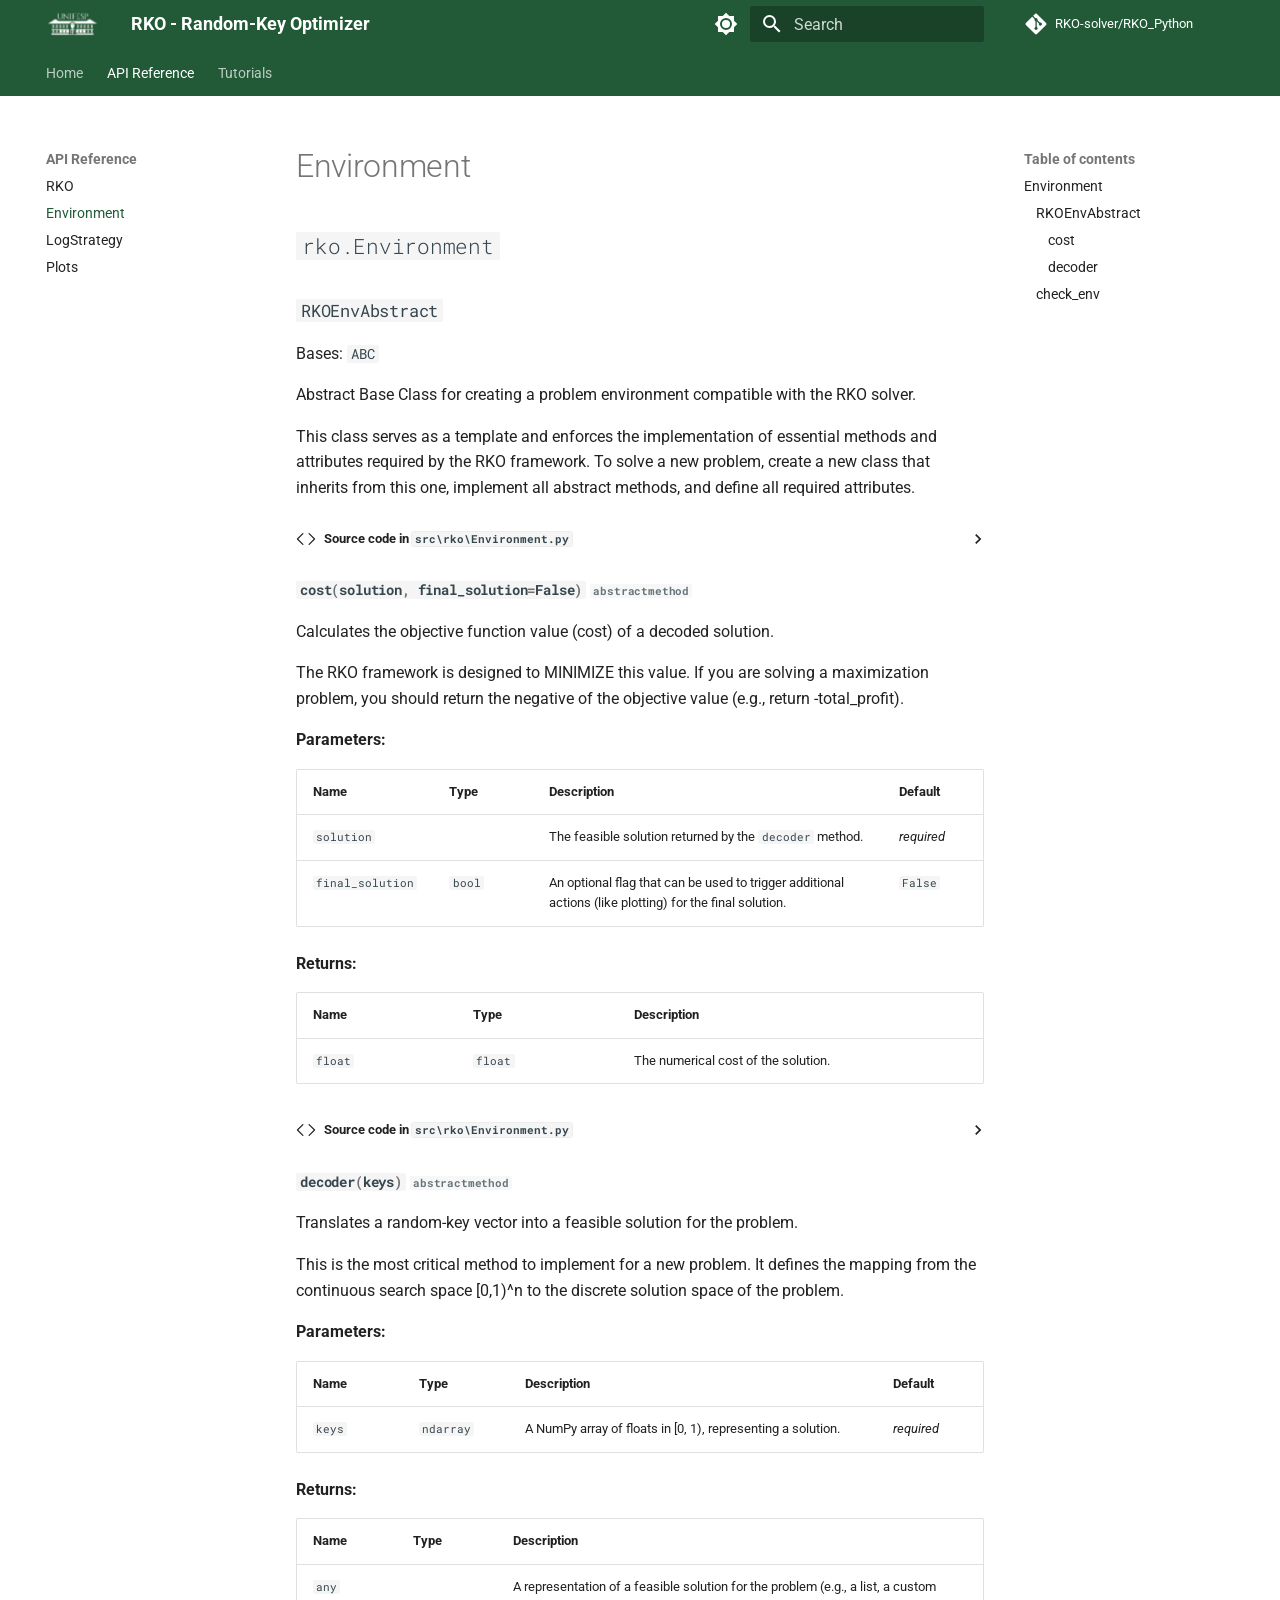
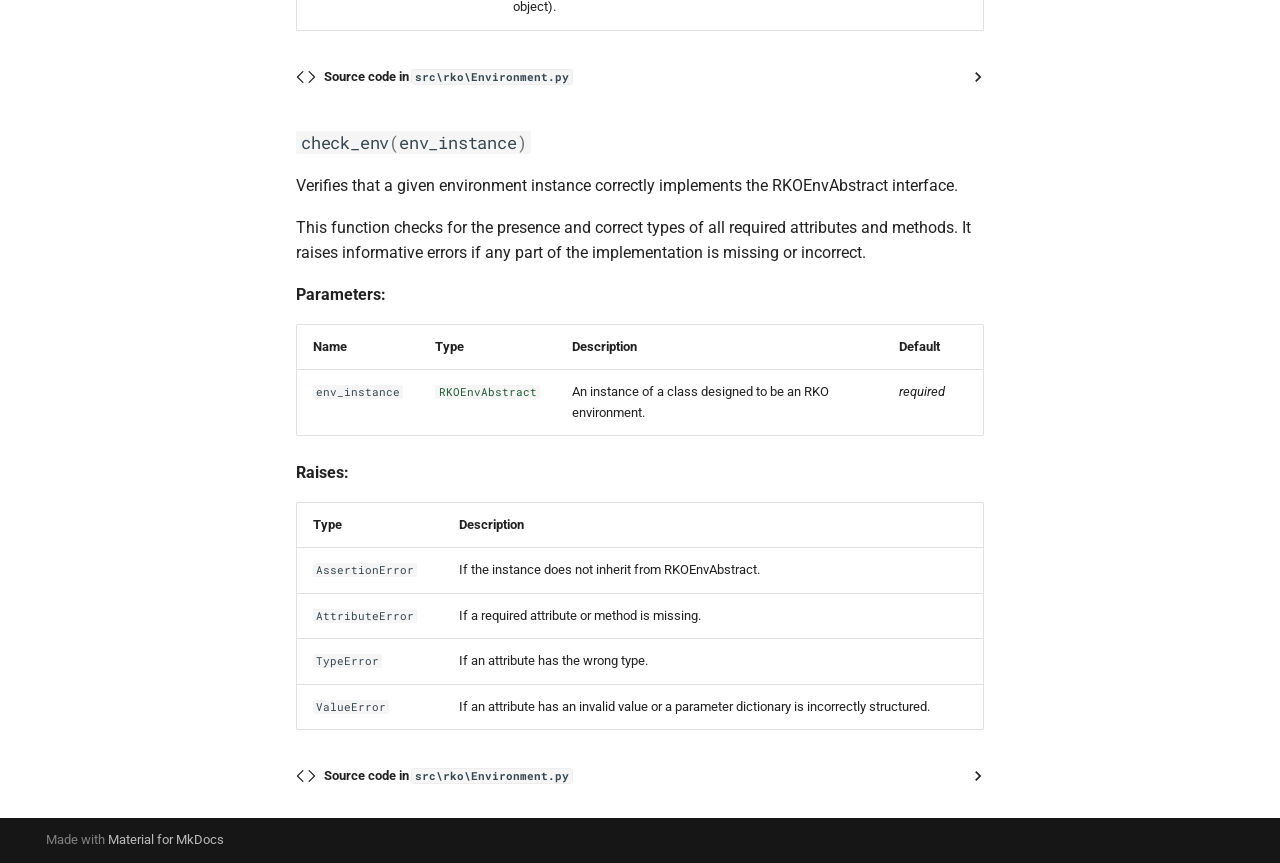
==== commit af9886e5: "Deployed c66701f with MkDocs version: 1.6.1" ====
--- a/reference/environment/index.html
+++ b/reference/environment/index.html
@@ -263,6 +263,26 @@
   
 
       
+        
+  
+  
+  
+  
+    
+    
+      <li class="md-tabs__item">
+        <a href="../../tutorials/knapsack/" class="md-tabs__link">
+          
+  
+  
+  Tutorials
+
+        </a>
+      </li>
+    
+  
+
+      
     </ul>
   </div>
 </nav>
@@ -604,6 +624,121 @@
     
   
     Plots
+  
+
+    
+  </span>
+  
+  
+
+      </a>
+    </li>
+  
+
+              
+            
+          </ul>
+        </nav>
+      
+    </li>
+  
+
+    
+      
+      
+  
+  
+  
+  
+    
+    
+    
+    
+      
+      
+        
+      
+    
+    
+    <li class="md-nav__item md-nav__item--nested">
+      
+        
+        
+        <input class="md-nav__toggle md-toggle " type="checkbox" id="__nav_3" >
+        
+          
+          <label class="md-nav__link" for="__nav_3" id="__nav_3_label" tabindex="0">
+            
+  
+  
+  <span class="md-ellipsis">
+    
+  
+    Tutorials
+  
+
+    
+  </span>
+  
+  
+
+            <span class="md-nav__icon md-icon"></span>
+          </label>
+        
+        <nav class="md-nav" data-md-level="1" aria-labelledby="__nav_3_label" aria-expanded="false">
+          <label class="md-nav__title" for="__nav_3">
+            <span class="md-nav__icon md-icon"></span>
+            
+  
+    Tutorials
+  
+
+          </label>
+          <ul class="md-nav__list" data-md-scrollfix>
+            
+              
+                
+  
+  
+  
+  
+    <li class="md-nav__item">
+      <a href="../../tutorials/knapsack/" class="md-nav__link">
+        
+  
+  
+  <span class="md-ellipsis">
+    
+  
+    Knapsack Problem
+  
+
+    
+  </span>
+  
+  
+
+      </a>
+    </li>
+  
+
+              
+            
+              
+                
+  
+  
+  
+  
+    <li class="md-nav__item">
+      <a href="../../tutorials/tsp/" class="md-nav__link">
+        
+  
+  
+  <span class="md-ellipsis">
+    
+  
+    Travelling Salesperson Problem
   
 
     
